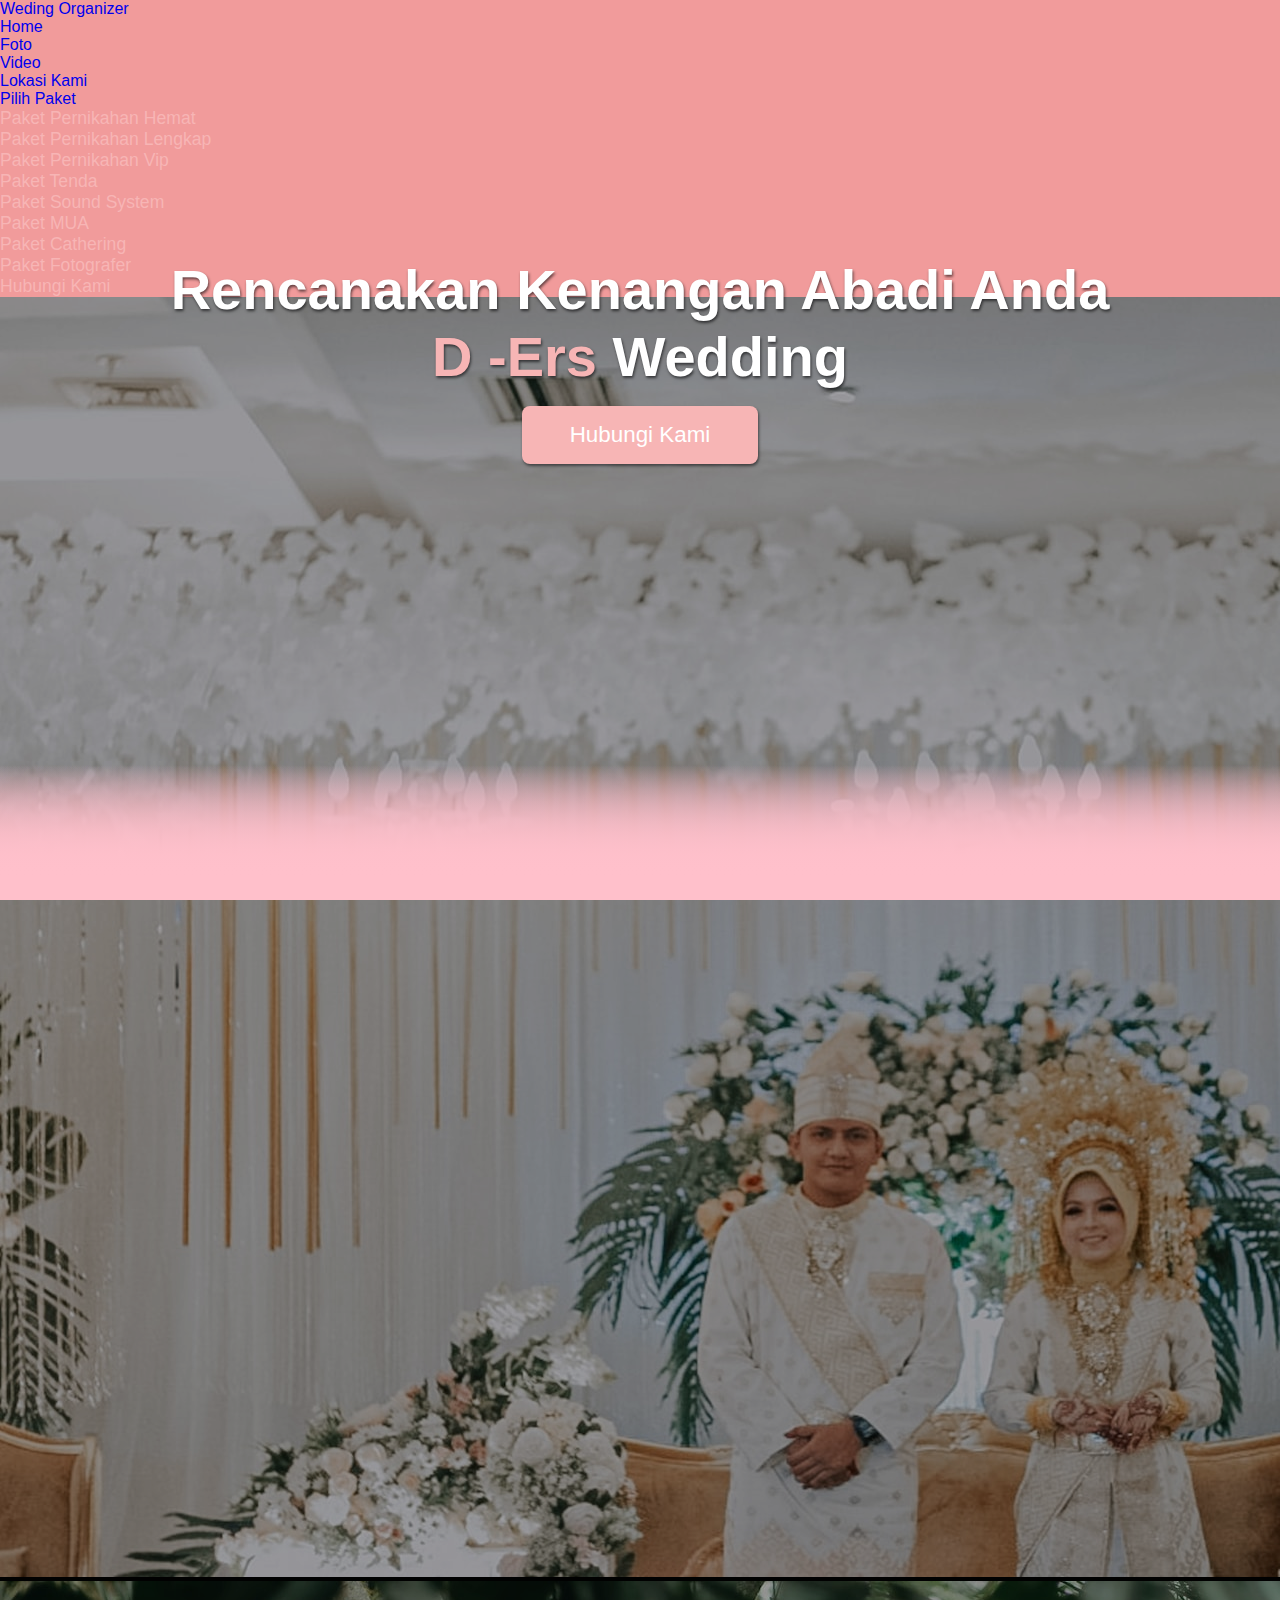
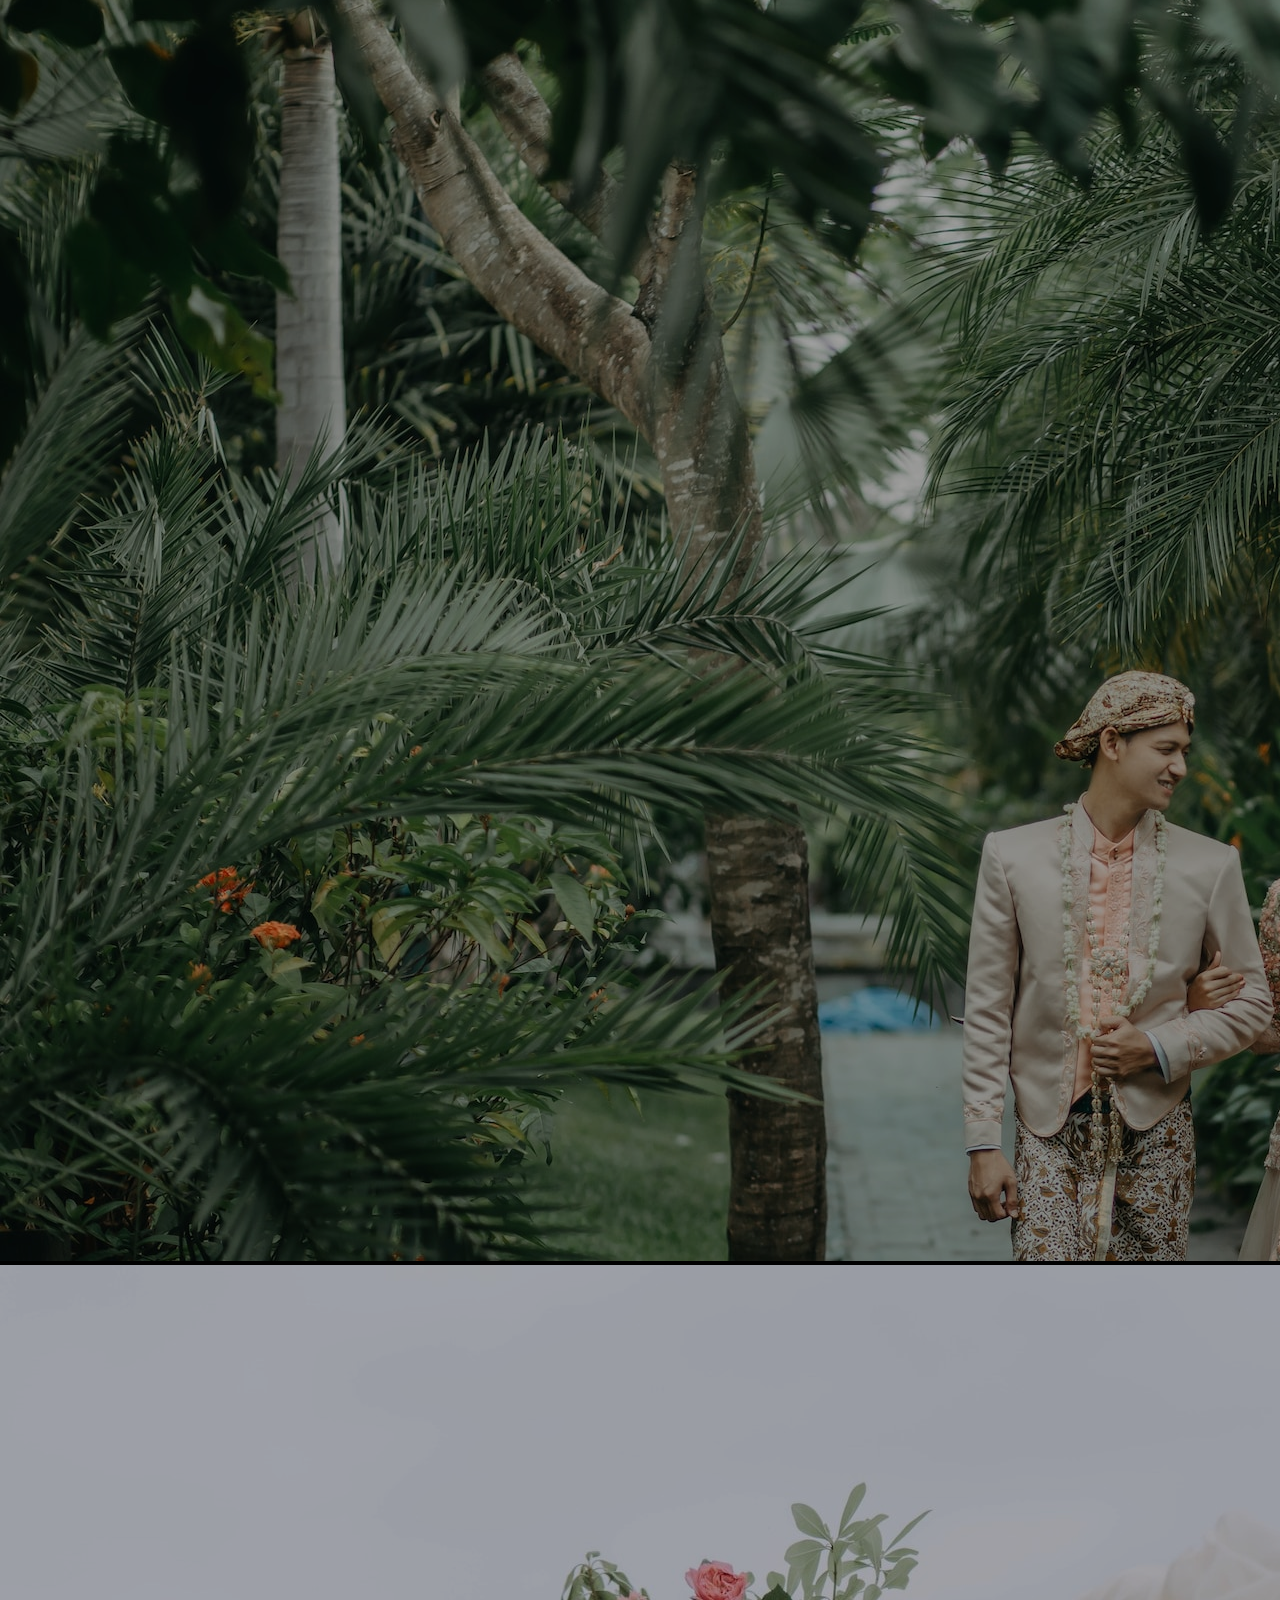
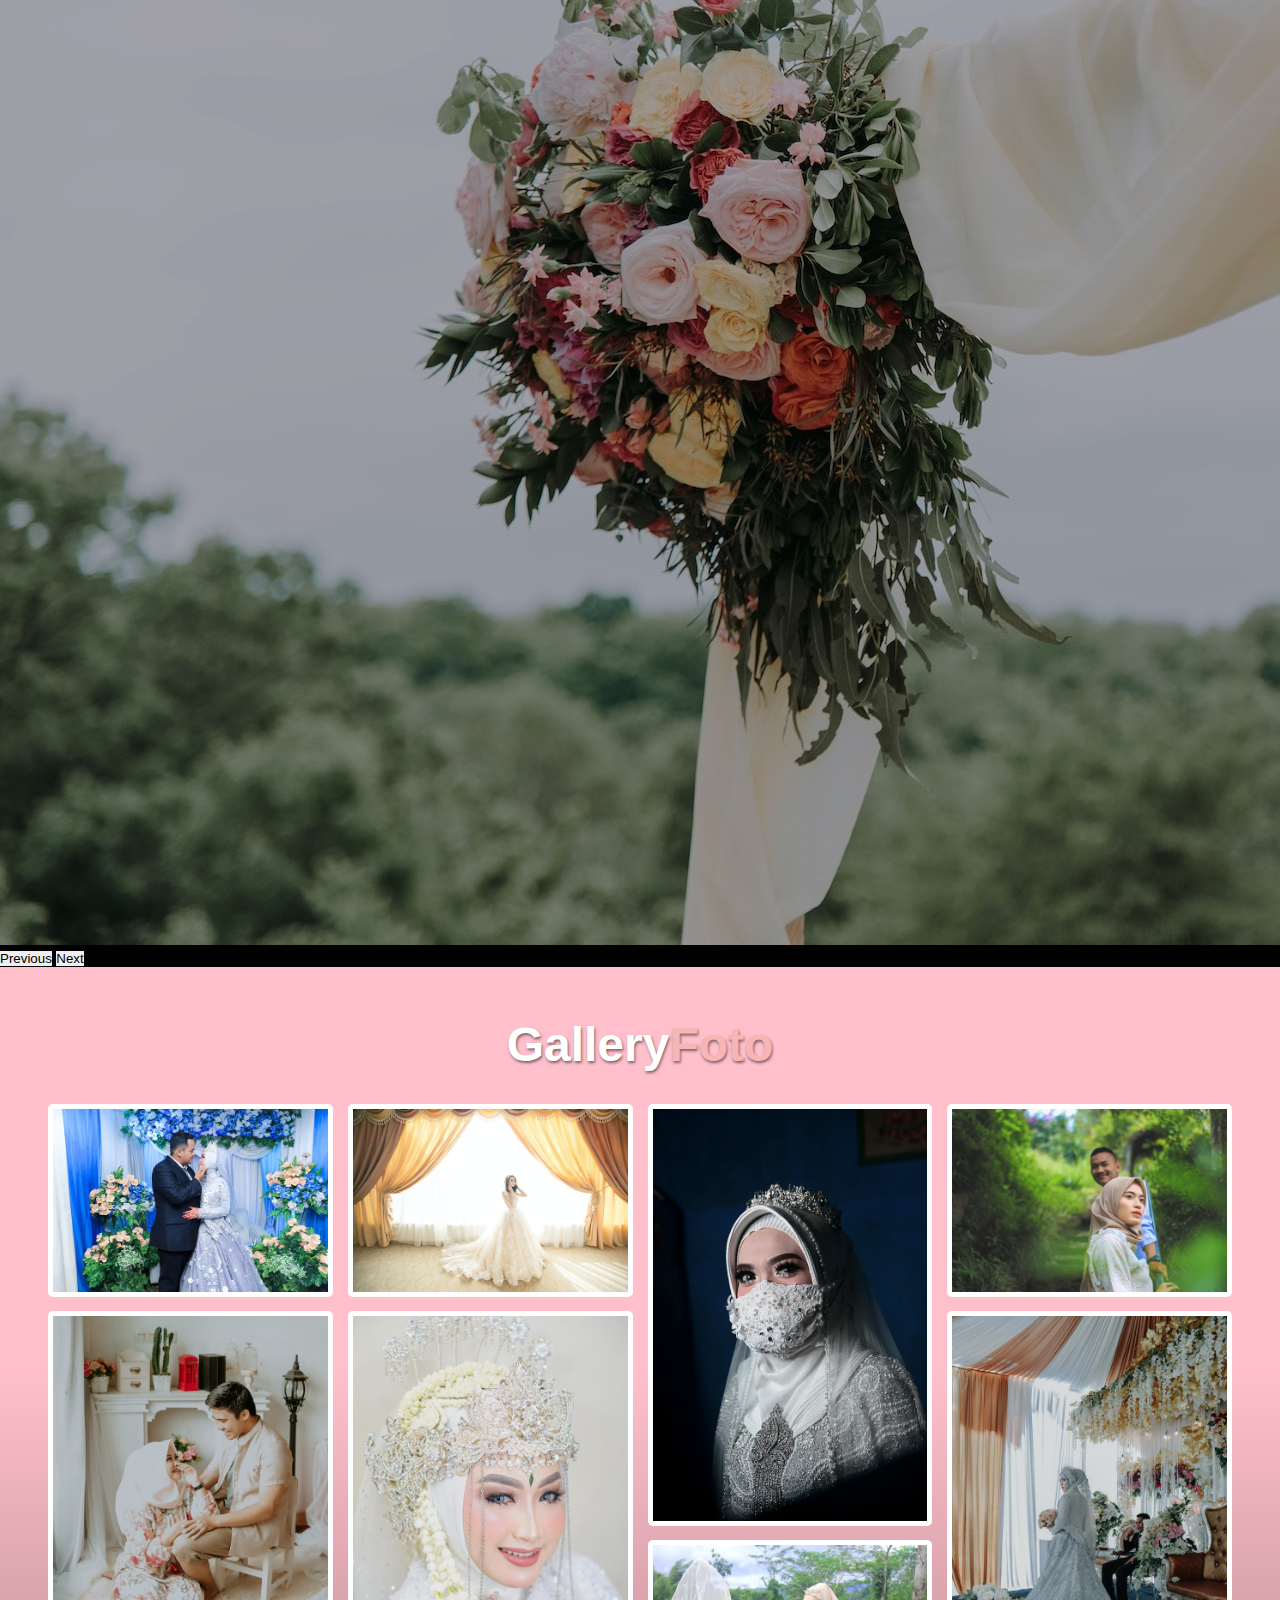
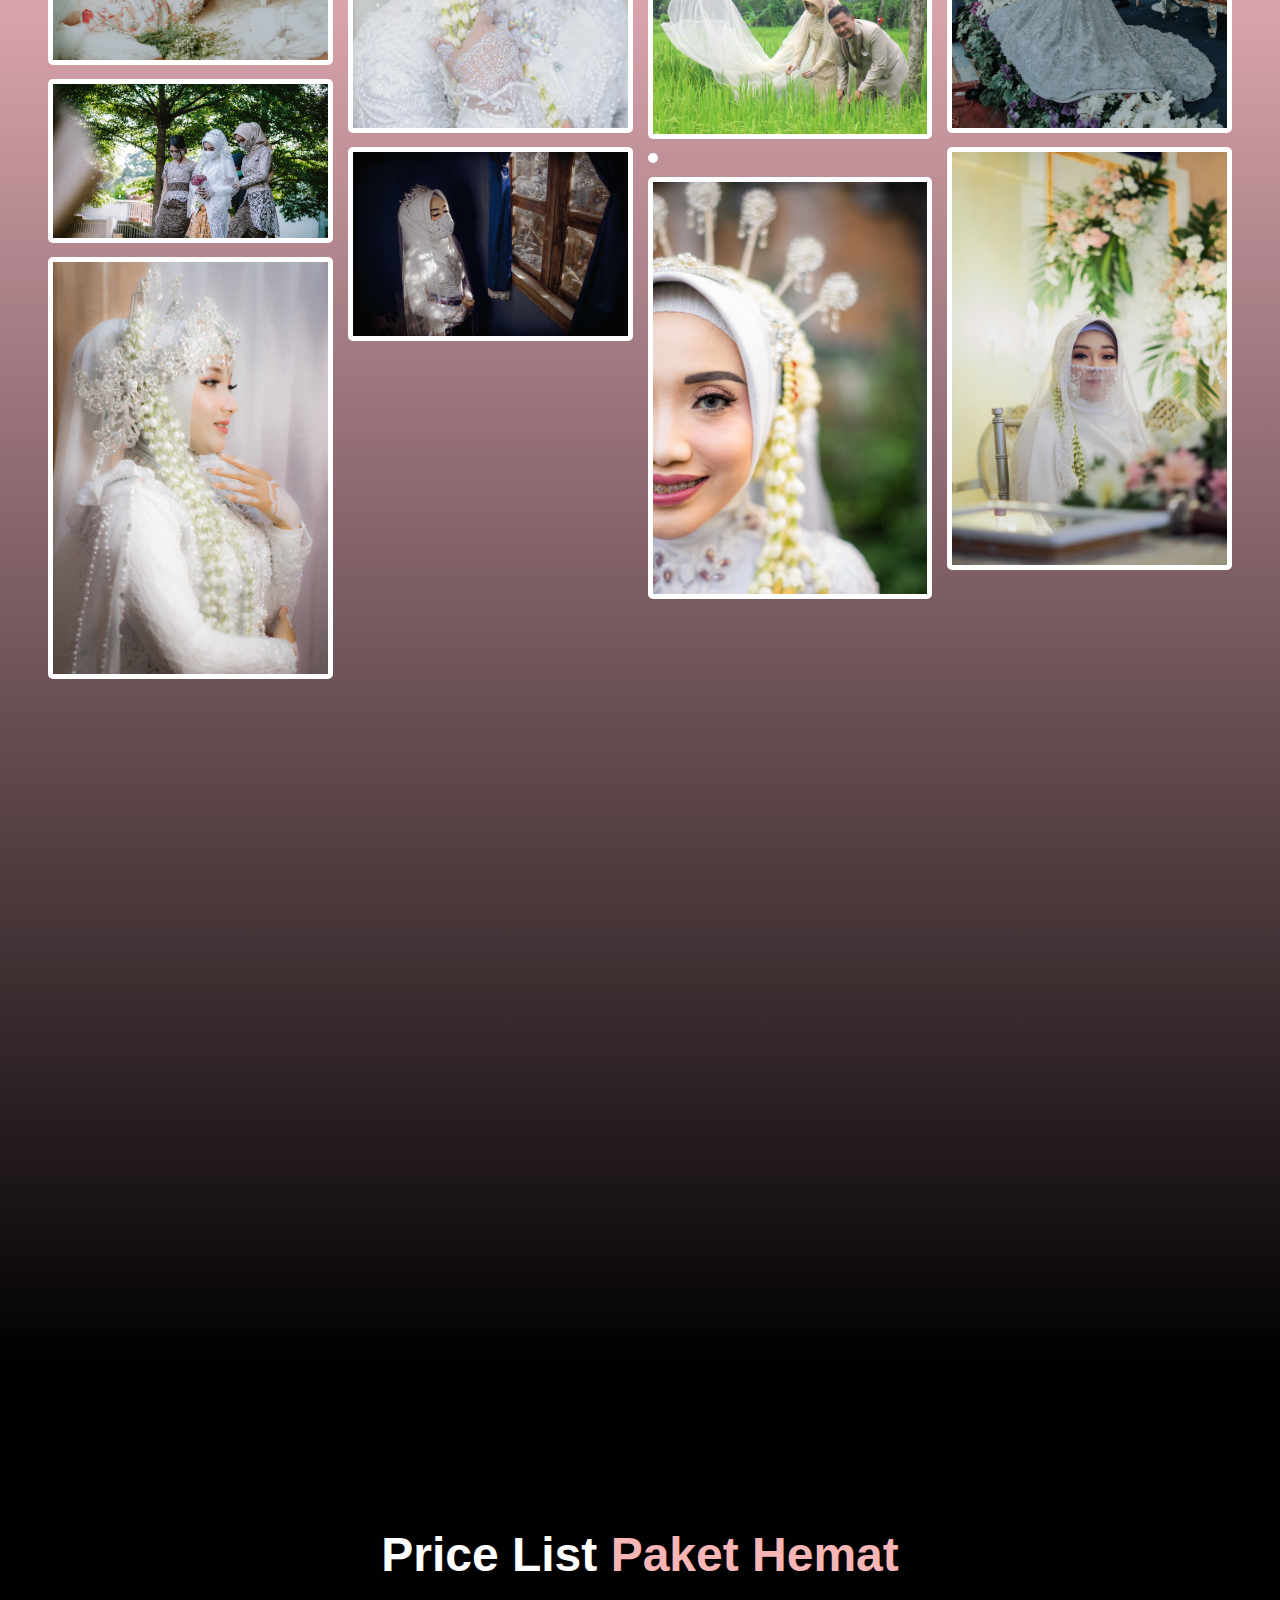
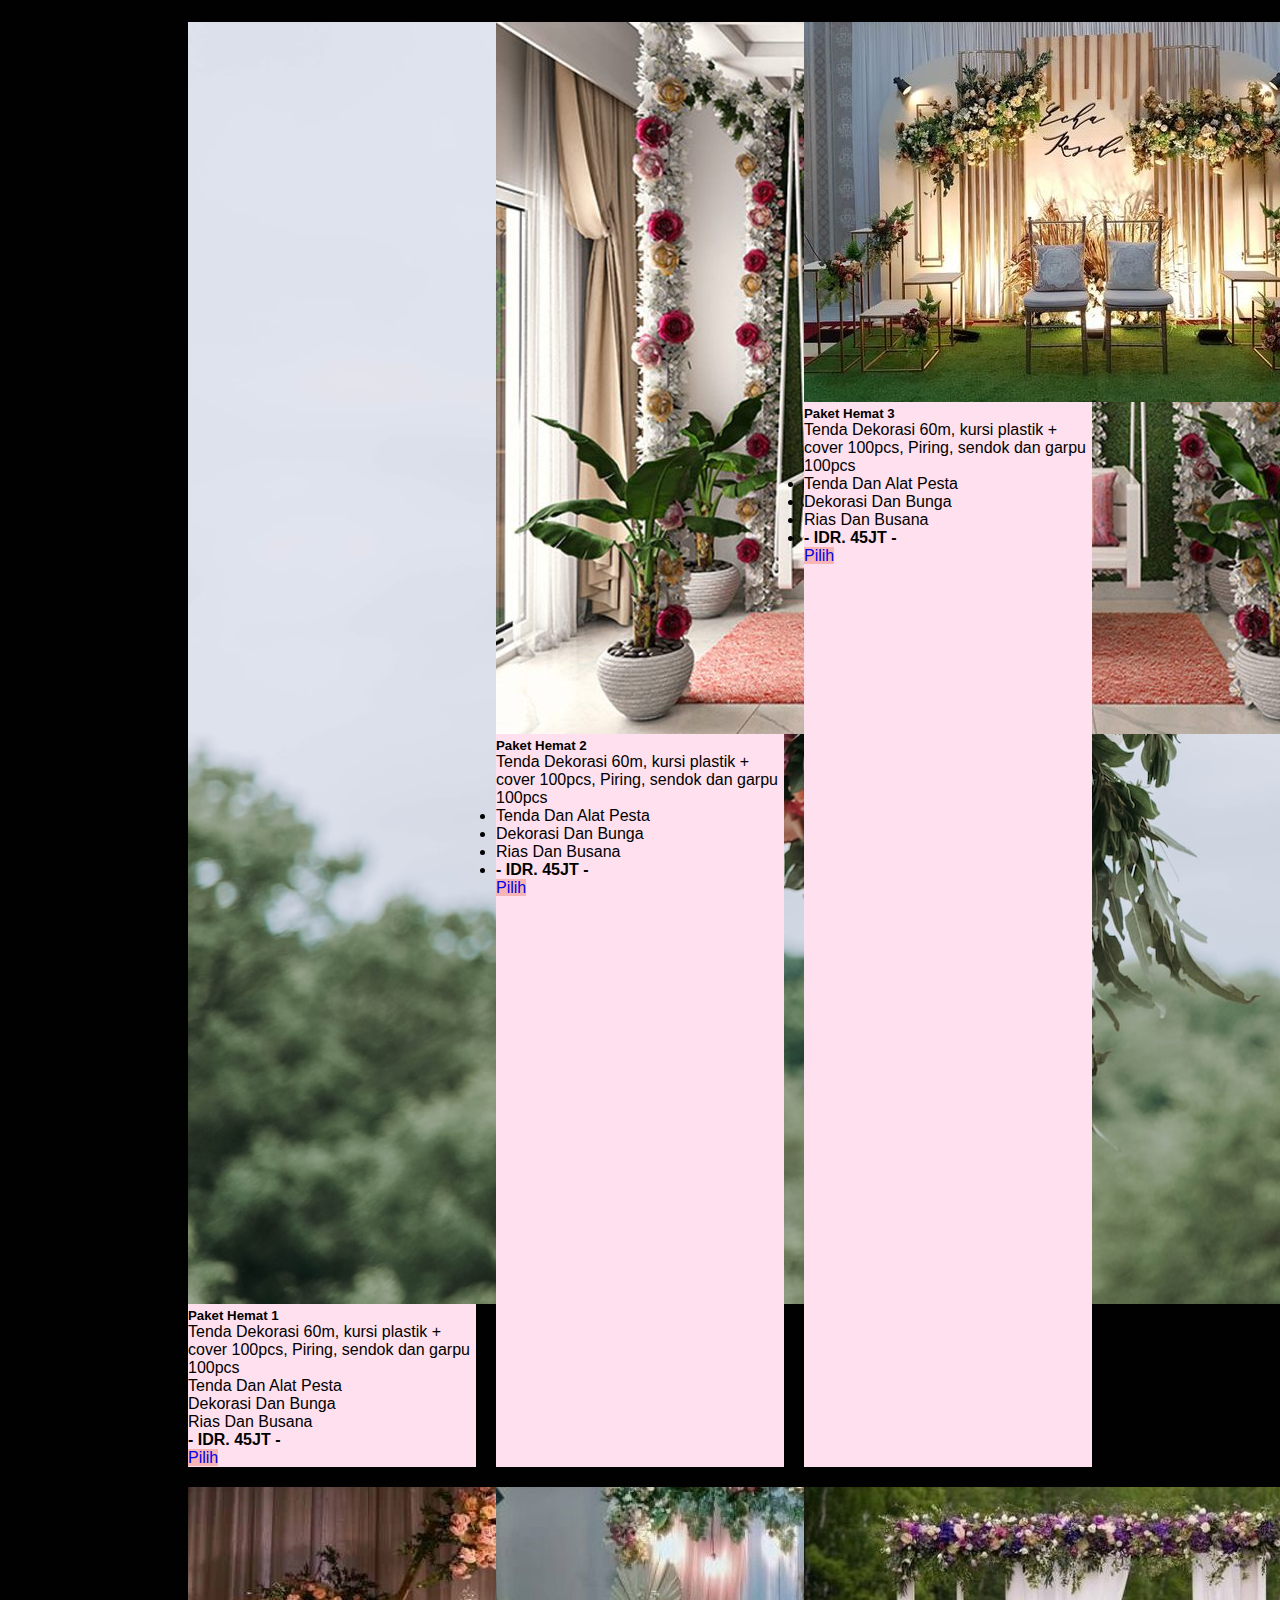
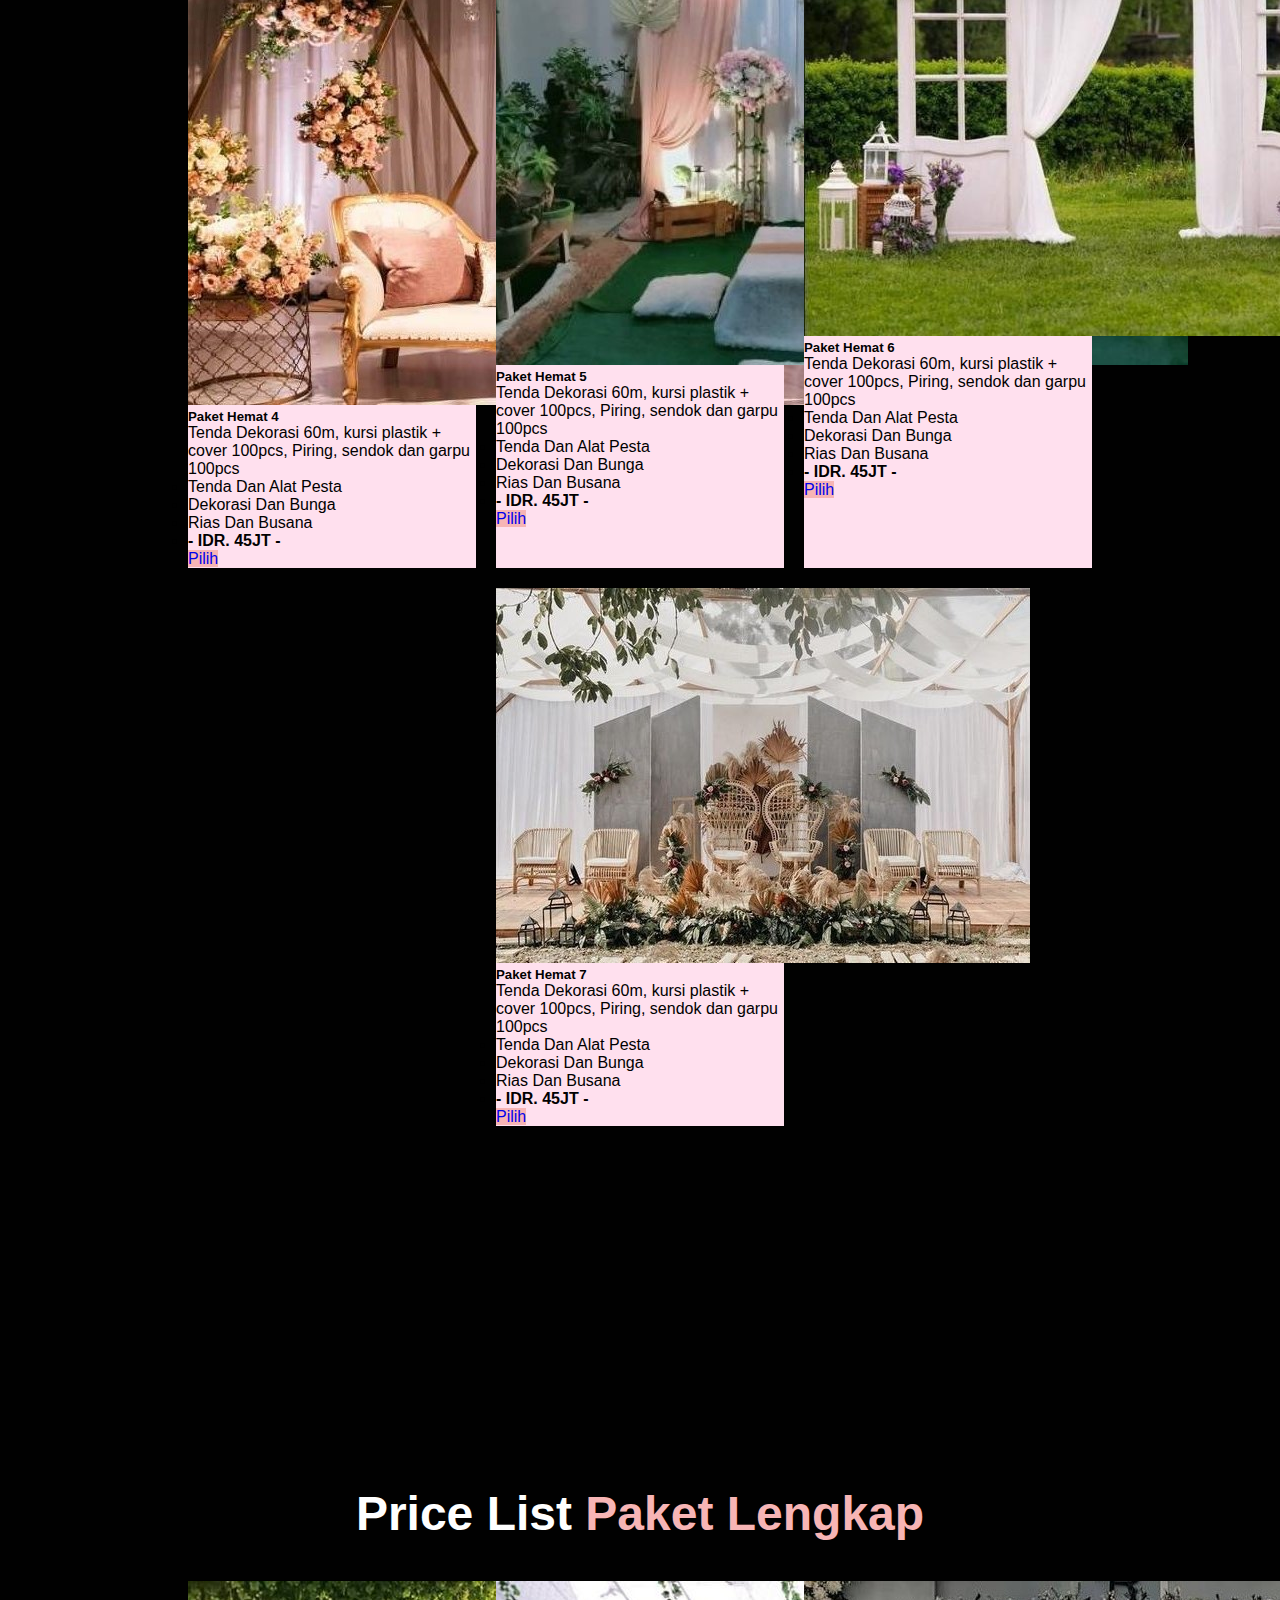
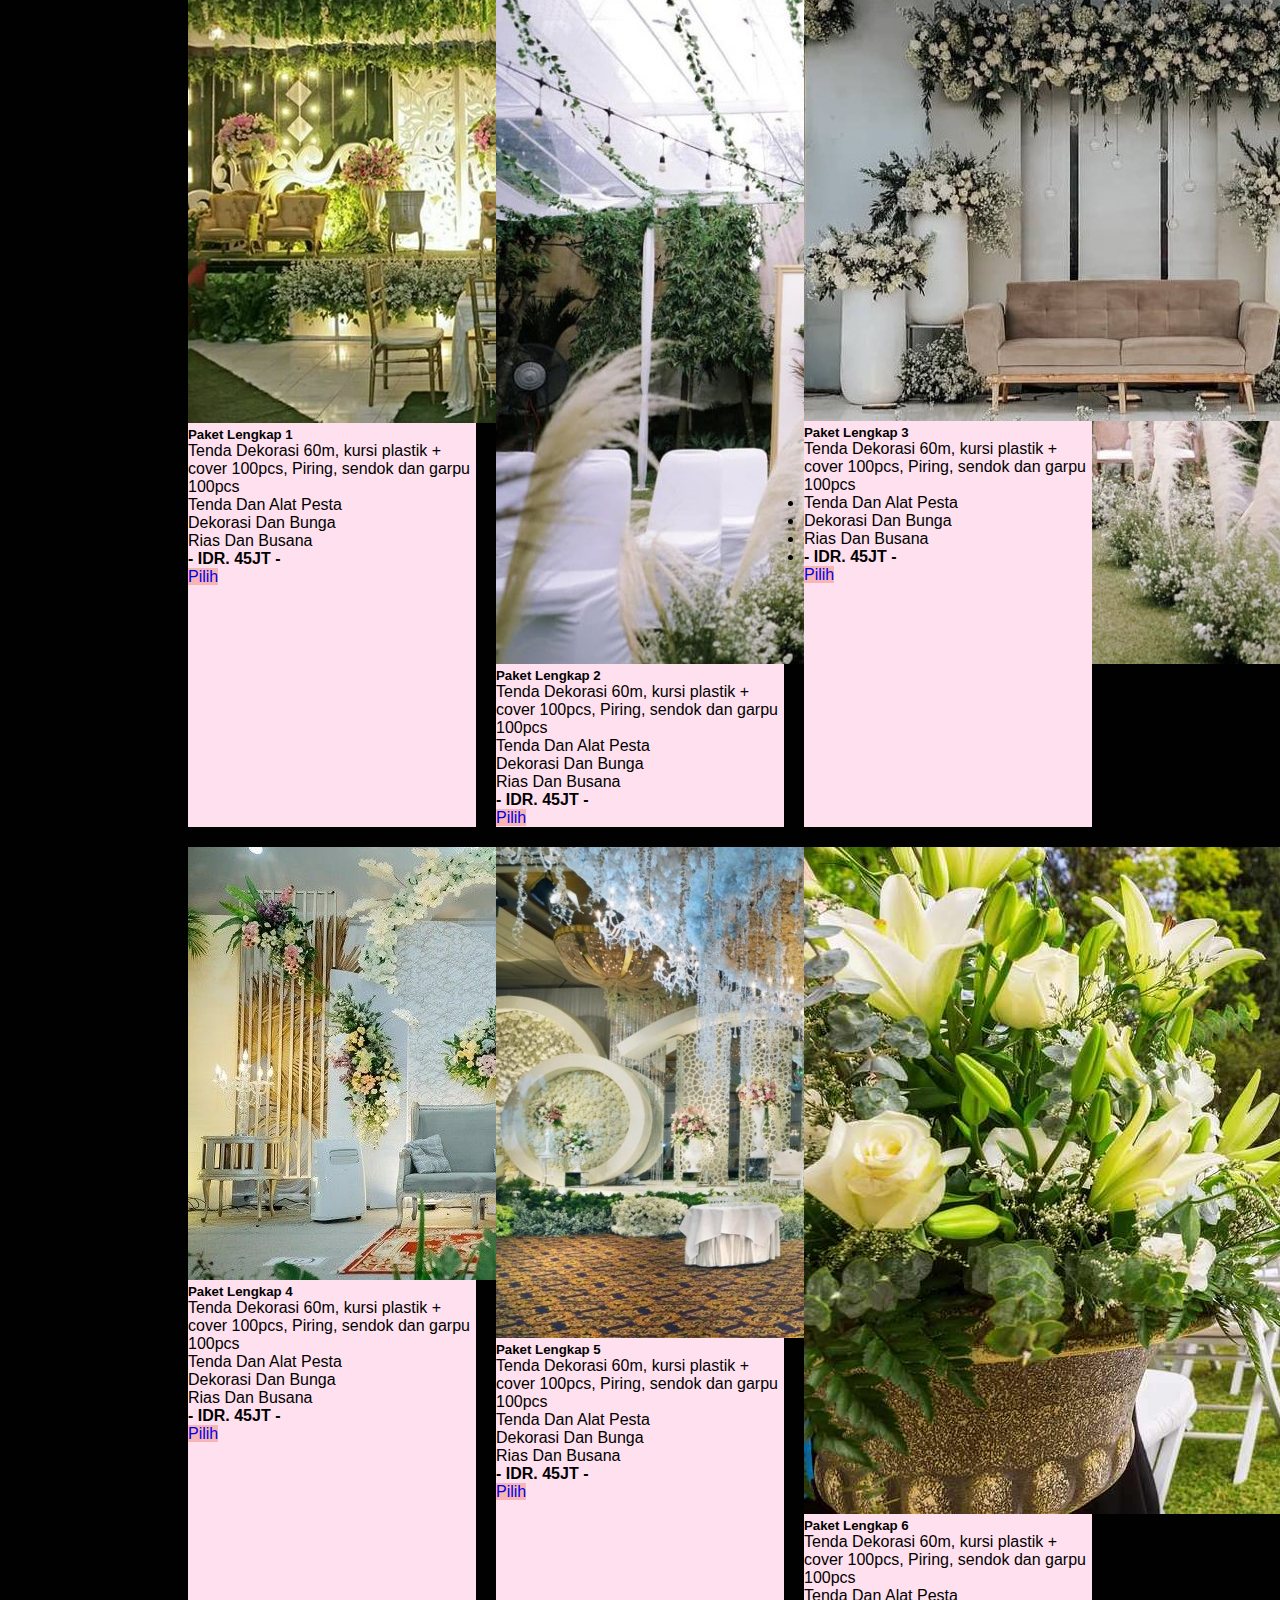
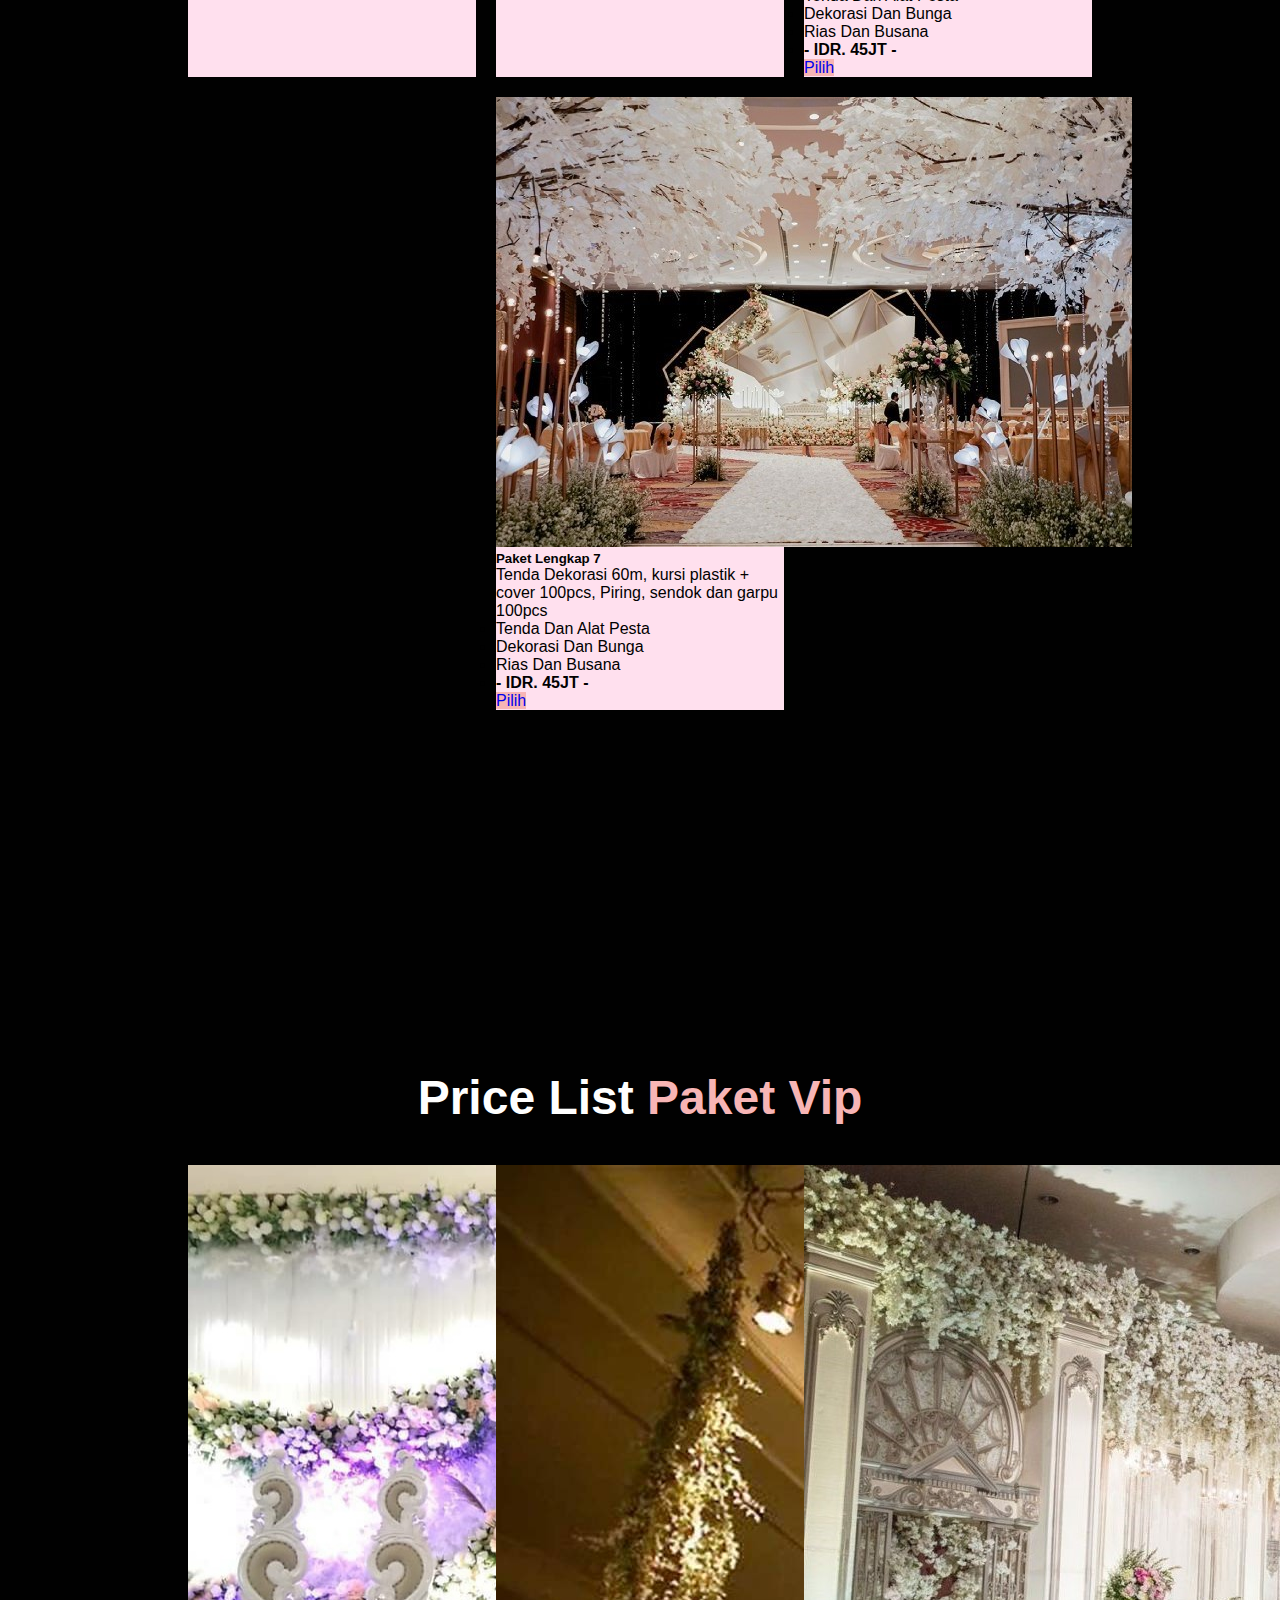
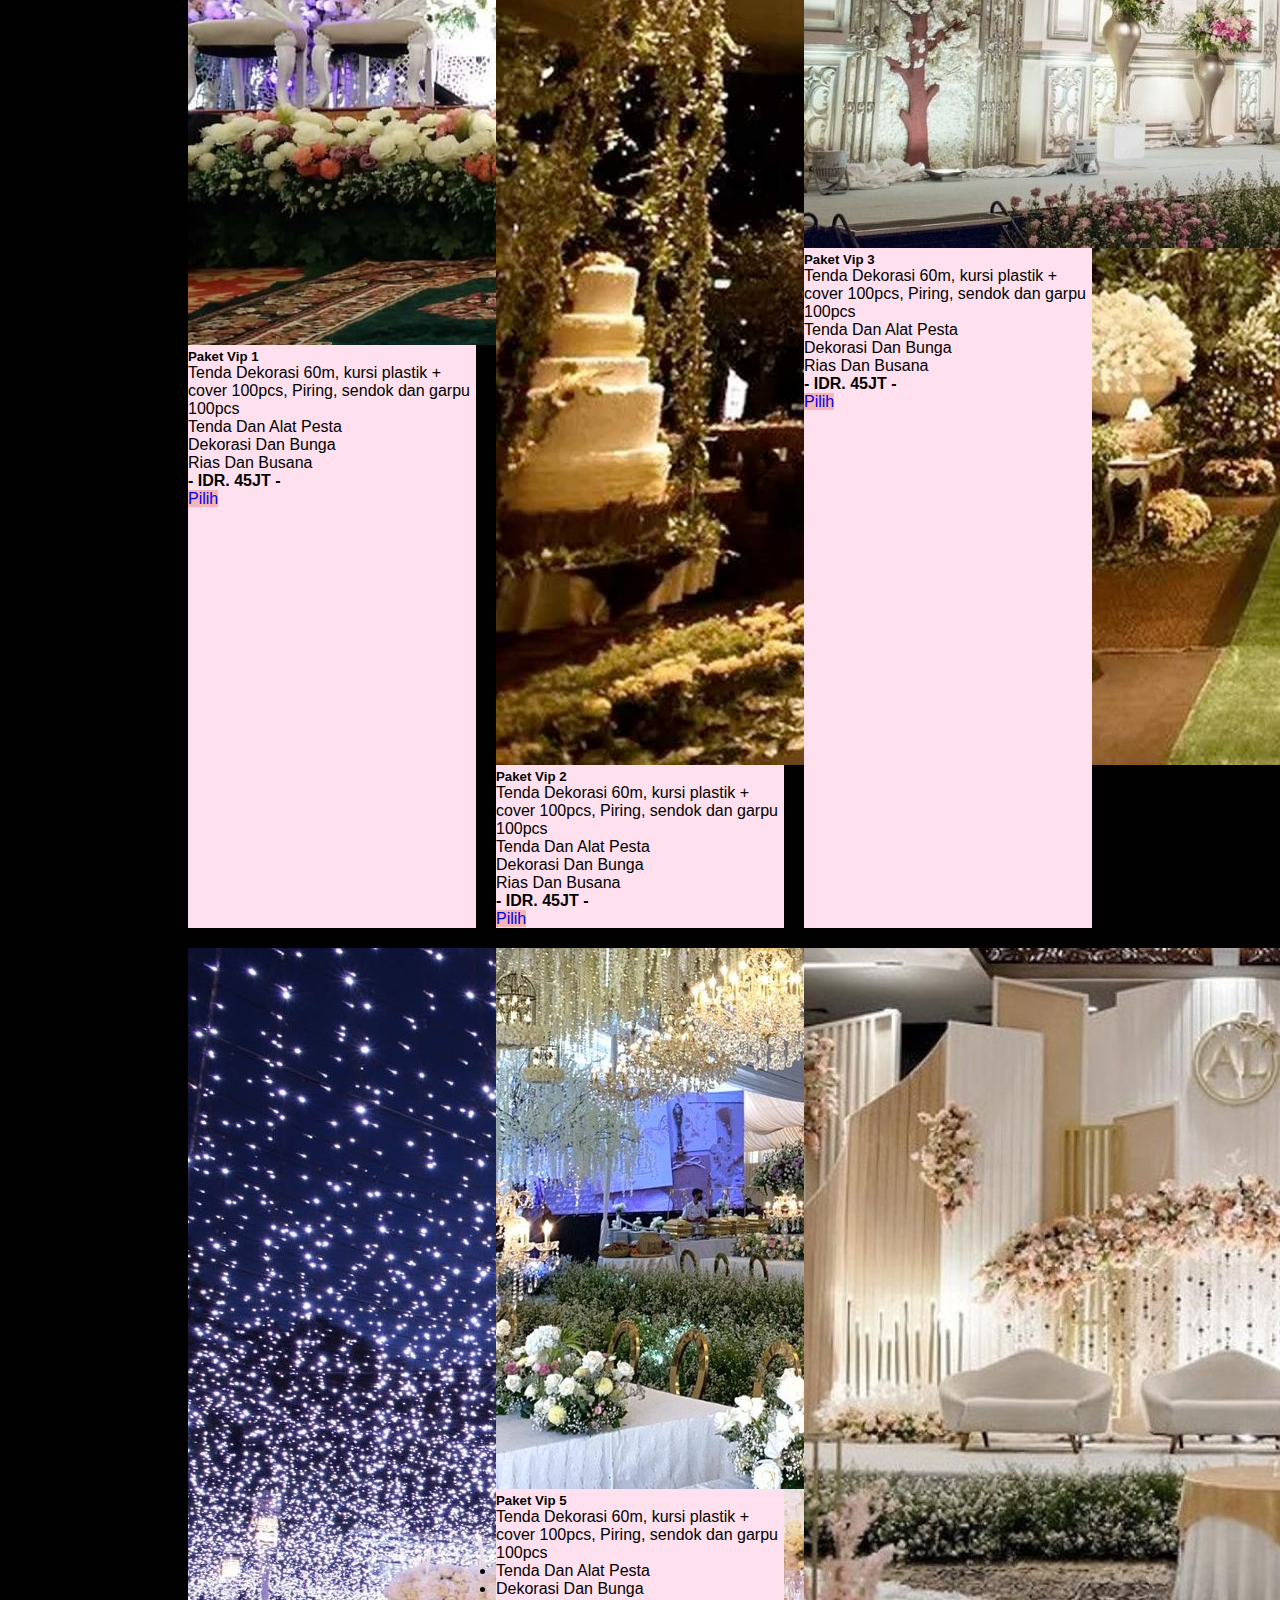
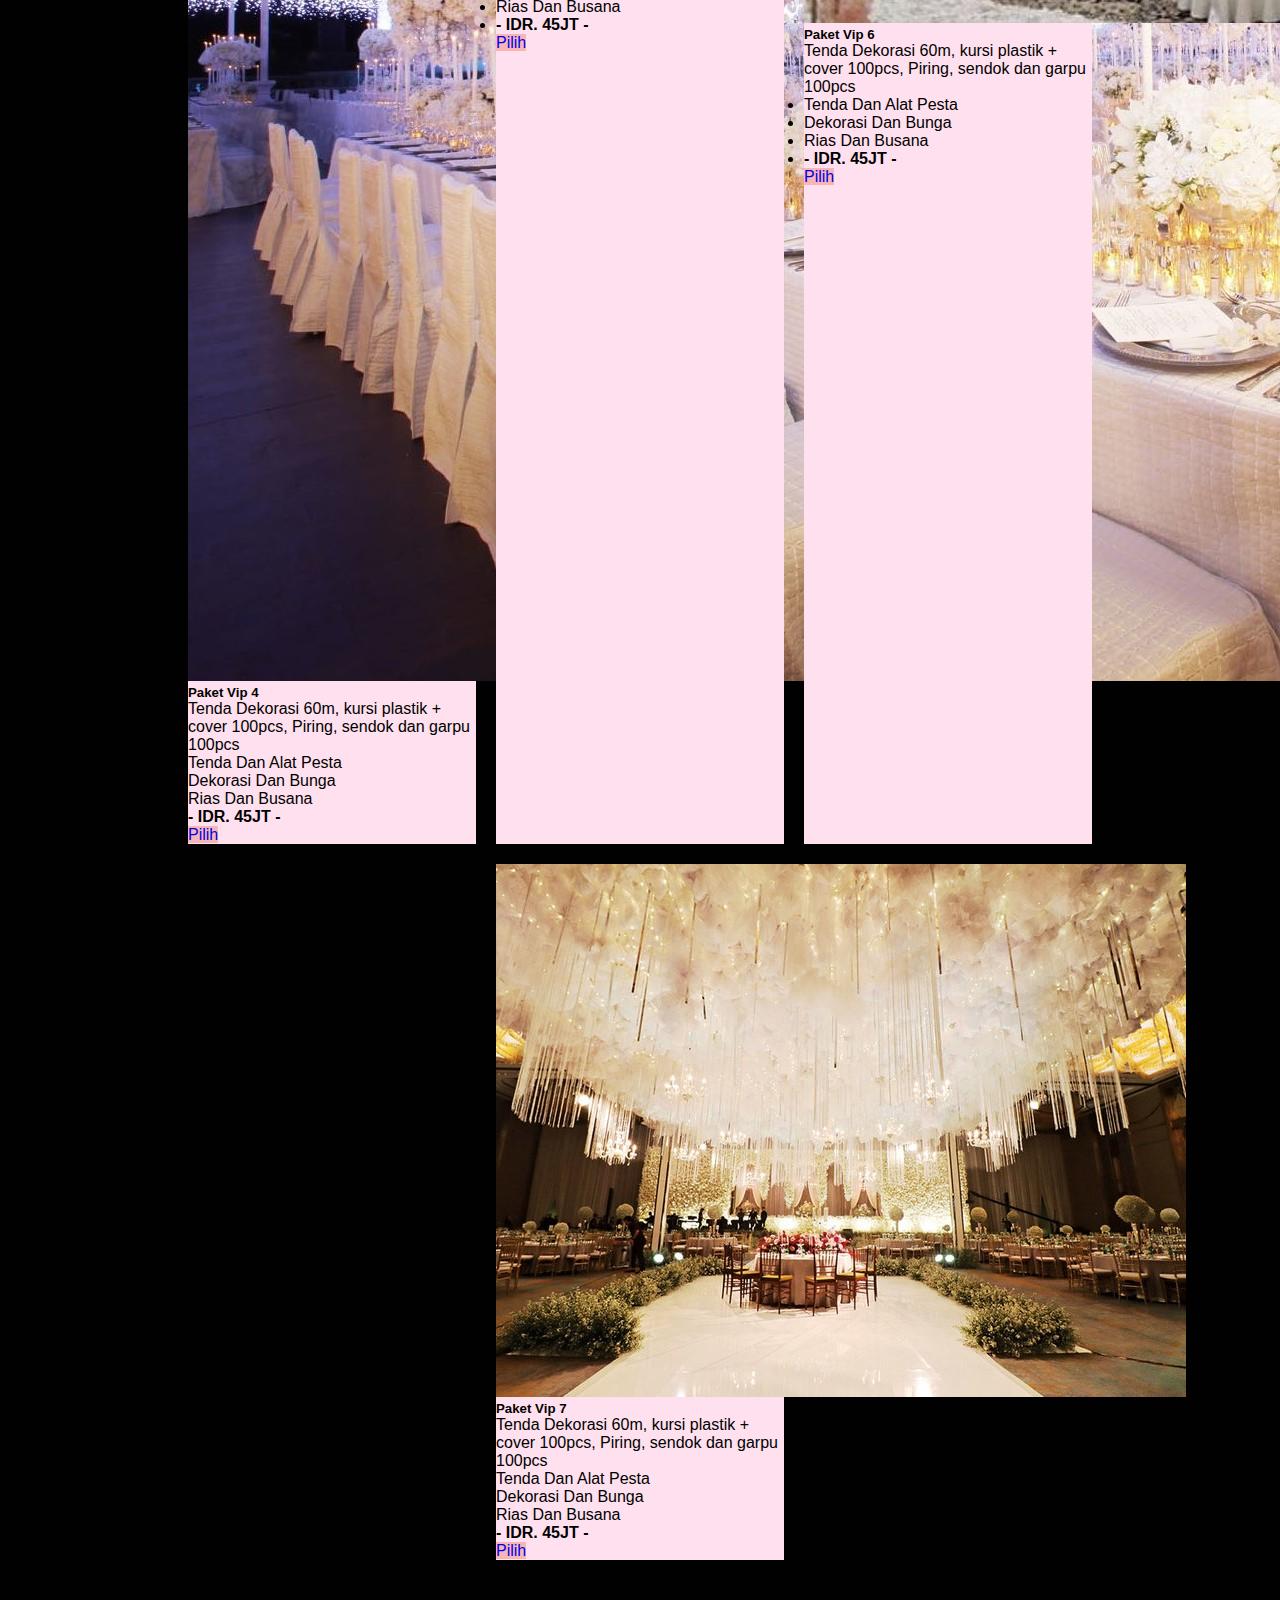
==== catalog/catalog.html @ 15d9a99c "file baru" ====
<!DOCTYPE html>
<html lang="en">
  <head>
    <meta charset="utf-8" />
    <meta name="viewport" content="width=device-width, initial-scale=1" />
    <title>Catalog</title>

    <!-- CSS Bootstrap -->
    <link href="https://cdn.jsdelivr.net/npm/bootstrap@5.2.3/dist/css/bootstrap.min.css" rel="stylesheet" integrity="sha384-rbsA2VBKQhggwzxH7pPCaAqO46MgnOM80zW1RWuH61DGLwZJEdK2Kadq2F9CUG65" crossorigin="anonymous" />

    <!--icon bootstrap-->
    <link rel="stylesheet" href="https://cdn.jsdelivr.net/npm/bootstrap-icons@1.10.5/font/bootstrap-icons.css" />

    <!-- catalog.css -->
    <link rel="stylesheet" href="../css/catalog.css" />
  </head>
  <body>
    <!-- navbar start -->
    <nav class="navbar navbar-expand-lg fixed-top navbar-dark" style="background-color: rgb(241, 155, 155)">
      <div class="container">
        <a class="navbar-brand" href="#">Weding Organizer</a>
        <button class="navbar-toggler" type="button" data-bs-toggle="collapse" data-bs-target="#navbarNavDropdown" aria-controls="navbarNavDropdown" aria-expanded="false" aria-label="Toggle navigation">
          <span class="navbar-toggler-icon"></span>
        </button>
        <div class="collapse navbar-collapse" id="navbarNavDropdown">
          <ul class="navbar-nav ms-auto">
            <li class="nav-item">
              <a class="nav-link active" aria-current="page" href="../index.html">Home</a>
            </li>
            <li class="nav-item">
              <a class="nav-link" href="#masonry">Foto</a>
            </li>
            <li class="nav-item">
              <a class="nav-link" href="#videos">Video</a>
            </li>
            <li class="nav-item">
              <a class="nav-link" href="#lokasi">Lokasi Kami</a>
            </li>
            <li class="nav-item dropdown">
              <a class="nav-link dropdown-toggle" href="#" role="button" data-bs-toggle="dropdown" aria-expanded="false"> Pilih Paket </a>
              <ul class="dropdown-menu">
                <li><a class="dropdown-item" href="#judul1">Paket Pernikahan Hemat</a></li>
                <li><a class="dropdown-item" href="#judul2">Paket Pernikahan Lengkap</a></li>
                <li><a class="dropdown-item" href="#judul3">Paket Pernikahan Vip</a></li>
                <li><a class="dropdown-item" href="#judul4">Paket Tenda</a></li>
                <li><a class="dropdown-item" href="soundsystem/soundsystem.html">Paket Sound System</a></li>
                <li><a class="dropdown-item" href="soundsystem/soundsystem.html">Paket MUA</a></li>
                <li><a class="dropdown-item" href="soundsystem/soundsystem.html">Paket Cathering</a></li>
                <li><a class="dropdown-item" href="soundsystem/soundsystem.html">Paket Fotografer</a></li>
                <li><a class="dropdown-item" href="#carouselExampleFade">Hubungi Kami</a></li>
              </ul>
            </li>
          </ul>
        </div>
      </div>
    </nav>
    <!-- navbar End -->

    <!-- hero section start -->
    <div id="carouselExampleFade" class="carousel slide carousel-fade" data-bs-ride="carousel">
      <div class="carousel-inner">
        <div class="carousel-item active">
          <img src="../img/catalog/header/1.jpg" class="d-block w-100" alt="..." />
        </div>
        <div class="carousel-item">
          <img src="../img/catalog/header/2.jpg" class="d-block w-100" alt="..." />
        </div>
        <div class="carousel-item">
          <img src="../img/catalog/header/3.jpg" class="d-block w-100" alt="..." />
        </div>
        <section class="hero" id="home">
          <main class="content">
            <h1>Rencanakan Kenangan Abadi Anda</h1>
            <h1><span>D -Ers</span> Wedding</h1>

            <a href="https://wa.me/qr/BN2TYRCR64LOI1" class="cta text-decoration-none">Hubungi Kami</a>
          </main>
        </section>
      </div>
      <button class="carousel-control-prev" type="button" data-bs-target="#carouselExampleFade" data-bs-slide="prev">
        <span class="carousel-control-prev-icon" aria-hidden="true"></span>
        <span class="visually-hidden">Previous</span>
      </button>
      <button class="carousel-control-next" type="button" data-bs-target="#carouselExampleFade" data-bs-slide="next">
        <span class="carousel-control-next-icon" aria-hidden="true"></span>
        <span class="visually-hidden">Next</span>
      </button>
    </div>
    <!-- hero section end -->

    <!-- galerry masonry start -->
    <section id="masonry">
      <div class="gallery" id="gallery">
        <h1>Gallery<span>Foto</span></h1>
      </div>
      <div class="containerm text-center">
        <h1 class="title"></h1>

        <div class="image-container">
          <img src="../img/catalog/masonry/1.jpg" alt="" />
          <img src="../img/catalog/masonry/2.jpg" alt="" />
          <img src="../img/catalog/masonry/3.jpg" alt="" />
          <img src="../img/catalog/masonry/4.jpg" alt="" />
          <img src="../img/catalog/masonry/5.jpg" alt="" />
          <img src="../img/catalog/masonry/6.jpg" alt="" />
          <img src="../img/catalog/masonry/7.jpg" alt="" />
          <img src="../img/catalog/masonry/8.jpg" alt="" />
          <img src="../img/catalog/masonry/9.jpg" alt="" />
          <img src="../img/catalog/masonry/10.jpg" alt="" />
          <img src="../img/catalog/masonry/11.jpg" alt="" />
          <img src="../img/catalog/masonry/12.jpg" alt="" />
          <img src="../img/catalog/masonry/13.jpg" alt="" />
          <img src="../img/catalog/masonry/14.jpg" alt="" />
        </div>
      </div>
    </section>
    <!-- galerry masonry end -->

    <!-- Paket Pernikahan1 start -->
    <section id="card">
      <div class="judul1" id="judul1">
        <h1>Price List <span>Paket Hemat</span></h1>
      </div>
      <div class="container">
        <div class="card text-center" style="width: 18rem">
          <img src="../img/catalog/Paket Pernikahan/Hemat/1.jpg" class="card-img-top" alt="..." />
          <div class="card-body">
            <h5 class="card-title">Paket Hemat 1</h5>
            <p class="card-text">Tenda Dekorasi 60m, kursi plastik + cover 100pcs, Piring, sendok dan garpu 100pcs</p>
          </div>
          <ul class="list-group list-group-flush">
            <li class="list-group-item">Tenda Dan Alat Pesta</li>
            <li class="list-group-item">Dekorasi Dan Bunga</li>
            <li class="list-group-item">Rias Dan Busana</li>
            <li class="list-group-item"><b>- IDR. 45JT -</b></li>
          </ul>
          <div class="card-body">
            <a href="#" class="card-link btn btn-primary">Pilih</a>
          </div>
        </div>
        <div class="card text-center" style="width: 18rem">
          <img src="../img/catalog/Paket Pernikahan/Hemat/2.jpg" class="card-img-top" alt="..." />
          <div class="card-body">
            <h5 class="card-title">Paket Hemat 2</h5>
            <p class="card-text">Tenda Dekorasi 60m, kursi plastik + cover 100pcs, Piring, sendok dan garpu 100pcs</p>
          </div>
          <ul class="list-group list-group-flush">
            <li class="list-group-item">Tenda Dan Alat Pesta</li>
            <li class="list-group-item">Dekorasi Dan Bunga</li>
            <li class="list-group-item">Rias Dan Busana</li>
            <li class="list-group-item"><b>- IDR. 45JT -</b></li>
          </ul>
          <div class="card-body">
            <a href="#" class="card-link btn btn-primary">Pilih</a>
          </div>
        </div>
        <div class="card text-center" style="width: 18rem">
          <img src="../img/catalog/Paket Pernikahan/Hemat/3.jpg" class="card-img-top" alt="..." />
          <div class="card-body">
            <h5 class="card-title">Paket Hemat 3</h5>
            <p class="card-text">Tenda Dekorasi 60m, kursi plastik + cover 100pcs, Piring, sendok dan garpu 100pcs</p>
          </div>
          <ul class="list-group list-group-flush">
            <li class="list-group-item">Tenda Dan Alat Pesta</li>
            <li class="list-group-item">Dekorasi Dan Bunga</li>
            <li class="list-group-item">Rias Dan Busana</li>
            <li class="list-group-item"><b>- IDR. 45JT -</b></li>
          </ul>
          <div class="card-body">
            <a href="#" class="card-link btn btn-primary">Pilih</a>
          </div>
        </div>
        <div class="card text-center" style="width: 18rem">
          <img src="../img/catalog/Paket Pernikahan/Hemat/4.jpg" class="card-img-top" alt="..." />
          <div class="card-body">
            <h5 class="card-title">Paket Hemat 4</h5>
            <p class="card-text">Tenda Dekorasi 60m, kursi plastik + cover 100pcs, Piring, sendok dan garpu 100pcs</p>
          </div>
          <ul class="list-group list-group-flush">
            <li class="list-group-item">Tenda Dan Alat Pesta</li>
            <li class="list-group-item">Dekorasi Dan Bunga</li>
            <li class="list-group-item">Rias Dan Busana</li>
            <li class="list-group-item"><b>- IDR. 45JT -</b></li>
          </ul>
          <div class="card-body">
            <a href="#" class="card-link btn btn-primary">Pilih</a>
          </div>
        </div>
        <div class="card text-center" style="width: 18rem">
          <img src="../img/catalog/Paket Pernikahan/Hemat/5.jpg" class="card-img-top" alt="..." />
          <div class="card-body">
            <h5 class="card-title">Paket Hemat 5</h5>
            <p class="card-text">Tenda Dekorasi 60m, kursi plastik + cover 100pcs, Piring, sendok dan garpu 100pcs</p>
          </div>
          <ul class="list-group list-group-flush">
            <li class="list-group-item">Tenda Dan Alat Pesta</li>
            <li class="list-group-item">Dekorasi Dan Bunga</li>
            <li class="list-group-item">Rias Dan Busana</li>
            <li class="list-group-item"><b>- IDR. 45JT -</b></li>
          </ul>
          <div class="card-body">
            <a href="#" class="card-link btn btn-primary">Pilih</a>
          </div>
        </div>
        <div class="card text-center" style="width: 18rem">
          <img src="../img/catalog/Paket Pernikahan/Hemat/6.jpg" class="card-img-top" alt="..." />
          <div class="card-body">
            <h5 class="card-title">Paket Hemat 6</h5>
            <p class="card-text">Tenda Dekorasi 60m, kursi plastik + cover 100pcs, Piring, sendok dan garpu 100pcs</p>
          </div>
          <ul class="list-group list-group-flush">
            <li class="list-group-item">Tenda Dan Alat Pesta</li>
            <li class="list-group-item">Dekorasi Dan Bunga</li>
            <li class="list-group-item">Rias Dan Busana</li>
            <li class="list-group-item"><b>- IDR. 45JT -</b></li>
          </ul>
          <div class="card-body">
            <a href="#" class="card-link btn btn-primary">Pilih</a>
          </div>
        </div>
        <div class="card text-center" style="width: 18rem">
          <img src="../img/catalog/Paket Pernikahan/Hemat/7.jpg" class="card-img-top" alt="..." />
          <div class="card-body">
            <h5 class="card-title">Paket Hemat 7</h5>
            <p class="card-text">Tenda Dekorasi 60m, kursi plastik + cover 100pcs, Piring, sendok dan garpu 100pcs</p>
          </div>
          <ul class="list-group list-group-flush">
            <li class="list-group-item">Tenda Dan Alat Pesta</li>
            <li class="list-group-item">Dekorasi Dan Bunga</li>
            <li class="list-group-item">Rias Dan Busana</li>
            <li class="list-group-item"><b>- IDR. 45JT -</b></li>
          </ul>
          <div class="card-body">
            <a href="#" class="card-link btn btn-primary">Pilih</a>
          </div>
        </div>
      </div>
    </section>
    <!-- Paket Pernikahan1 end -->

    <!-- Paket Pernikahan2 start -->
    <section id="card">
      <div class="judul2" id="judul2">
        <h1>Price List <span>Paket Lengkap</span></h1>
      </div>
      <div class="container">
        <div class="card text-center" style="width: 18rem">
          <img src="../img/catalog/Paket Pernikahan/Lengkap/1.jpg" class="card-img-top" alt="..." />
          <div class="card-body">
            <h5 class="card-title">Paket Lengkap 1</h5>
            <p class="card-text">Tenda Dekorasi 60m, kursi plastik + cover 100pcs, Piring, sendok dan garpu 100pcs</p>
          </div>
          <ul class="list-group list-group-flush">
            <li class="list-group-item">Tenda Dan Alat Pesta</li>
            <li class="list-group-item">Dekorasi Dan Bunga</li>
            <li class="list-group-item">Rias Dan Busana</li>
            <li class="list-group-item"><b>- IDR. 45JT -</b></li>
          </ul>
          <div class="card-body">
            <a href="#" class="card-link btn btn-primary">Pilih</a>
          </div>
        </div>
        <div class="card text-center" style="width: 18rem">
          <img src="../img/catalog/Paket Pernikahan/Lengkap/2.jpg" class="card-img-top" alt="..." />
          <div class="card-body">
            <h5 class="card-title">Paket Lengkap 2</h5>
            <p class="card-text">Tenda Dekorasi 60m, kursi plastik + cover 100pcs, Piring, sendok dan garpu 100pcs</p>
          </div>
          <ul class="list-group list-group-flush">
            <li class="list-group-item">Tenda Dan Alat Pesta</li>
            <li class="list-group-item">Dekorasi Dan Bunga</li>
            <li class="list-group-item">Rias Dan Busana</li>
            <li class="list-group-item"><b>- IDR. 45JT -</b></li>
          </ul>
          <div class="card-body">
            <a href="#" class="card-link btn btn-primary">Pilih</a>
          </div>
        </div>
        <div class="card text-center" style="width: 18rem">
          <img src="../img/catalog/Paket Pernikahan/Lengkap/3.jpg" class="card-img-top" alt="..." />
          <div class="card-body">
            <h5 class="card-title">Paket Lengkap 3</h5>
            <p class="card-text">Tenda Dekorasi 60m, kursi plastik + cover 100pcs, Piring, sendok dan garpu 100pcs</p>
          </div>
          <ul class="list-group list-group-flush">
            <li class="list-group-item">Tenda Dan Alat Pesta</li>
            <li class="list-group-item">Dekorasi Dan Bunga</li>
            <li class="list-group-item">Rias Dan Busana</li>
            <li class="list-group-item"><b>- IDR. 45JT -</b></li>
          </ul>
          <div class="card-body">
            <a href="#" class="card-link btn btn-primary">Pilih</a>
          </div>
        </div>
        <div class="card text-center" style="width: 18rem">
          <img src="../img/catalog/Paket Pernikahan/Lengkap/4.jpg" class="card-img-top" alt="..." />
          <div class="card-body">
            <h5 class="card-title">Paket Lengkap 4</h5>
            <p class="card-text">Tenda Dekorasi 60m, kursi plastik + cover 100pcs, Piring, sendok dan garpu 100pcs</p>
          </div>
          <ul class="list-group list-group-flush">
            <li class="list-group-item">Tenda Dan Alat Pesta</li>
            <li class="list-group-item">Dekorasi Dan Bunga</li>
            <li class="list-group-item">Rias Dan Busana</li>
            <li class="list-group-item"><b>- IDR. 45JT -</b></li>
          </ul>
          <div class="card-body">
            <a href="#" class="card-link btn btn-primary">Pilih</a>
          </div>
        </div>
        <div class="card text-center" style="width: 18rem">
          <img src="../img/catalog/Paket Pernikahan/Lengkap/5.jpg" class="card-img-top" alt="..." />
          <div class="card-body">
            <h5 class="card-title">Paket Lengkap 5</h5>
            <p class="card-text">Tenda Dekorasi 60m, kursi plastik + cover 100pcs, Piring, sendok dan garpu 100pcs</p>
          </div>
          <ul class="list-group list-group-flush">
            <li class="list-group-item">Tenda Dan Alat Pesta</li>
            <li class="list-group-item">Dekorasi Dan Bunga</li>
            <li class="list-group-item">Rias Dan Busana</li>
            <li class="list-group-item"><b>- IDR. 45JT -</b></li>
          </ul>
          <div class="card-body">
            <a href="#" class="card-link btn btn-primary">Pilih</a>
          </div>
        </div>
        <div class="card text-center" style="width: 18rem">
          <img src="../img/catalog/Paket Pernikahan/Lengkap/6.jpeg" class="card-img-top" alt="..." />
          <div class="card-body">
            <h5 class="card-title">Paket Lengkap 6</h5>
            <p class="card-text">Tenda Dekorasi 60m, kursi plastik + cover 100pcs, Piring, sendok dan garpu 100pcs</p>
          </div>
          <ul class="list-group list-group-flush">
            <li class="list-group-item">Tenda Dan Alat Pesta</li>
            <li class="list-group-item">Dekorasi Dan Bunga</li>
            <li class="list-group-item">Rias Dan Busana</li>
            <li class="list-group-item"><b>- IDR. 45JT -</b></li>
          </ul>
          <div class="card-body">
            <a href="#" class="card-link btn btn-primary">Pilih</a>
          </div>
        </div>
        <div class="card text-center" style="width: 18rem">
          <img src="../img/catalog/Paket Pernikahan/Lengkap/7.jpg" class="card-img-top" alt="..." />
          <div class="card-body">
            <h5 class="card-title">Paket Lengkap 7</h5>
            <p class="card-text">Tenda Dekorasi 60m, kursi plastik + cover 100pcs, Piring, sendok dan garpu 100pcs</p>
          </div>
          <ul class="list-group list-group-flush">
            <li class="list-group-item">Tenda Dan Alat Pesta</li>
            <li class="list-group-item">Dekorasi Dan Bunga</li>
            <li class="list-group-item">Rias Dan Busana</li>
            <li class="list-group-item"><b>- IDR. 45JT -</b></li>
          </ul>
          <div class="card-body">
            <a href="#" class="card-link btn btn-primary">Pilih</a>
          </div>
        </div>
      </div>
    </section>
    <!-- Paket Pernikahan2 end -->

    <!-- Paket Pernikahan3 start -->
    <section id="card">
      <div class="judul3" id="judul3">
        <h1>Price List <span>Paket Vip</span></h1>
      </div>
      <div class="container">
        <div class="card text-center" style="width: 18rem">
          <img src="../img/catalog/Paket Pernikahan/Vip/1.jpg" class="card-img-top" alt="..." />
          <div class="card-body">
            <h5 class="card-title">Paket Vip 1</h5>
            <p class="card-text">Tenda Dekorasi 60m, kursi plastik + cover 100pcs, Piring, sendok dan garpu 100pcs</p>
          </div>
          <ul class="list-group list-group-flush">
            <li class="list-group-item">Tenda Dan Alat Pesta</li>
            <li class="list-group-item">Dekorasi Dan Bunga</li>
            <li class="list-group-item">Rias Dan Busana</li>
            <li class="list-group-item"><b>- IDR. 45JT -</b></li>
          </ul>
          <div class="card-body">
            <a href="#" class="card-link btn btn-primary">Pilih</a>
          </div>
        </div>
        <div class="card text-center" style="width: 18rem">
          <img src="../img/catalog/Paket Pernikahan/Vip/2.jpg" class="card-img-top" alt="..." />
          <div class="card-body">
            <h5 class="card-title">Paket Vip 2</h5>
            <p class="card-text">Tenda Dekorasi 60m, kursi plastik + cover 100pcs, Piring, sendok dan garpu 100pcs</p>
          </div>
          <ul class="list-group list-group-flush">
            <li class="list-group-item">Tenda Dan Alat Pesta</li>
            <li class="list-group-item">Dekorasi Dan Bunga</li>
            <li class="list-group-item">Rias Dan Busana</li>
            <li class="list-group-item"><b>- IDR. 45JT -</b></li>
          </ul>
          <div class="card-body">
            <a href="#" class="card-link btn btn-primary">Pilih</a>
          </div>
        </div>
        <div class="card text-center" style="width: 18rem">
          <img src="../img/catalog/Paket Pernikahan/Vip/3.jpg" class="card-img-top" alt="..." />
          <div class="card-body">
            <h5 class="card-title">Paket Vip 3</h5>
            <p class="card-text">Tenda Dekorasi 60m, kursi plastik + cover 100pcs, Piring, sendok dan garpu 100pcs</p>
          </div>
          <ul class="list-group list-group-flush">
            <li class="list-group-item">Tenda Dan Alat Pesta</li>
            <li class="list-group-item">Dekorasi Dan Bunga</li>
            <li class="list-group-item">Rias Dan Busana</li>
            <li class="list-group-item"><b>- IDR. 45JT -</b></li>
          </ul>
          <div class="card-body">
            <a href="#" class="card-link btn btn-primary">Pilih</a>
          </div>
        </div>
        <div class="card text-center" style="width: 18rem">
          <img src="../img/catalog/Paket Pernikahan/Vip/4.jpg" class="card-img-top" alt="..." />
          <div class="card-body">
            <h5 class="card-title">Paket Vip 4</h5>
            <p class="card-text">Tenda Dekorasi 60m, kursi plastik + cover 100pcs, Piring, sendok dan garpu 100pcs</p>
          </div>
          <ul class="list-group list-group-flush">
            <li class="list-group-item">Tenda Dan Alat Pesta</li>
            <li class="list-group-item">Dekorasi Dan Bunga</li>
            <li class="list-group-item">Rias Dan Busana</li>
            <li class="list-group-item"><b>- IDR. 45JT -</b></li>
          </ul>
          <div class="card-body">
            <a href="#" class="card-link btn btn-primary">Pilih</a>
          </div>
        </div>
        <div class="card text-center" style="width: 18rem">
          <img src="../img/catalog/Paket Pernikahan/Vip/5.jpeg" class="card-img-top" alt="..." />
          <div class="card-body">
            <h5 class="card-title">Paket Vip 5</h5>
            <p class="card-text">Tenda Dekorasi 60m, kursi plastik + cover 100pcs, Piring, sendok dan garpu 100pcs</p>
          </div>
          <ul class="list-group list-group-flush">
            <li class="list-group-item">Tenda Dan Alat Pesta</li>
            <li class="list-group-item">Dekorasi Dan Bunga</li>
            <li class="list-group-item">Rias Dan Busana</li>
            <li class="list-group-item"><b>- IDR. 45JT -</b></li>
          </ul>
          <div class="card-body">
            <a href="#" class="card-link btn btn-primary">Pilih</a>
          </div>
        </div>
        <div class="card text-center" style="width: 18rem">
          <img src="../img/catalog/Paket Pernikahan/Vip/6.jpg" class="card-img-top" alt="..." />
          <div class="card-body">
            <h5 class="card-title">Paket Vip 6</h5>
            <p class="card-text">Tenda Dekorasi 60m, kursi plastik + cover 100pcs, Piring, sendok dan garpu 100pcs</p>
          </div>
          <ul class="list-group list-group-flush">
            <li class="list-group-item">Tenda Dan Alat Pesta</li>
            <li class="list-group-item">Dekorasi Dan Bunga</li>
            <li class="list-group-item">Rias Dan Busana</li>
            <li class="list-group-item"><b>- IDR. 45JT -</b></li>
          </ul>
          <div class="card-body">
            <a href="#" class="card-link btn btn-primary">Pilih</a>
          </div>
        </div>
        <div class="card text-center" style="width: 18rem">
          <img src="../img/catalog/Paket Pernikahan/Vip/7.jpg" class="card-img-top" alt="..." />
          <div class="card-body">
            <h5 class="card-title">Paket Vip 7</h5>
            <p class="card-text">Tenda Dekorasi 60m, kursi plastik + cover 100pcs, Piring, sendok dan garpu 100pcs</p>
          </div>
          <ul class="list-group list-group-flush">
            <li class="list-group-item">Tenda Dan Alat Pesta</li>
            <li class="list-group-item">Dekorasi Dan Bunga</li>
            <li class="list-group-item">Rias Dan Busana</li>
            <li class="list-group-item"><b>- IDR. 45JT -</b></li>
          </ul>
          <div class="card-body">
            <a href="#" class="card-link btn btn-primary">Pilih</a>
          </div>
        </div>
      </div>
    </section>
    <!-- Paket Pernikahan3 end -->

    <!-- video start -->
    <section class="videos" id="videos">
      <div class="container">
        <div class="textvideo">
          <h1>Gallery <span>Video</span></h1>
        </div>
        <figure>
          <!-- <figcaption>video hujan</figcaption> -->
          <video class="vid" loop autoplay muted controls>
            <source src="../video/1.mp4" type="video/mp4" />
          </video>
          <!-- <figcaption>video hujan</figcaption> -->
          <video class="vid" loop autoplay muted controls>
            <source src="../video/2.mp4" type="video/mp4" />
          </video>
          <!-- <figcaption>video hujan</figcaption> -->
          <video class="vid" loop autoplay muted controls>
            <source src="../video/3.mp4" type="video/mp4" />
          </video>
          <!-- <figcaption>video hujan</figcaption> -->
          <video class="vid" loop autoplay muted controls>
            <source src="../video/4.mp4" type="video/mp4" />
          </video>
          <!-- <figcaption>video hujan</figcaption> -->
          <video class="vid" loop autoplay muted controls>
            <source src="../video/5.mp4" type="video/mp4" />
          </video>
          <!-- <figcaption>video hujan</figcaption> -->
          <video class="vid" loop autoplay muted controls>
            <source src="../video/6.mp4" type="video/mp4" />
          </video>
          <!-- <figcaption>video hujan</figcaption> -->
          <video class="vid" loop autoplay muted controls>
            <source src="../video/7.mp4" type="video/mp4" />
          </video>
        </figure>
      </div>
    </section>
    <!-- video end -->

    <!-- Paket Tenda start -->
    <section id="cardtenda">
      <div class="judulT" id="judul4">
        <h1>Price List <span>Paket Tenda</span></h1>
      </div>
      <div class="container">
        <div class="card text-center" style="width: 18rem">
          <img src="../img/catalog/Paket Tenda/1.jpg" class="card-img-top" alt="..." />
          <div class="card-body">
            <h5 class="card-title">Paket Tenda 1</h5>
            <p class="card-text">Tenda Dekorasi 60m, kursi plastik + cover 100pcs, Piring, sendok dan garpu 100pcs</p>
          </div>
          <ul class="list-group list-group-flush">
            <li class="list-group-item">Tenda Dan Alat Pesta</li>
            <li class="list-group-item">Dekorasi Dan Bunga</li>
            <li class="list-group-item">Rias Dan Busana</li>
            <li class="list-group-item"><b>- IDR. 45JT -</b></li>
          </ul>
          <div class="card-body">
            <a href="#" class="card-link btn btn-primary">Pilih</a>
          </div>
        </div>
        <div class="card text-center" style="width: 18rem">
          <img src="../img/catalog/Paket Tenda/2.jpg" class="card-img-top" alt="..." />
          <div class="card-body">
            <h5 class="card-title">Paket Tenda 2</h5>
            <p class="card-text">Tenda Dekorasi 60m, kursi plastik + cover 100pcs, Piring, sendok dan garpu 100pcs</p>
          </div>
          <ul class="list-group list-group-flush">
            <li class="list-group-item">Tenda Dan Alat Pesta</li>
            <li class="list-group-item">Dekorasi Dan Bunga</li>
            <li class="list-group-item">Rias Dan Busana</li>
            <li class="list-group-item"><b>- IDR. 45JT -</b></li>
          </ul>
          <div class="card-body">
            <a href="#" class="card-link btn btn-primary">Pilih</a>
          </div>
        </div>
        <div class="card text-center" style="width: 18rem">
          <img src="../img/catalog/Paket Tenda/3.png" class="card-img-top" alt="..." />
          <div class="card-body">
            <h5 class="card-title">Paket Tenda 3</h5>
            <p class="card-text">Tenda Dekorasi 60m, kursi plastik + cover 100pcs, Piring, sendok dan garpu 100pcs</p>
          </div>
          <ul class="list-group list-group-flush">
            <li class="list-group-item">Tenda Dan Alat Pesta</li>
            <li class="list-group-item">Dekorasi Dan Bunga</li>
            <li class="list-group-item">Rias Dan Busana</li>
            <li class="list-group-item"><b>- IDR. 45JT -</b></li>
          </ul>
          <div class="card-body">
            <a href="#" class="card-link btn btn-primary">Pilih</a>
          </div>
        </div>
        <div class="card text-center" style="width: 18rem">
          <img src="../img/catalog/Paket Tenda/4.png" class="card-img-top" alt="..." />
          <div class="card-body">
            <h5 class="card-title">Paket Tenda 4</h5>
            <p class="card-text">Tenda Dekorasi 60m, kursi plastik + cover 100pcs, Piring, sendok dan garpu 100pcs</p>
          </div>
          <ul class="list-group list-group-flush">
            <li class="list-group-item">Tenda Dan Alat Pesta</li>
            <li class="list-group-item">Dekorasi Dan Bunga</li>
            <li class="list-group-item">Rias Dan Busana</li>
            <li class="list-group-item"><b>- IDR. 45JT -</b></li>
          </ul>
          <div class="card-body">
            <a href="#" class="card-link btn btn-primary">Pilih</a>
          </div>
        </div>
        <div class="card text-center" style="width: 18rem">
          <img src="../img/catalog/Paket Tenda/5.png" class="card-img-top" alt="..." />
          <div class="card-body">
            <h5 class="card-title">Paket Tenda 5</h5>
            <p class="card-text">Tenda Dekorasi 60m, kursi plastik + cover 100pcs, Piring, sendok dan garpu 100pcs</p>
          </div>
          <ul class="list-group list-group-flush">
            <li class="list-group-item">Tenda Dan Alat Pesta</li>
            <li class="list-group-item">Dekorasi Dan Bunga</li>
            <li class="list-group-item">Rias Dan Busana</li>
            <li class="list-group-item"><b>- IDR. 45JT -</b></li>
          </ul>
          <div class="card-body">
            <a href="#" class="card-link btn btn-primary">Pilih</a>
          </div>
        </div>
        <div class="card text-center" style="width: 18rem">
          <img src="../img/catalog/Paket Tenda/6.png" class="card-img-top" alt="..." />
          <div class="card-body">
            <h5 class="card-title">Paket Tenda 6</h5>
            <p class="card-text">Tenda Dekorasi 60m, kursi plastik + cover 100pcs, Piring, sendok dan garpu 100pcs</p>
          </div>
          <ul class="list-group list-group-flush">
            <li class="list-group-item">Tenda Dan Alat Pesta</li>
            <li class="list-group-item">Dekorasi Dan Bunga</li>
            <li class="list-group-item">Rias Dan Busana</li>
            <li class="list-group-item"><b>- IDR. 45JT -</b></li>
          </ul>
          <div class="card-body">
            <a href="#" class="card-link btn btn-primary">Pilih</a>
          </div>
        </div>
        <div class="card text-center" style="width: 18rem">
          <img src="../img/catalog/Paket Tenda/7.png" class="card-img-top" alt="..." />
          <div class="card-body">
            <h5 class="card-title">Paket Tenda 7</h5>
            <p class="card-text">Tenda Dekorasi 60m, kursi plastik + cover 100pcs, Piring, sendok dan garpu 100pcs</p>
          </div>
          <ul class="list-group list-group-flush">
            <li class="list-group-item">Tenda Dan Alat Pesta</li>
            <li class="list-group-item">Dekorasi Dan Bunga</li>
            <li class="list-group-item">Rias Dan Busana</li>
            <li class="list-group-item"><b>- IDR. 45JT -</b></li>
          </ul>
          <div class="card-body">
            <a href="#" class="card-link btn btn-primary">Pilih</a>
          </div>
        </div>
      </div>
    </section>
    <!-- Paket Tenda end -->

    <!-- Lokasi Kami start -->
    <section class="lokasi" id="lokasi">
      <div class="container">
        <div class="row justify-content-center">
          <div class="col-md-8 col-10 text-center">
            <h2>
              <b>Lokasi <span>Kami</span></b>
            </h2>
            <p class="alamat">Jl.Komp. SD Gang Komplek 2 No.29 Rt.05 Rw.03 Kel.Cibodas Kec.Cibodas Kota Tangerang Banten,15138</p>
            <iframe
              src="https://www.google.com/maps/embed?pb=!1m18!1m12!1m3!1d3966.488191531843!2d106.60427107578066!3d-6.199140660731208!2m3!1f0!2f0!3f0!3m2!1i1024!2i768!4f13.1!3m3!1m2!1s0x2e69ff6a7a6c2c0b%3A0x5280b9411cf6d465!2sD%20-Ers%20Production!5e0!3m2!1sen!2sid!4v1694245808872!5m2!1sen!2sid"
              width="100%"
              height="250"
              style="border: 0"
              allowfullscreen=""
              loading="lazy"
              referrerpolicy="no-referrer-when-downgrade"
            ></iframe>
            <a href="https://goo.gl/maps/nNt3zmFAntU6yShQ8" target="_blank" class="btn btn-light btn-sm my-3">Klik Untuk Melihat Peta</a>
          </div>
        </div>
      </div>
    </section>
    <!-- Lokasi Kami end -->

    <!-- Footer start -->
    <footer class="footer text-center pb-4">
      <p>
        &copy; Copyright D -Ers Production, All Right Reserved.<br />
        Created By <a href="https://www.facebook.com/dherry.it" target="_blank" class="text-white">Dery Ardiyansyah.</a>
        <br />
        Powered By <a href="https://www.youtube.com/@DErsProduction" target="_blank" class="text-white">D -Ers Production.</a>
        <br />
        <a href="https://www.instagram.com/dery_voc/" target="_blank"><i class="bi bi-instagram"></i></a>
        <a href="https://www.facebook.com/dherry.it" target="_blank"><i class="bi bi-facebook"></i></a>
        <a href="https://www.youtube.com/@DErsProduction" target="_blank"><i class="bi bi-youtube"></i></a>
      </p>
    </footer>
    <!-- Footer end -->

    <script src="https://cdn.jsdelivr.net/npm/bootstrap@5.2.3/dist/js/bootstrap.bundle.min.js" integrity="sha384-kenU1KFdBIe4zVF0s0G1M5b4hcpxyD9F7jL+jjXkk+Q2h455rYXK/7HAuoJl+0I4" crossorigin="anonymous"></script>
    <script>
      const myCarouselElement = document.querySelector("#myCarousel");

      const carousel = new bootstrap.Carousel(myCarouselElement, {
        interval: 300,
        touch: false,
      });
    </script>
  </body>
</html>
---- css/catalog.css ----
:root {
  --primary: #f7b5b5;
  --bg: #010101;
  --pink: #ffe0ee;
}

* {
  font-family: "Poppins", sans-serif;
  margin: 0;
  padding: 0;
  box-sizing: border-box;
  outline: none;
  border: none;
  text-decoration: none;
}

html {
  scroll-behavior: smooth;
}

body {
  font-family: "Poppins", sans-serif;
  background-color: var(--bg);
  color: #fff;
  height: 2000px;
}

/* navbar */
.navbar .navbar-nav   .dropdown-item {
    color: var(--primary);
    font-size: 1.1rem;
  }

  .dropdown-item:hover {
    background-color: var(--pink);
  }

  .dropdown-item:active {
    background-color: var(--bg);
  }
  .navbar .navbar-nav .navbar {
    display: flex;
    justify-content: space-between;
    align-items: center;
    padding: 0.7rem 7%;
    background-color: rgba(1, 1, 1, 0.8);
    border-bottom: 1px solid #ffe0ee;
    position: fixed;
    top: 0;
    left: 0;
    right: 0;
    z-index: 9999;
  }

/* hero section */

.hero {
  min-height: 80%;
  min-width: 100%;
  right: auto;
  left: auto;
  top: 0;
  display: flex;
  align-items: center;
  /* background-image: url(../img/header-bg.jpg); */
  background-repeat: no-repeat;
  background-size: cover;
  background-position: center;
  position: absolute;
  z-index: 1;
}

.carousel-item::after {
  content: "";
  display: block;
  position: absolute;
  width: 100%;
  height: 30%;
  bottom: 0;
  /* di bawah ini harus di atur ulang kalau gradasi bawah fotonya mau warna lain */
  background: linear-gradient(0deg, pink 8%, rgba(255, 255, 255, 0) 50%);
}

.carousel-item img{
    opacity: 70%;
}

.hero .content {
  padding: 0 7%;
  margin: 0 auto;
  text-align: center;
  top: 0;
  justify-content: center;
}

.hero .content h1 {
  font-size: 3.5rem;
  color: #fff;
  text-shadow: 1px 2px 3px rgba(1, 1, 3, 0.6);
  line-height: 1.2;
}

.hero .content h1 span {
  color: var(--primary);
  text-decoration: none;
}

.hero .content .cta {
  margin-top: 1rem;
  display: inline-block;
  padding: 1rem 3rem;
  font-size: 1.4rem;
  color: #fff;
  background-color: var(--primary);
  border-radius: 0.5rem;
  box-shadow: 1px 2px 3px rgba(1, 1, 3, 0.5);
}

.hero .content .cta:hover {
  background-color: var(--bg);
}
.hero .content .cta:hover:active {
  background-color: rgb(219, 154, 165);
}

/* gallery masonry */
.containerm{
    max-width: 100%;
    padding: 0 3rem;
  }
  
  .containerm .image-container{
    columns:5 250px;
    gap:15px;
    justify-content: center;

  }
  
  .containerm .image-container img{
    margin-bottom: 10px;
    border: 5px solid #fff;
    border-radius: 5px;
    width: 100%;
  }

  #masonry {
    width: 100%;
    min-height: 100%;
    padding-top: 2px;
    margin-top:0 ;
    background-color: pink;
    bottom: 10rem;
    padding: 3rem 0 20rem 0;
    background-image: linear-gradient(to bottom, pink 20%, black);
  }

  .gallery h1,
  .videos h1{
    text-align: center;
    font-size: 3rem;
    font-weight: bold;
    padding-bottom: 2rem;
    padding-top: 2px;
    margin-top: 0;
    text-shadow: 1px 2px 3px rgba(1, 1, 3, 0.5);
  }
  .gallery span,
  .textvideo span,
  .lokasi span {
    color: var(--primary);
  }

  /* card section */
  .card {
    background-color: var(--pink);
    color: var(--bg);
    justify-content: center;
    
  }

  #card {
    width: 100%;
    background-color: var(--bg);
    padding: 10rem 0;

  }

  #card .container,
  #cardtenda .container {
    justify-content: center;
    max-width: 90%;
    margin: 30px auto;
    box-sizing: border-box;
    display: flex;
    flex-wrap: wrap;
  }

  #card .container .card,
  #cardtenda .container .card {
    margin: 10px;
    width: 400px;
  }

  .judul1 h1,
  .judul2 h1,
  .judul3 h1,
  .judulT h1 {
    font-size: 3rem;
    font-weight: bold;
  }

  .judul1,
  .judul2,
  .judul3,
  .judulT {
    text-align: center;
    font-size: 25px;
  }

  .judul1 span,
  .judul2 span,
  .judul3 span,
  .judulT span {
    color: var(--primary);
  }

  .card-link {
    width: 100%;
    background-color: var(--primary);
    border: var(--primary);
  }
  .card-link:hover {
    background-color: var(--bg);
    border: var(--primary);
  }
  .card-link:hover:active {
    background-color: rgb(219, 154, 165);
    border: var(--primary);
  }

  /* section video */

  #videos{
    background-image: url(../img/catalog/parallax/1.jpg);
    background-repeat: no-repeat;
    background-position: center;
    background-attachment: fixed;
    padding-top: 2.3rem;
    padding-bottom: 3rem;
    position: relative;
  }

  #videos .container {
    padding: 1rem;
    width: 80%;
    height: 100%;
    box-sizing: border-box;
    display: flex;
    flex-wrap: wrap;
    justify-content: center;
    text-align: center;
  }

  .textvideo h1 {
    padding-bottom: 2rem;
    text-shadow: 1px 2px 3px rgba(1, 1, 3, 0.6);
  }

  video {
    width: 300px;
    border-radius: 5%;
    border: 3px solid white;
  }

/* section tenda */
#cardtenda {
  width: 100%;
  background-color: var(--pink);
  padding-top: 10rem;
  padding-bottom: 20rem;
  background-image: linear-gradient(to top, var(--pink) 0, black 20%);
  box-shadow: 1px 2px 3px rgba(1, 1, 3, 0.6);

}

  /* section lokasi kami */

  #lokasi {
    background-color: var(--primary);
    margin: auto;
    display: flex;
    justify-content: center;
    background-image: linear-gradient(to bottom, var(--pink) 20%, black);
    padding-bottom:10rem ;
    padding-top: 35px;

  }
  #lokasi .container {
    margin: auto;
    width: 90%;
    padding: auto;
    font-size: 15px;
  }

  #lokasi h2{
    font-size: 3rem;
    padding-top: 1rem;
    text-shadow: 1px 2px 3px rgba(1, 1, 3, 0.6);

  }

  #lokasi p {
    font-size: 25px;
    padding-bottom: 2rem;
    text-shadow: 1px 2px 3px rgba(1, 1, 3, 0.6);

  }

  #lokasi .btn {
    background-color: var(--primary);
    color: #fff;
    border: 1px var(--primary) solid;
  }

  #lokasi .btn:hover {
    background-color: var(--bg);
  }

  #lokasi .btn:hover:active {
    background-color: var(--bg);
    border: 1px var(--primary) solid;

  }

  /* footer section */
  footer {
    background-color: var(--bg);
    color: white;
    padding-top: 8rem;
    padding-bottom: 10rem;
    width: 100%;
    height: 15%;
  }
  
  .text-white {
    color: red;
    text-decoration: none;
    font-weight: bold;
  }
  
  .bi {
    margin: 0 5px 5px 5px;
    color: var(--primary);
  }
  

/*Dibaawah ini adalah kode Media Query Untuk Menyesuaikan Ukuran Perangkat*/
/*ukuran Extra Large*/
@media (max-width: 1200px) {
    .home .heart{
      transform: translateX(-50%) translateY(45px);
    }
  }
  
  /*ukuran untuk laptop*/
  @media (max-width: 992px) {
  html{
  75%;
  }
  }
  /*ukuran untuk tablet*/
  @media (max-width: 768px) {
  html{
  50%;
  }
  .carousel-item img{
      min-height: 100vh;
      min-width: 80vh;
  }

  
  .hero {
    min-height: 100vh;
  right: auto;
  left: auto;
  top: 0;
  }

  .hero .content h1 {
    font-size: 25px;
    color: #fff;
    line-height: 1;
    padding: 0 auto;
  }

  .hero .content .cta {
    margin-top: 15px;
    display: inline-block;
    padding: 20px 50px;
    font-size: 20px;
    color: #fff;
    background-color: var(--primary);
    border-radius: 0.5rem;
    box-shadow: 1px 1px 3px rgba(1, 1, 3, 0.5);
  }

  .gallery {
    text-align: center;
    font-size: 25px;
    padding-bottom: 0;
    padding-top: 3rem;
    margin-top: 0.5rem;
  }

  .gallery .image-container {
    padding-top: 0;
  }


  #masonry {
    padding-top: 5px;
    padding-bottom: 5rem;
  }
  .containerm{
    margin:2rem auto;
  }

  .carousel-item::after {
    content: "";
    display: block;
    position: absolute;
    width: 100%;
    height: 30%;
    bottom: 0;
    /* di bawah ini harus di atur ulang kalau gradasi bawah fotonya mau warna lain */
    background: linear-gradient(0deg, pink 8%, rgba(255, 255, 255, 0) 50%);
  }

  .gallery h1,
  .videos h1,
  #lokasi h2,
  .judul1 h1,
  .judul2 h1,
  .judul3 h1,
  .judulT h1 {
    font-size: 1.8rem;
  }

  #lokasi p{
    font-size: 17px;
  }
}
  /*ukuran untuk mobile/hp*/
  @media (max-width: 576px) {
  40%;
  
  }
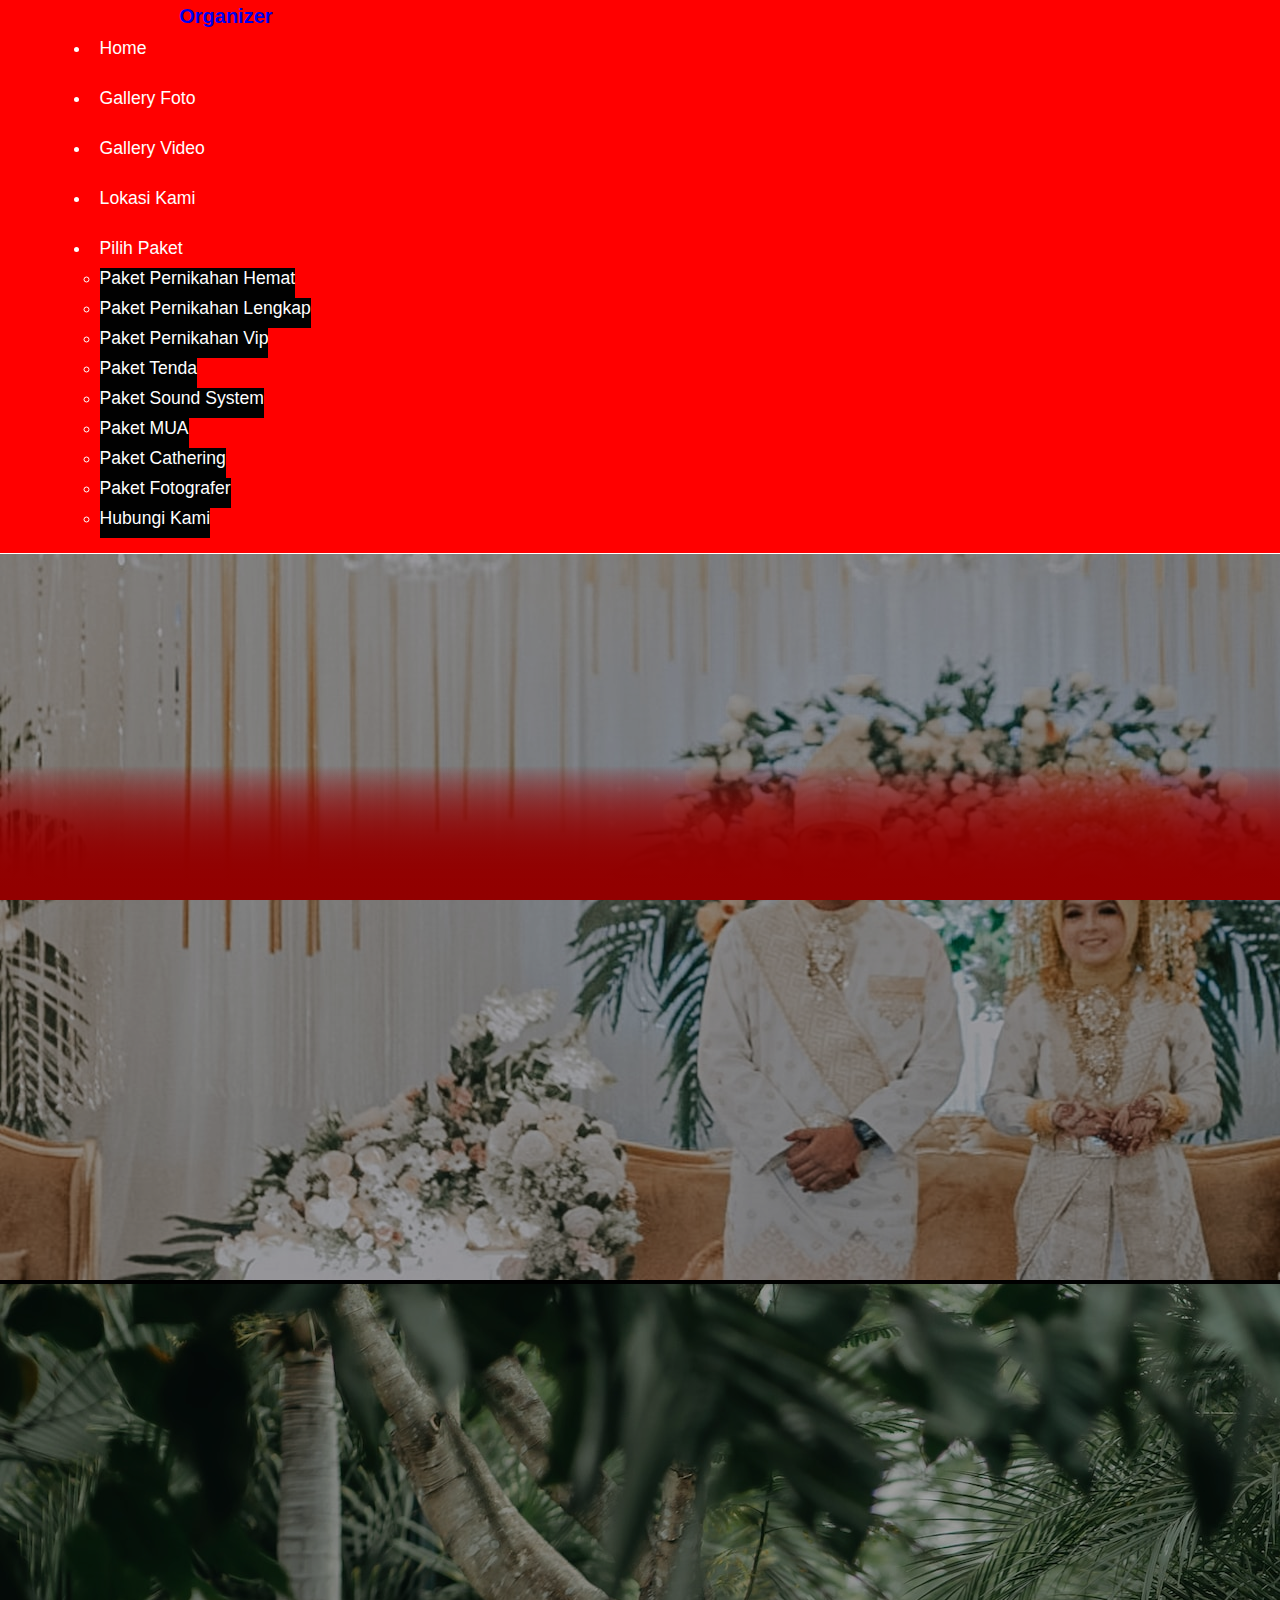
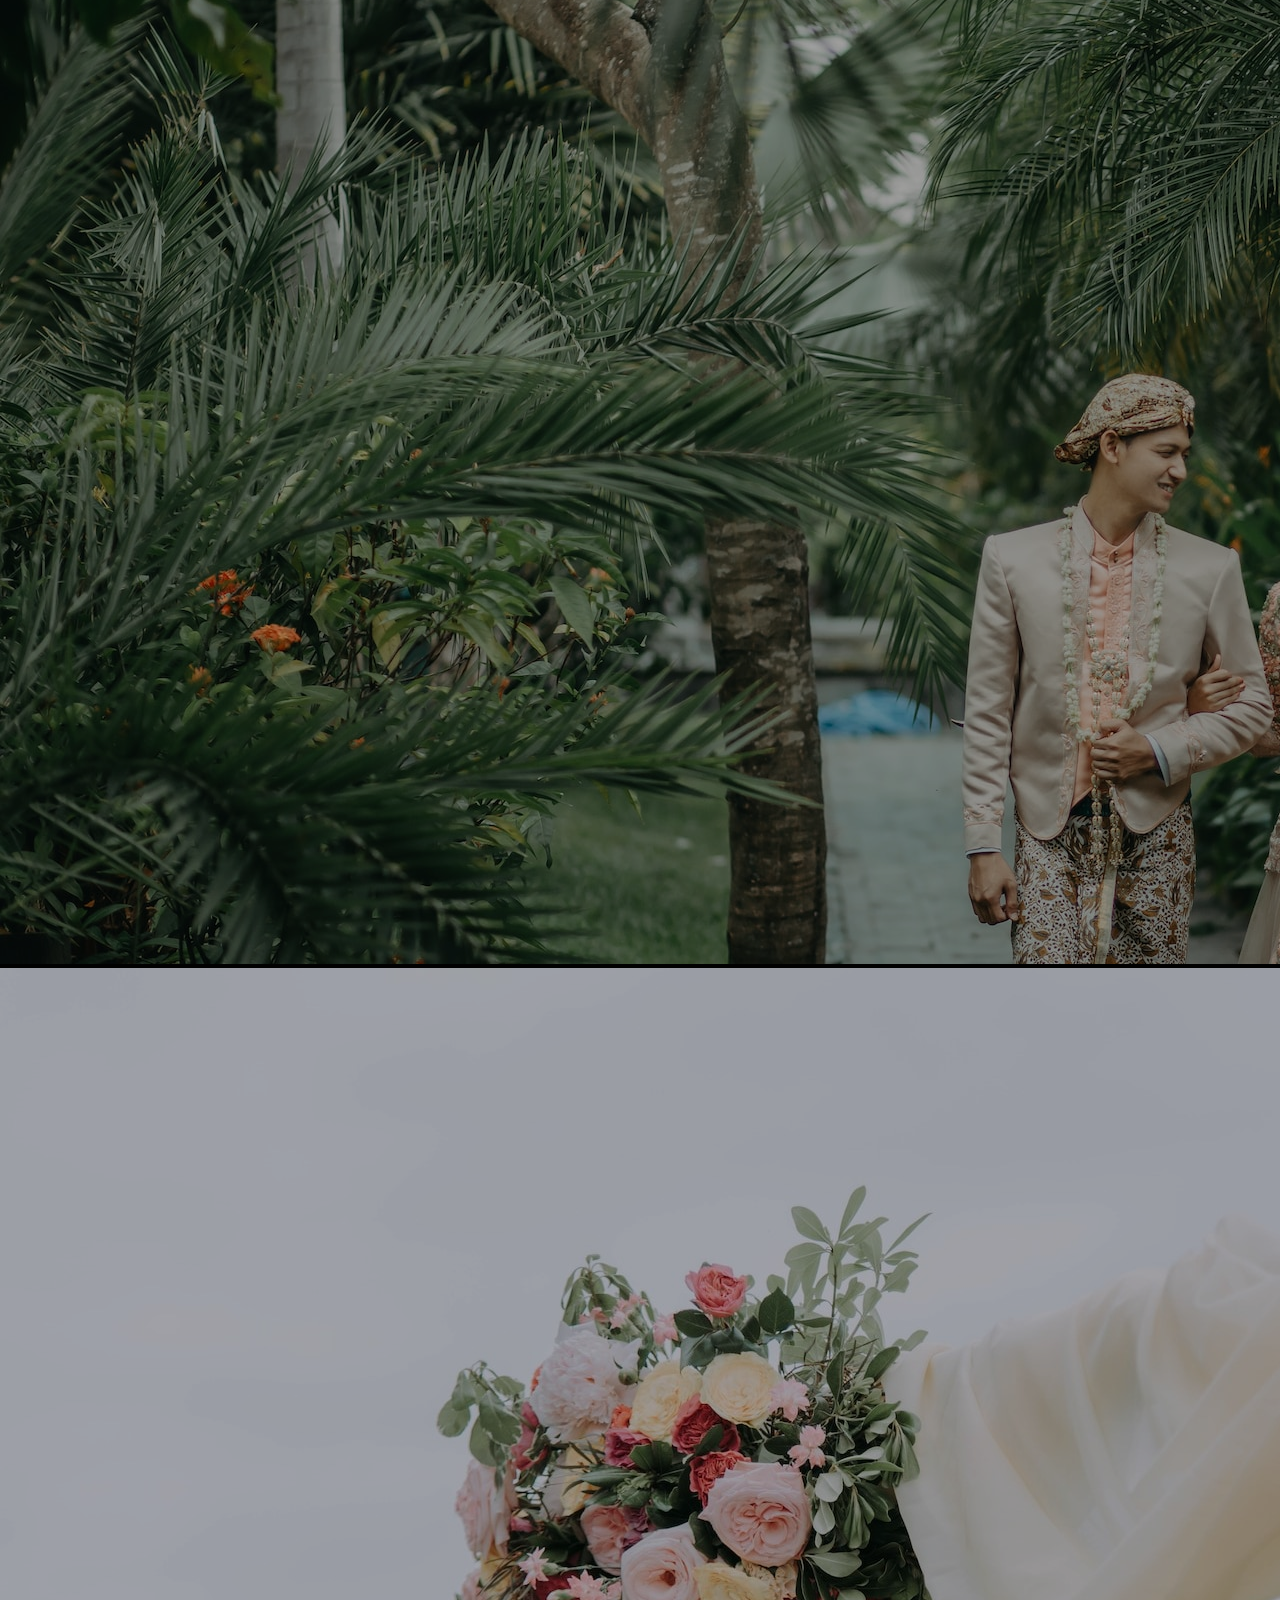
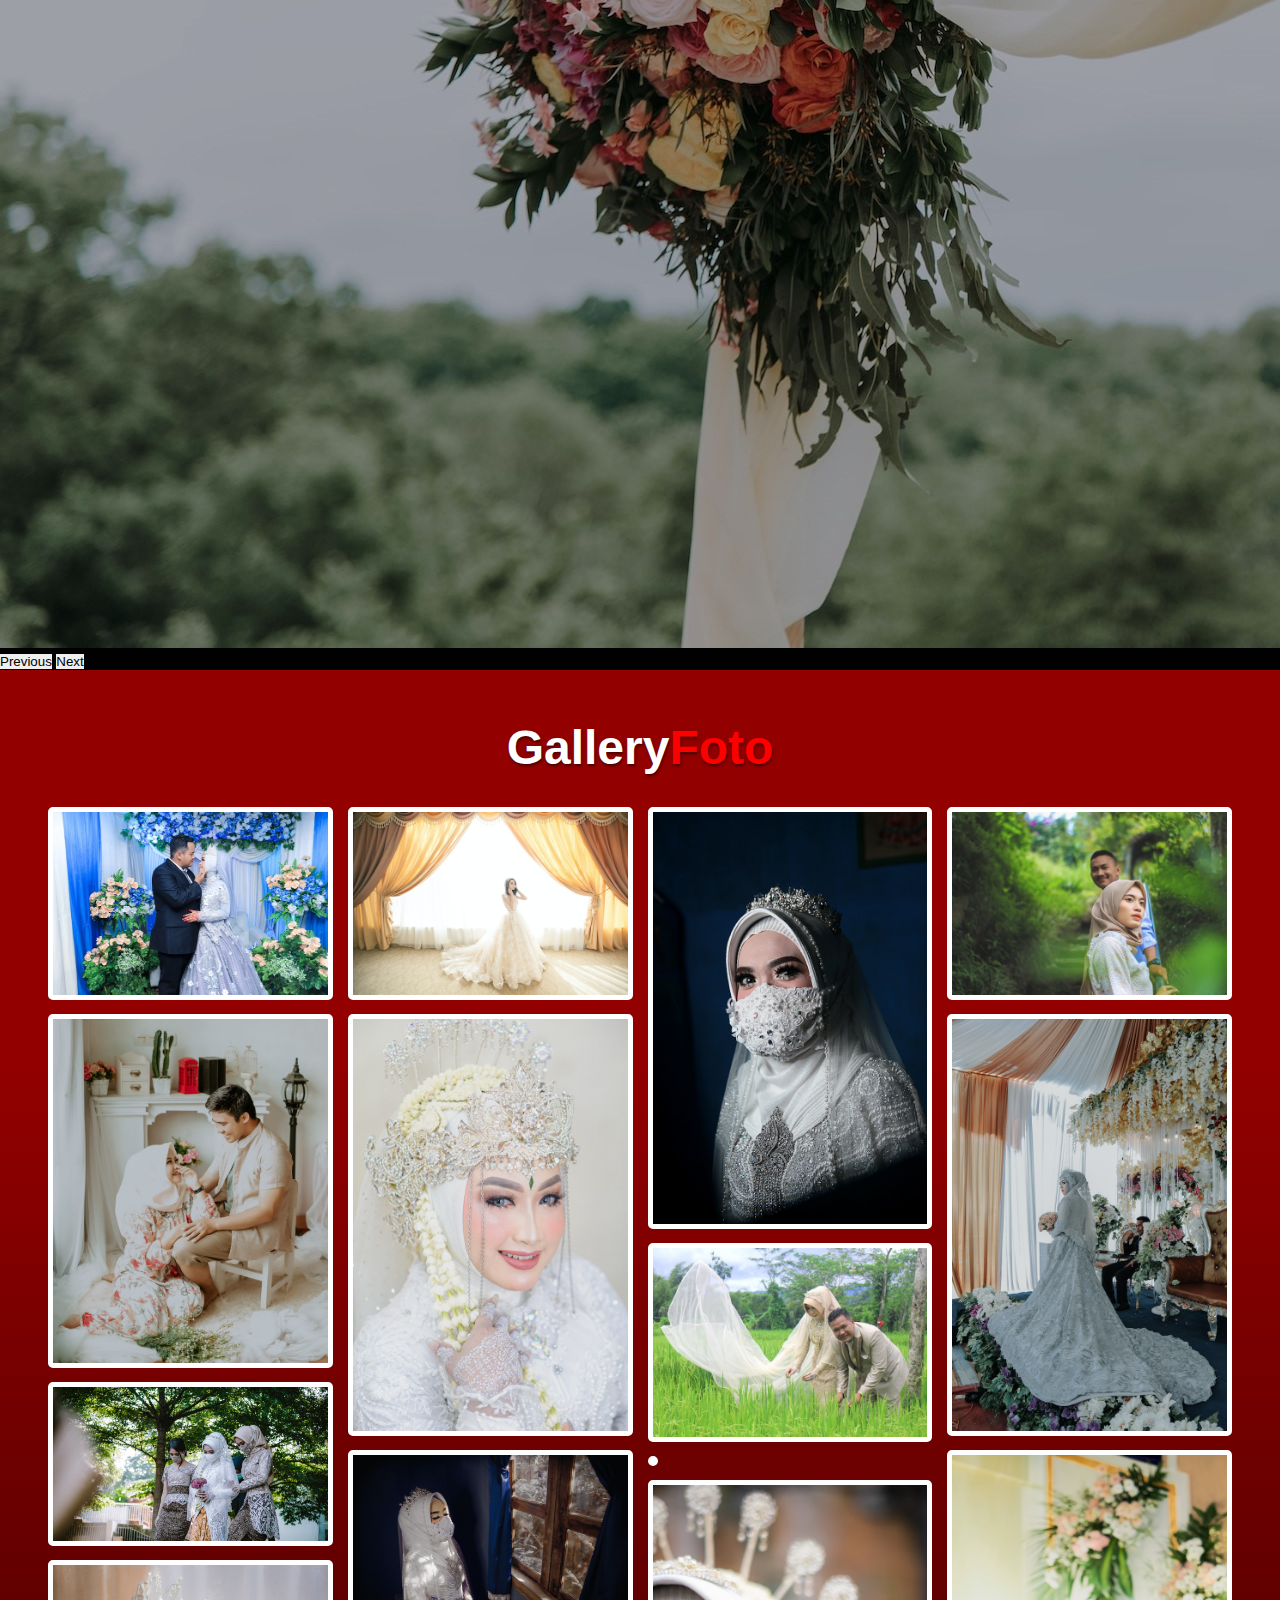
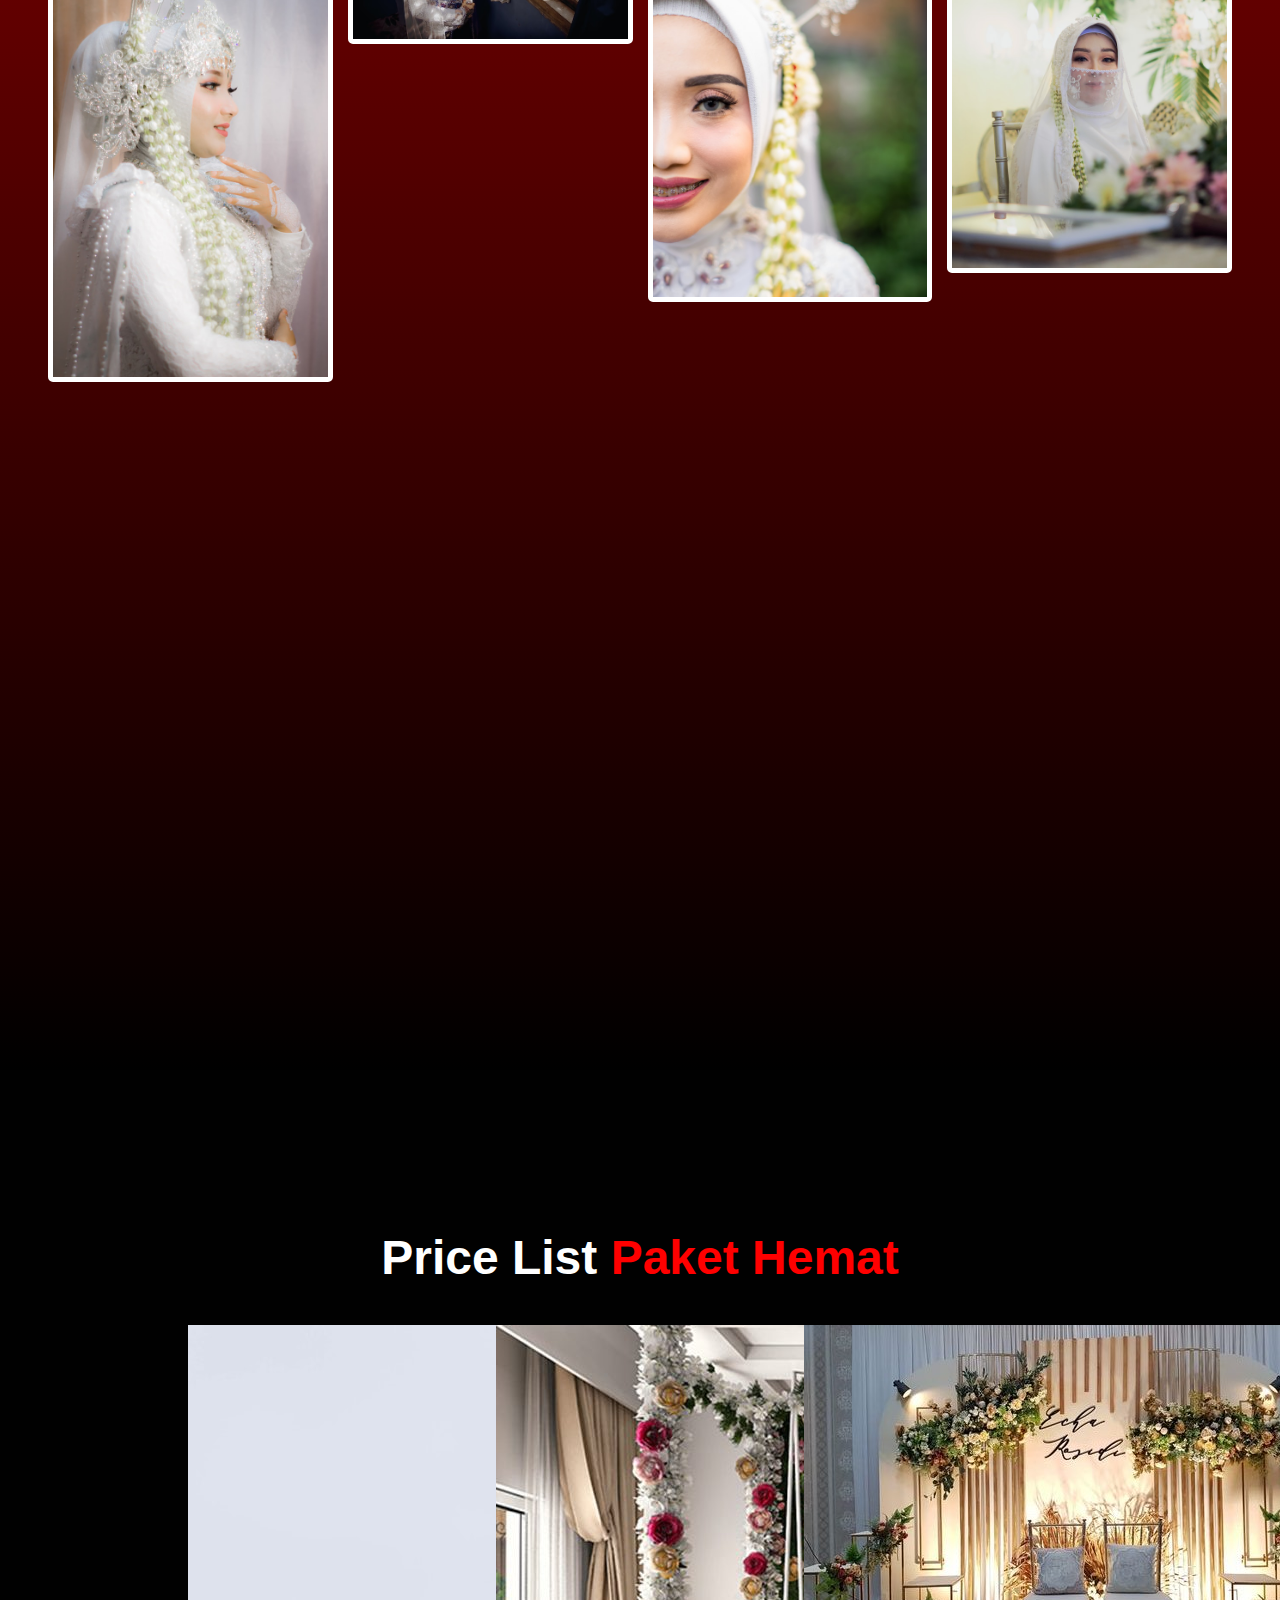
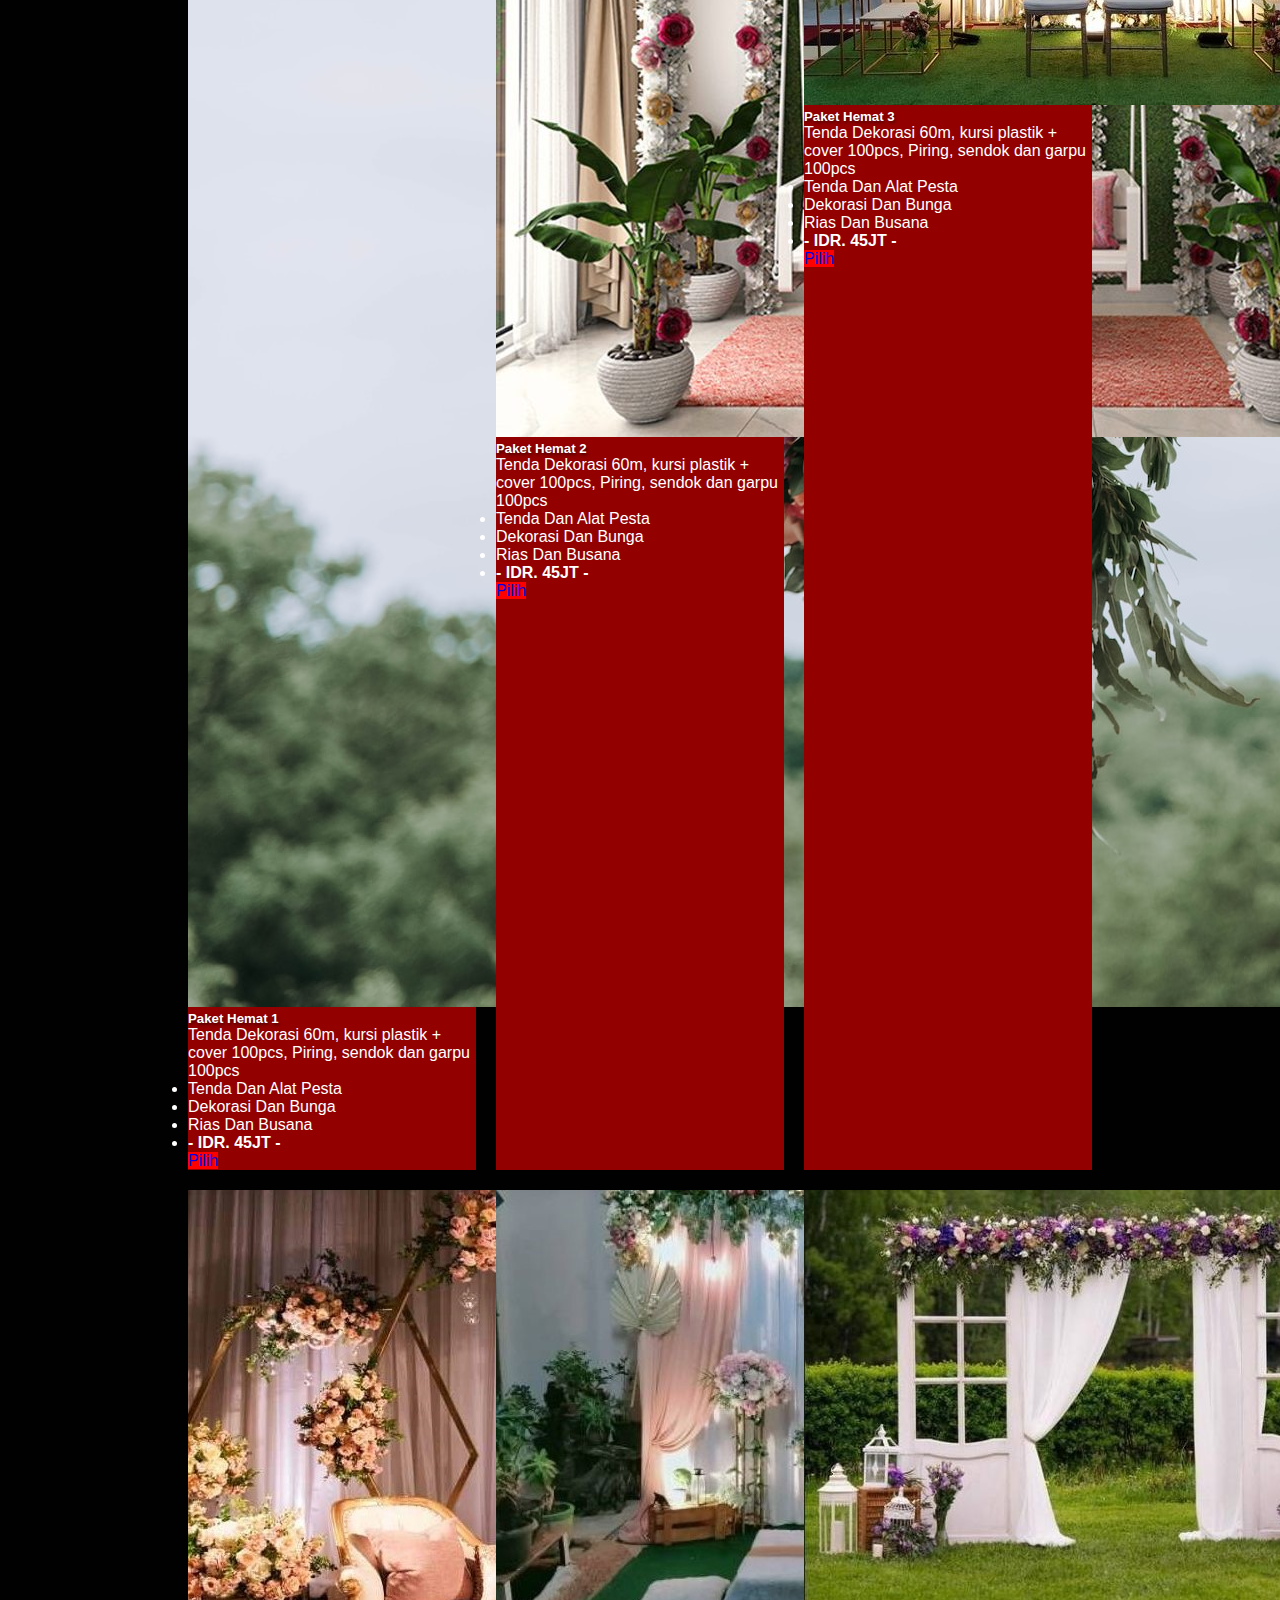
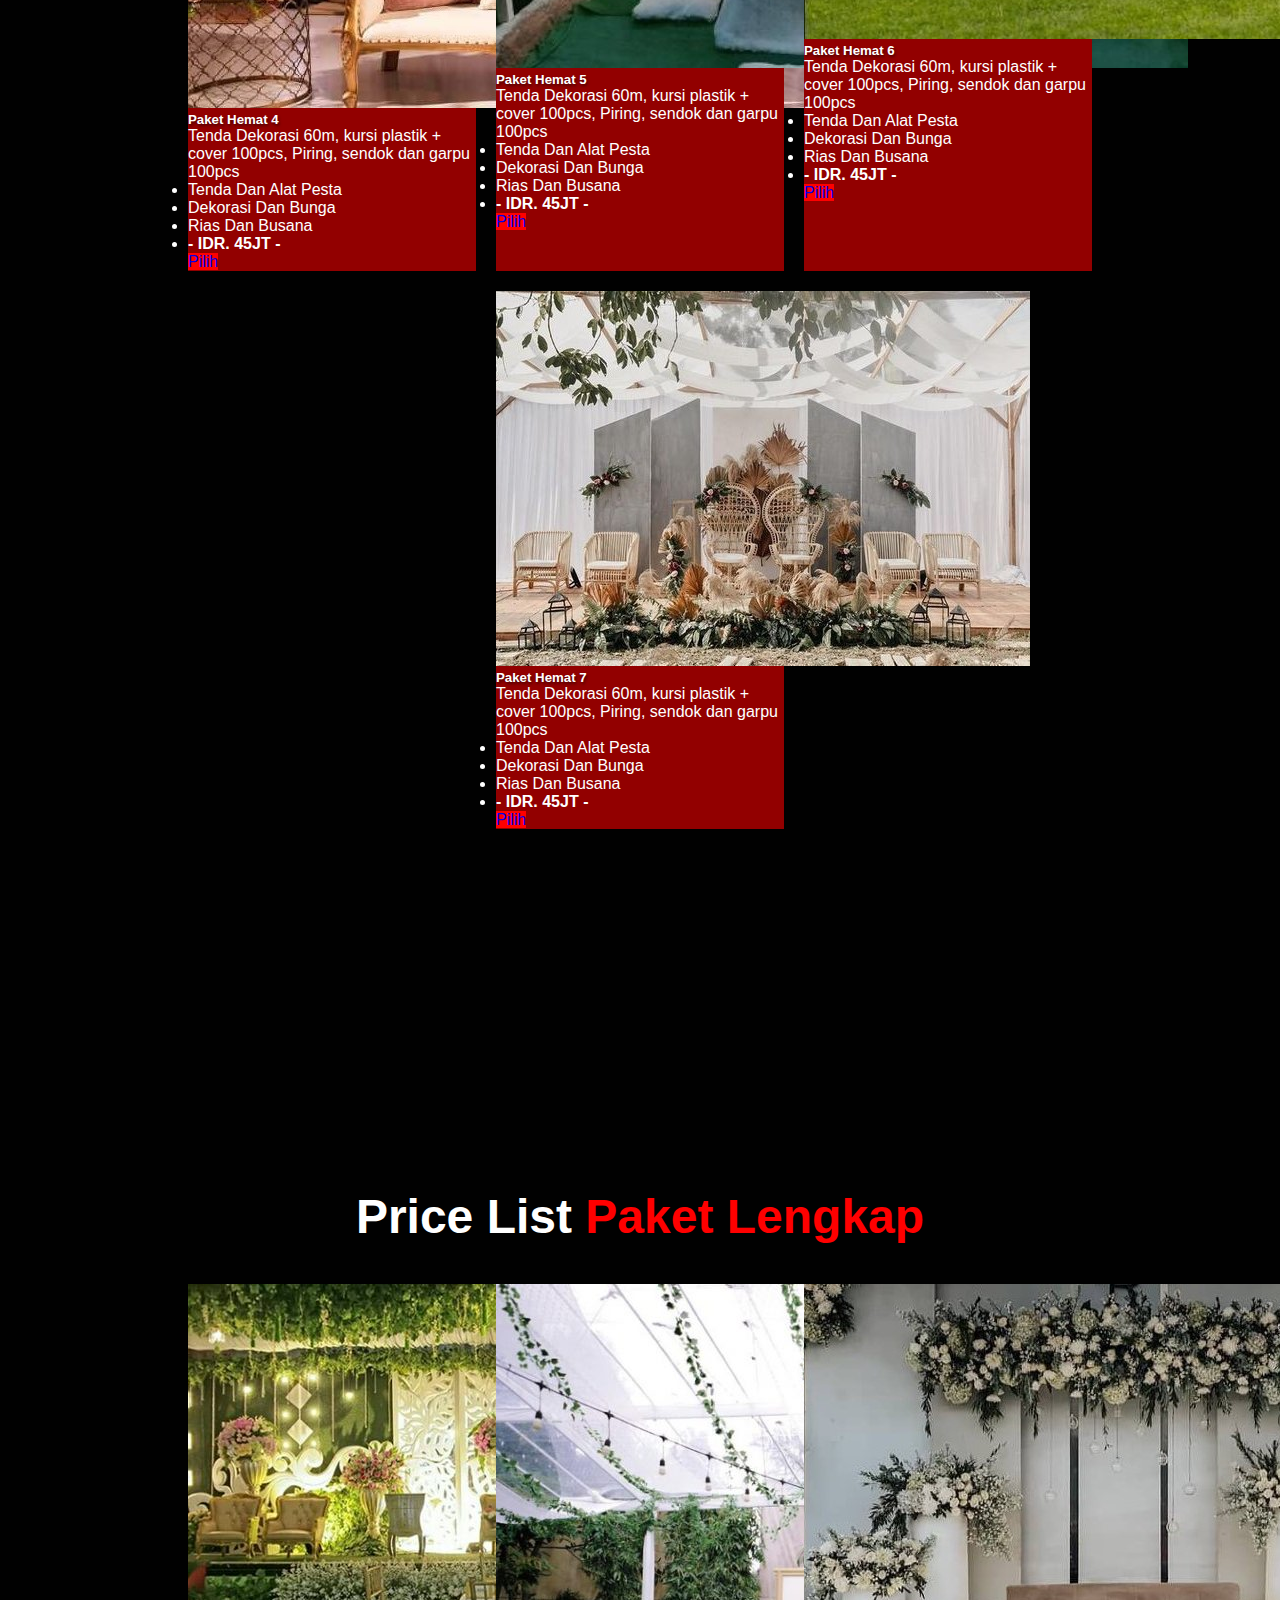
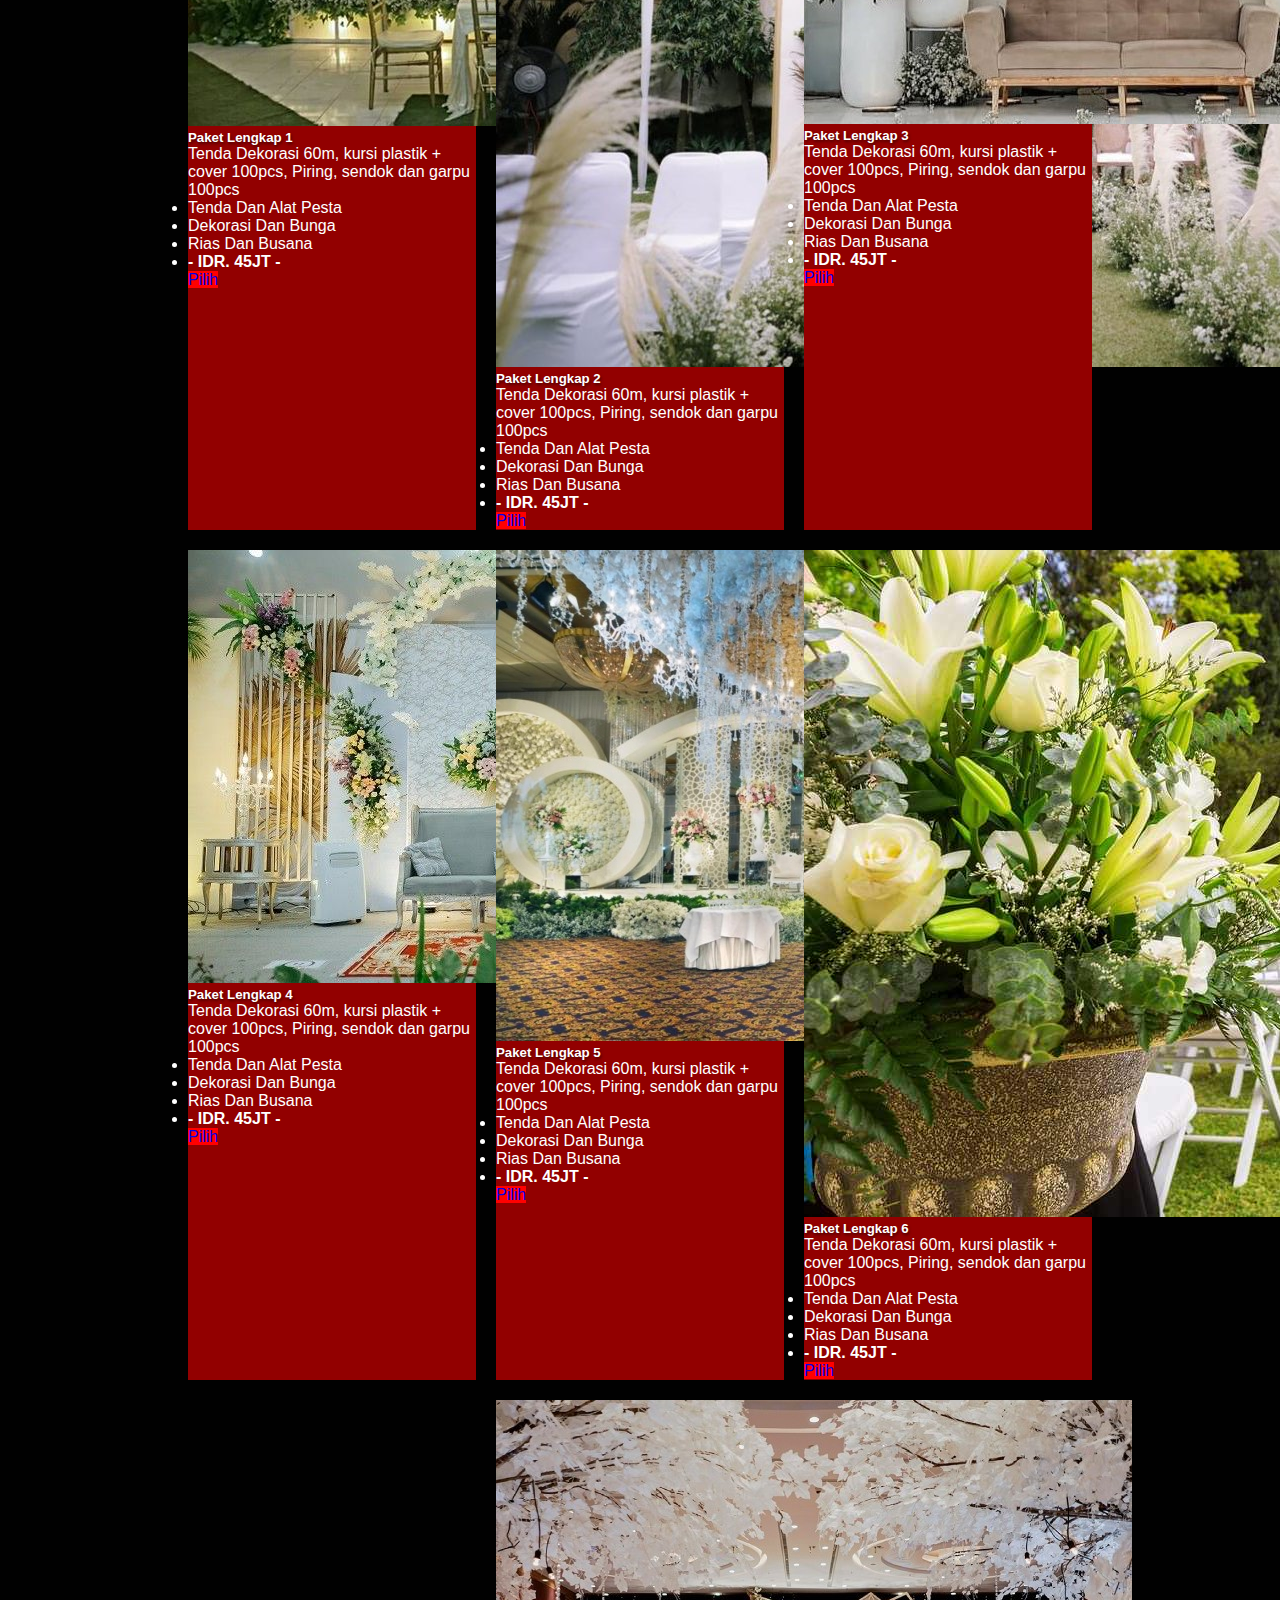
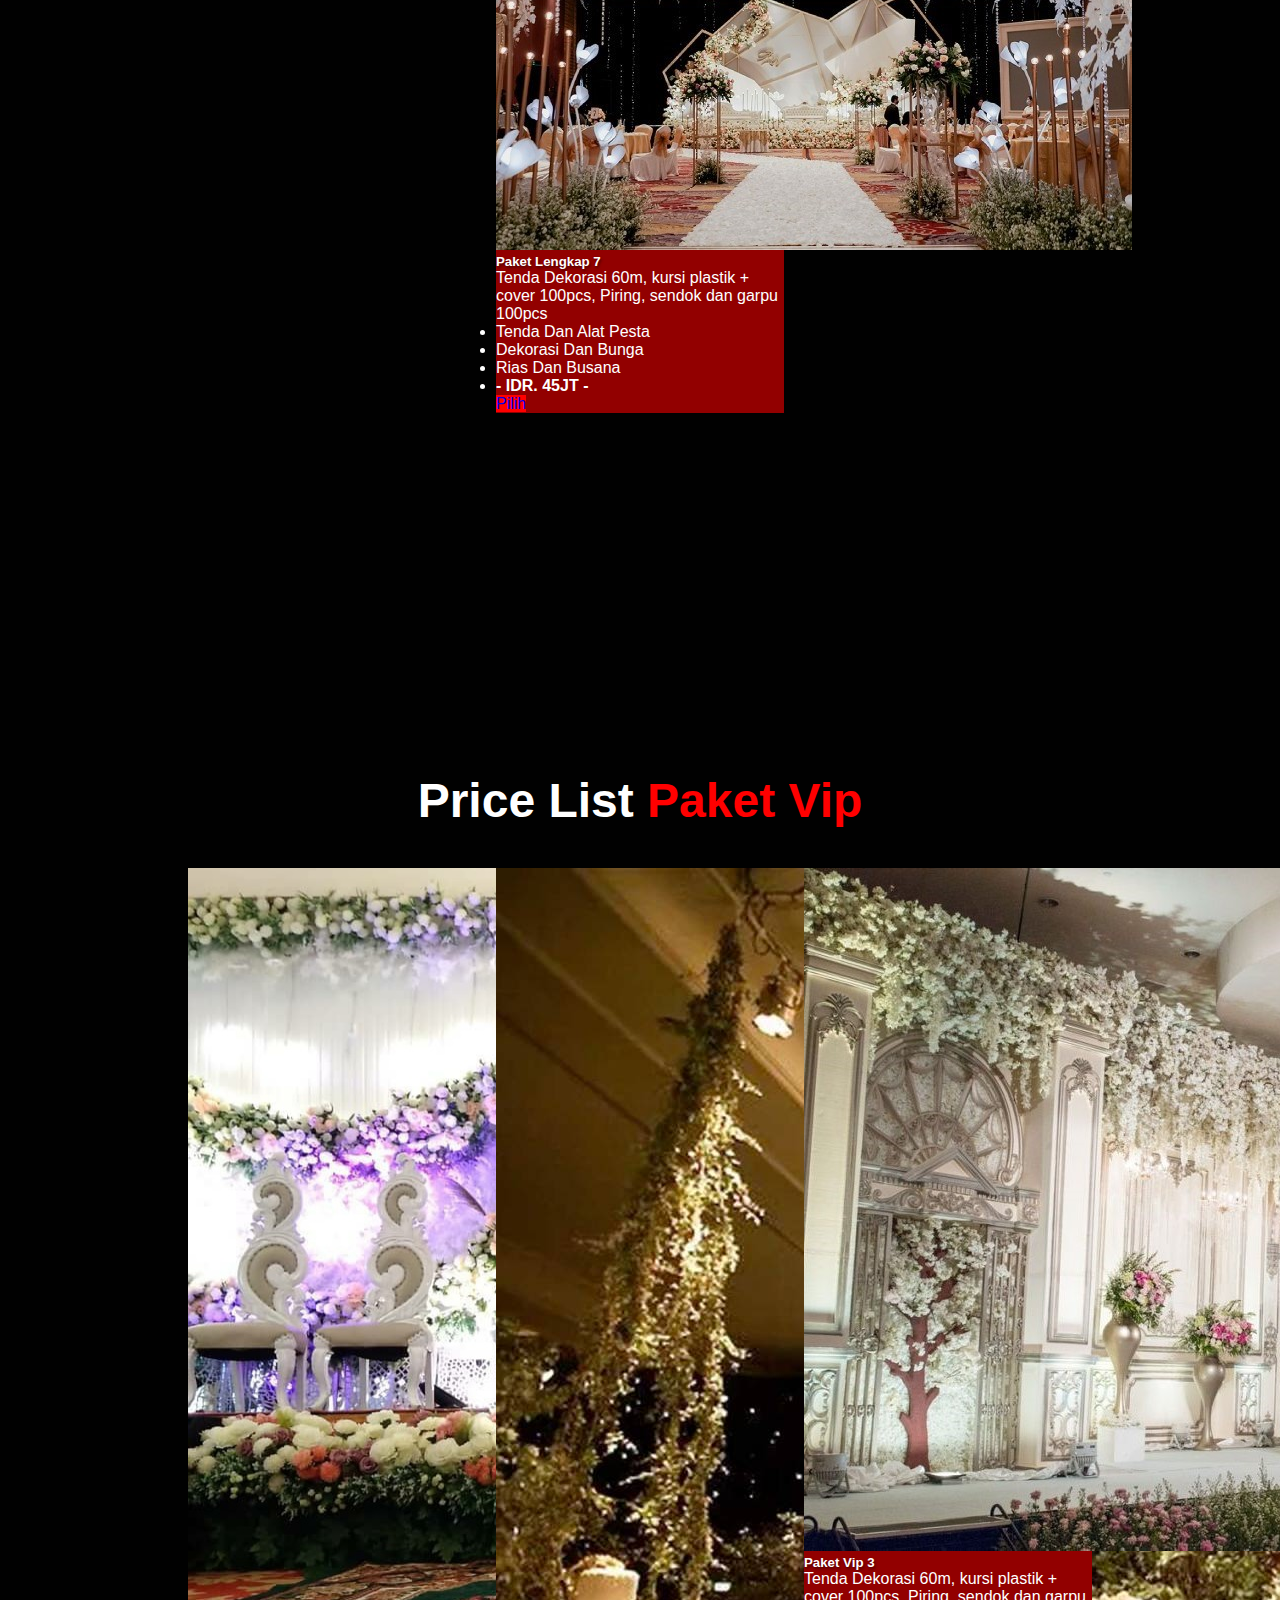
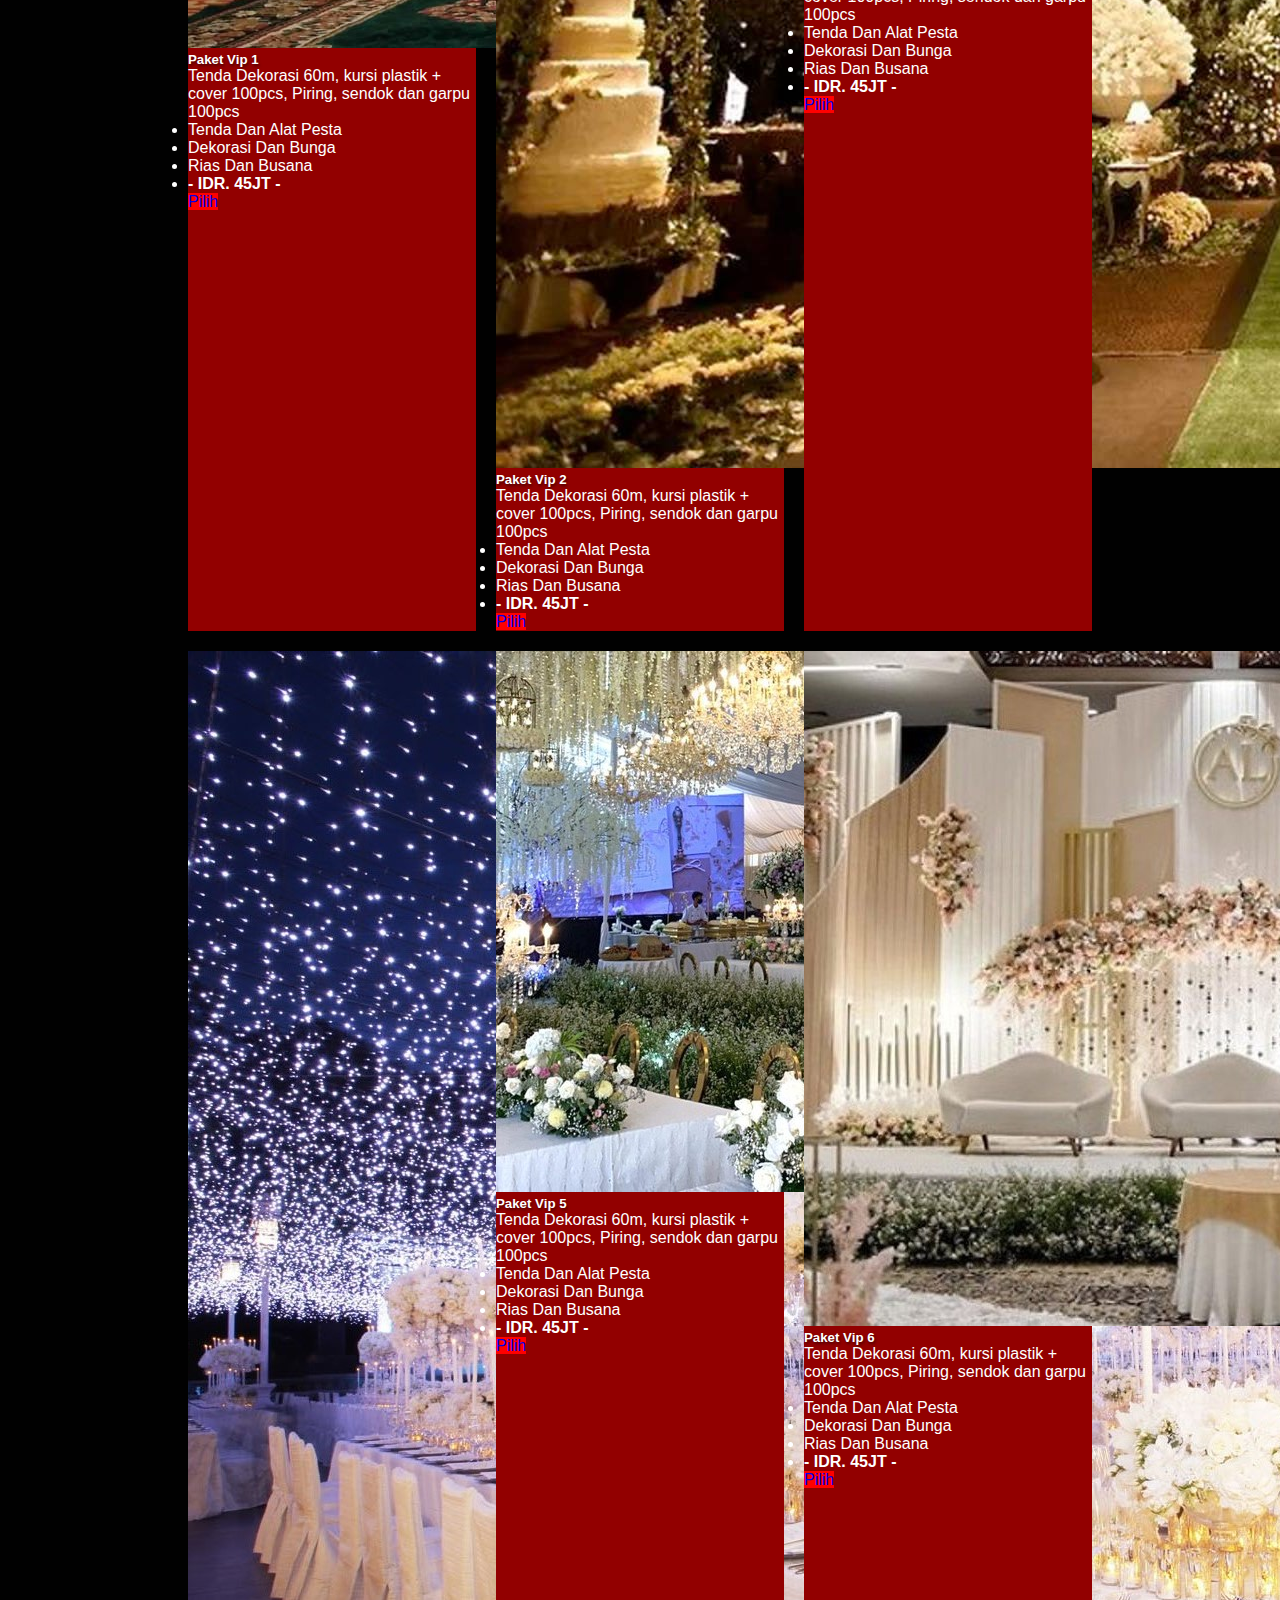
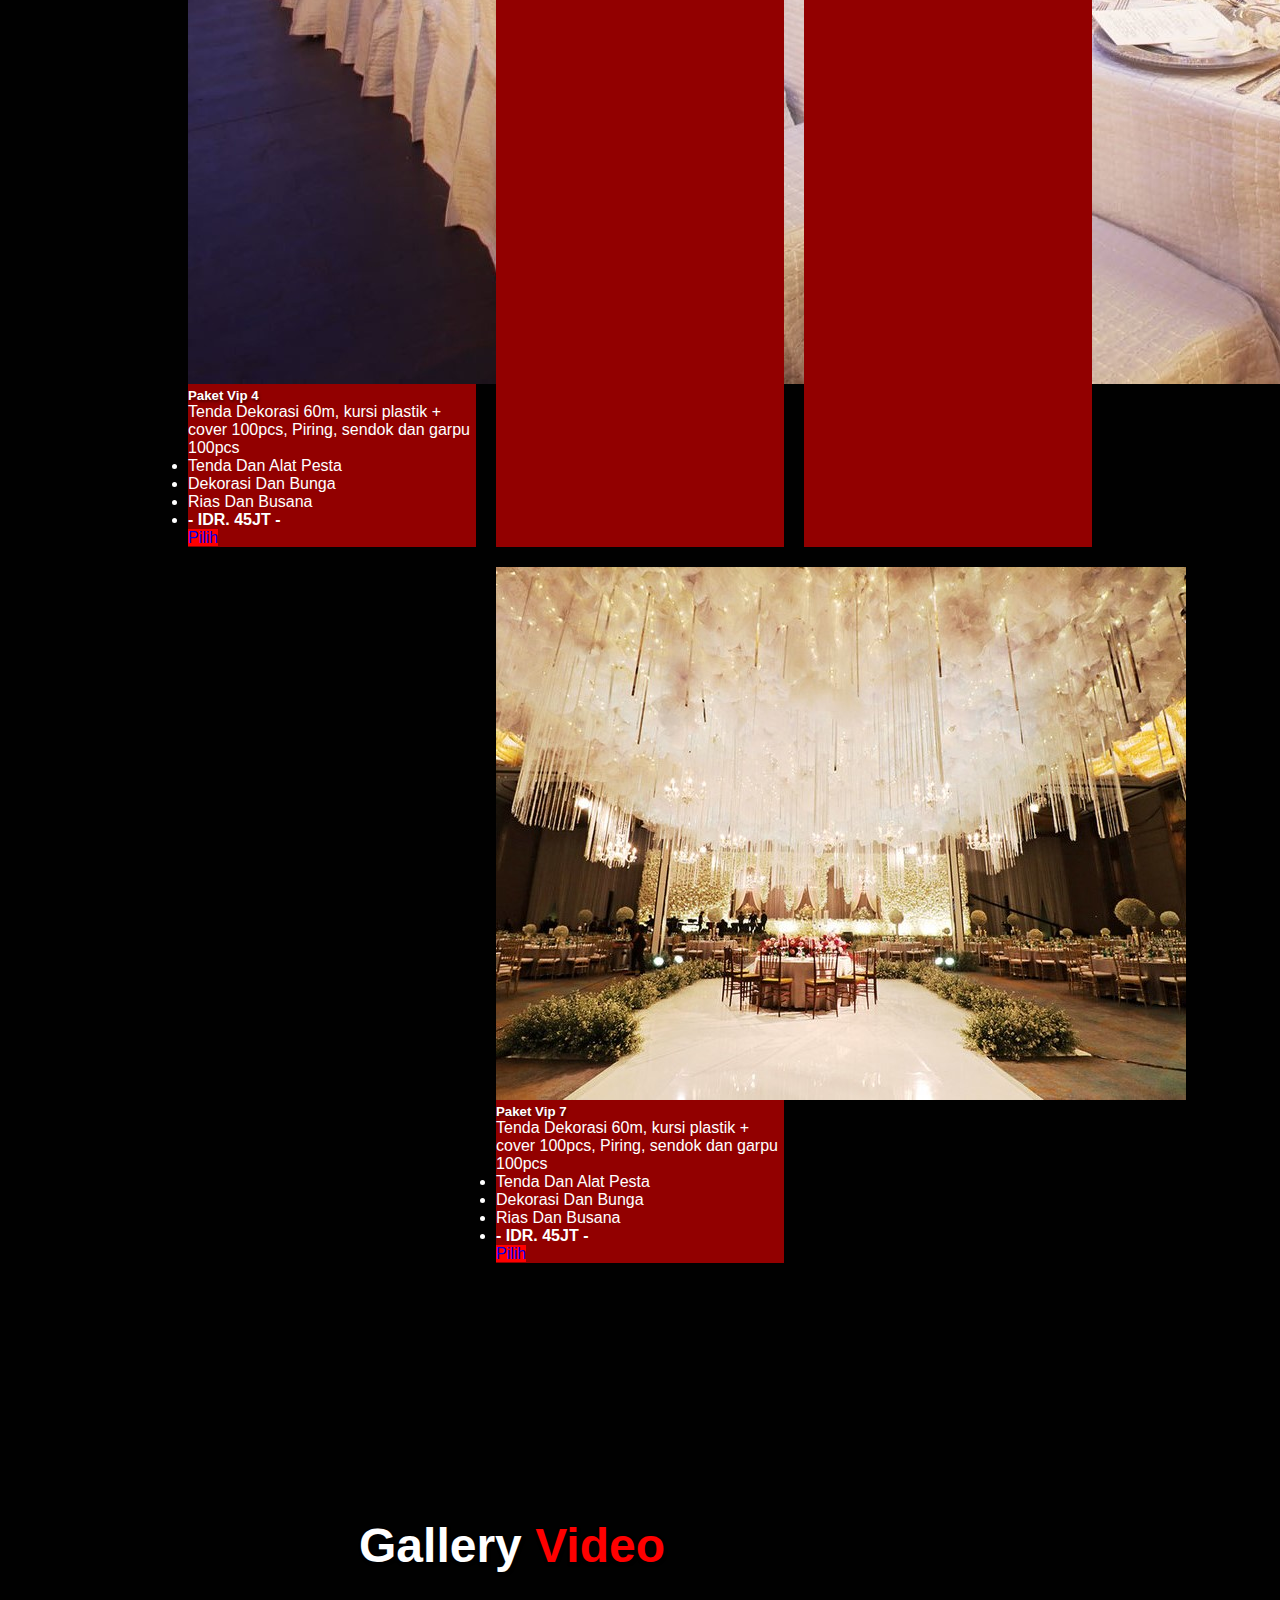
==== commit 2c7d268a: "Update catalog.html" ====
--- a/catalog/catalog.html
+++ b/catalog/catalog.html
@@ -16,9 +16,9 @@
   </head>
   <body>
     <!-- navbar start -->
-    <nav class="navbar navbar-expand-lg fixed-top navbar-dark" style="background-color: rgb(241, 155, 155)">
+    <nav class="navbar navbar-expand-lg fixed-top navbar-dark">
       <div class="container">
-        <a class="navbar-brand" href="#">Weding Organizer</a>
+        <a class="navbar-brand" href="https://wa.me/qr/BN2TYRCR64LOI1"><span>Wedding</span> Organizer</a>
         <button class="navbar-toggler" type="button" data-bs-toggle="collapse" data-bs-target="#navbarNavDropdown" aria-controls="navbarNavDropdown" aria-expanded="false" aria-label="Toggle navigation">
           <span class="navbar-toggler-icon"></span>
         </button>
@@ -28,16 +28,16 @@
               <a class="nav-link active" aria-current="page" href="../index.html">Home</a>
             </li>
             <li class="nav-item">
-              <a class="nav-link" href="#masonry">Foto</a>
+              <a class="nav-link" href="#masonry">Gallery Foto</a>
             </li>
             <li class="nav-item">
-              <a class="nav-link" href="#videos">Video</a>
+              <a class="nav-link" href="#videos">Gallery Video</a>
             </li>
             <li class="nav-item">
               <a class="nav-link" href="#lokasi">Lokasi Kami</a>
             </li>
             <li class="nav-item dropdown">
-              <a class="nav-link dropdown-toggle" href="#" role="button" data-bs-toggle="dropdown" aria-expanded="false"> Pilih Paket </a>
+              <a class="nav-link dropdown-toggle" id="Pilih" href="#" role="button" data-bs-toggle="dropdown" aria-expanded="false"> Pilih Paket </a>
               <ul class="dropdown-menu">
                 <li><a class="dropdown-item" href="#judul1">Paket Pernikahan Hemat</a></li>
                 <li><a class="dropdown-item" href="#judul2">Paket Pernikahan Lengkap</a></li>
--- a/css/catalog.css
+++ b/css/catalog.css
@@ -1,7 +1,8 @@
 :root {
-  --primary: #f7b5b5;
+  --primary: #ff0000;
   --bg: #010101;
-  --pink: #ffe0ee;
+  --pink: #920000;
+  --stable: #cc0e0e;
 }
 
 * {
@@ -26,31 +27,89 @@
 }
 
 /* navbar */
-.navbar .navbar-nav   .dropdown-item {
-    color: var(--primary);
-    font-size: 1.1rem;
-  }
-
-  .dropdown-item:hover {
-    background-color: var(--pink);
-  }
-
-  .dropdown-item:active {
-    background-color: var(--bg);
-  }
-  .navbar .navbar-nav .navbar {
-    display: flex;
-    justify-content: space-between;
-    align-items: center;
-    padding: 0.7rem 7%;
-    background-color: rgba(1, 1, 1, 0.8);
-    border-bottom: 1px solid #ffe0ee;
-    position: fixed;
-    top: 0;
-    left: 0;
-    right: 0;
-    z-index: 9999;
-  }
+.navbar-brand {
+  font-size: 20px ;
+  font-weight: bold;
+
+}
+.navbar-brand span {
+color: var(--primary);
+}
+.navbar .navbar-nav a {
+  color: #fff;
+  display: inline-block;
+  font-size: 1.1rem;
+  text-align: center;
+}
+
+.navbar .navbar-nav .nav-item {
+  padding: 10px;
+}
+
+.dropdown-item {
+  background-color: var(--bg);
+  color: #fff;
+}
+
+.dropdown-item:active {
+  background-color: var(--bg);
+  color: #fff;
+}
+
+
+.navbar .navbar-nav a:hover {
+  color: var(--primary);
+  background-color: var(--bg);
+}
+
+.navbar .navbar-nav a::after {
+  content: "";
+  display: block;
+  padding-bottom: 0.5rem;
+  border-bottom: 0.1rem solid var(--primary);
+  transform: scaleX(0);
+  transition: 0.2s linear;
+}
+
+.navbar .navbar-nav a:hover::after {
+  transform: scaleX(0.4);
+
+}
+
+.navbar .navbar-extra a {
+  color: #fff;
+  margin: 0 0.5rem;
+}
+
+.navbar .navbar-extra a:hover {
+  color: var(--primary);
+}
+
+#hamburger-menu {
+  display: none;
+}
+
+.navbar {
+  display: flex;
+  justify-content: space-between;
+  align-items: center;
+  padding: 0.3rem 7%;
+  background-color: rgba(1, 1, 1, 0.8);
+  border-bottom: 1px solid ;
+  position: fixed;
+  top: 0;
+  left: 0;
+  right: 0;
+  z-index: 9999;
+}
+
+.navbar-brand {
+left: 15%;
+}
+
+.navbar {
+  background-color: var(--primary);
+}
 
 /* hero section */
 
@@ -78,7 +137,7 @@
   height: 30%;
   bottom: 0;
   /* di bawah ini harus di atur ulang kalau gradasi bawah fotonya mau warna lain */
-  background: linear-gradient(0deg, pink 8%, rgba(255, 255, 255, 0) 50%);
+  background: linear-gradient(0deg, var(--pink), rgba(255, 255, 255, 0) 50%);
 }
 
 .carousel-item img{
@@ -101,7 +160,7 @@
 }
 
 .hero .content h1 span {
-  color: var(--primary);
+  color: var(--stable);
   text-decoration: none;
 }
 
@@ -111,7 +170,7 @@
   padding: 1rem 3rem;
   font-size: 1.4rem;
   color: #fff;
-  background-color: var(--primary);
+  background-color: var(--stable);
   border-radius: 0.5rem;
   box-shadow: 1px 2px 3px rgba(1, 1, 3, 0.5);
 }
@@ -120,7 +179,7 @@
   background-color: var(--bg);
 }
 .hero .content .cta:hover:active {
-  background-color: rgb(219, 154, 165);
+  background-color:var(--primary);
 }
 
 /* gallery masonry */
@@ -148,10 +207,10 @@
     min-height: 100%;
     padding-top: 2px;
     margin-top:0 ;
-    background-color: pink;
+    background-color: var(--pink);
     bottom: 10rem;
     padding: 3rem 0 20rem 0;
-    background-image: linear-gradient(to bottom, pink 20%, black);
+    background-image: linear-gradient(to bottom, var(--pink) 20%, black);
   }
 
   .gallery h1,
@@ -173,7 +232,7 @@
   /* card section */
   .card {
     background-color: var(--pink);
-    color: var(--bg);
+    color: #fff;
     justify-content: center;
     
   }
@@ -234,8 +293,13 @@
     border: var(--primary);
   }
   .card-link:hover:active {
-    background-color: rgb(219, 154, 165);
+    background-color: var(--pink);
     border: var(--primary);
+  }
+
+  .card-title {
+    font-weight: bolder;
+    text-shadow: 1px 2px 3px rgba(1, 1, 3, 0.5);
   }
 
   /* section video */
@@ -433,7 +497,7 @@
     height: 30%;
     bottom: 0;
     /* di bawah ini harus di atur ulang kalau gradasi bawah fotonya mau warna lain */
-    background: linear-gradient(0deg, pink 8%, rgba(255, 255, 255, 0) 50%);
+    background: linear-gradient(0deg, var(--pink) 8%, rgba(255, 255, 255, 0) 50%);
   }
 
   .gallery h1,
@@ -454,4 +518,4 @@
   @media (max-width: 576px) {
   40%;
   
-  }+  }
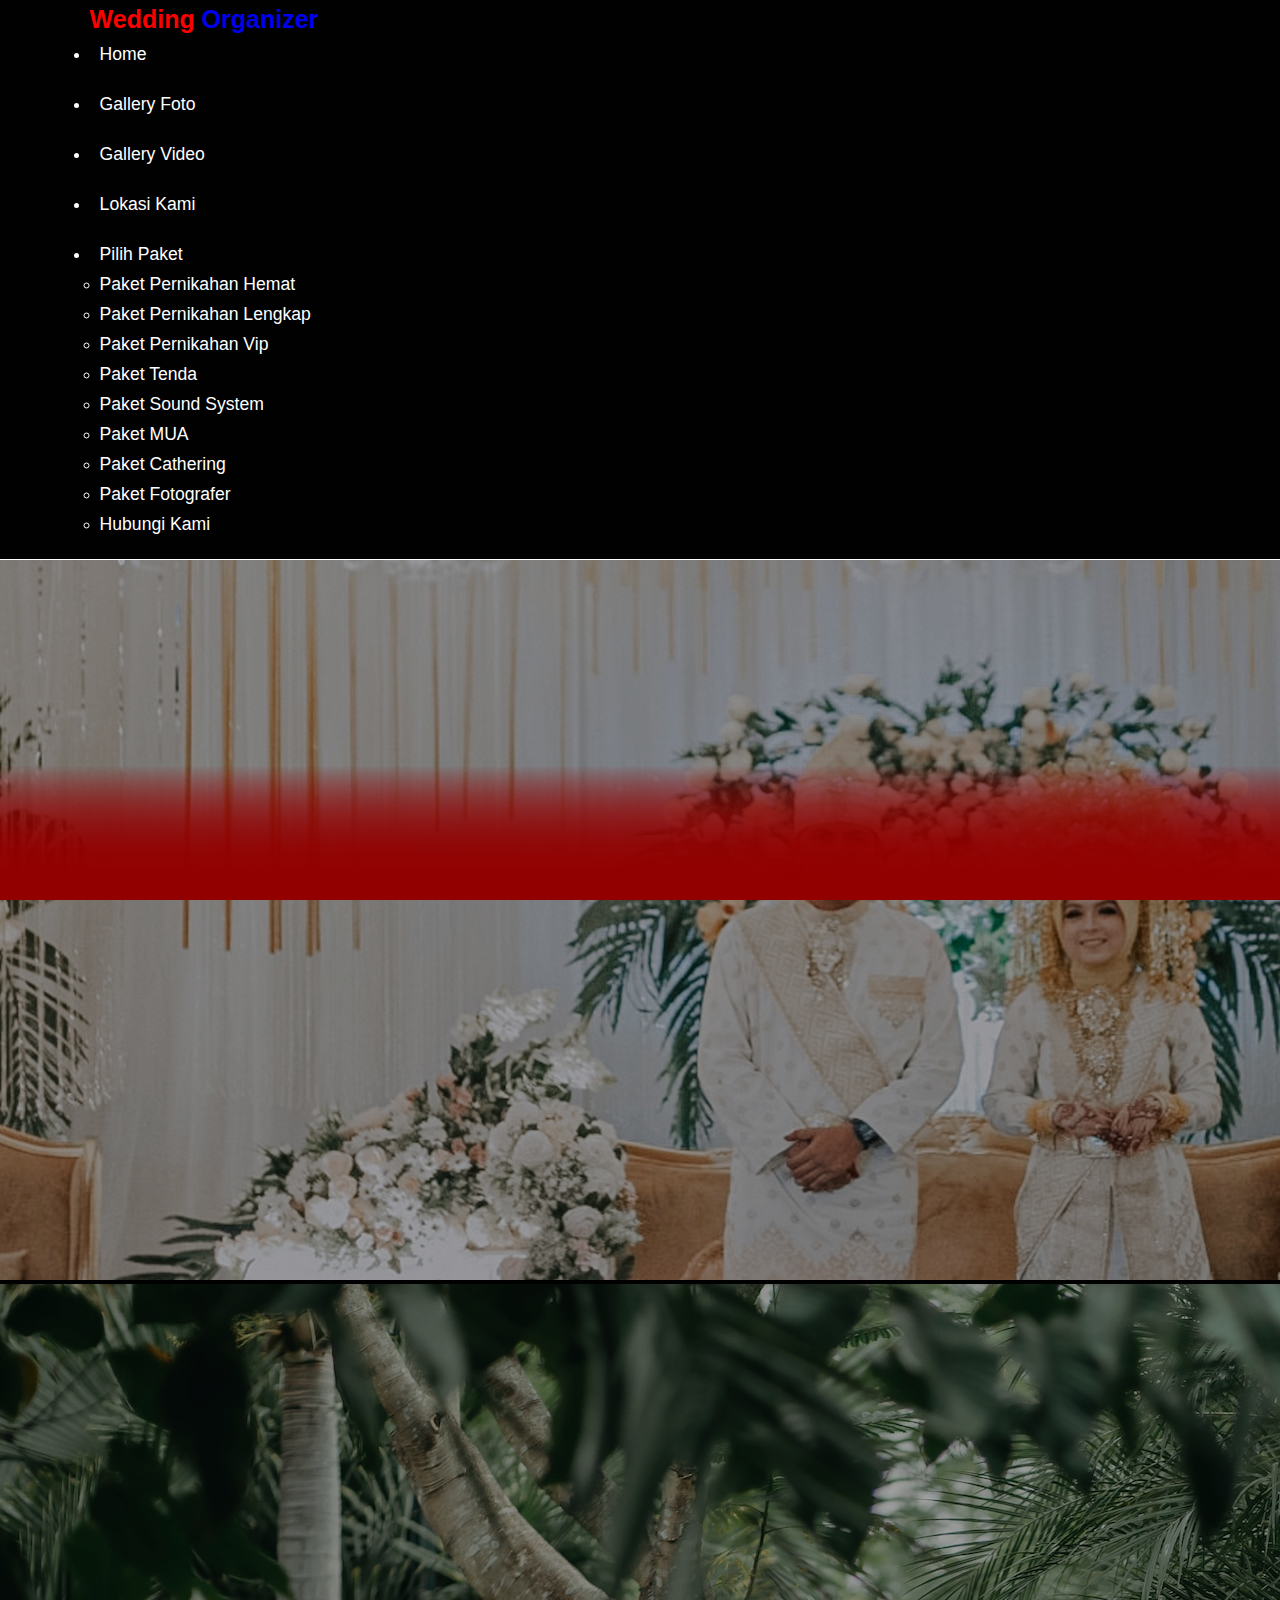
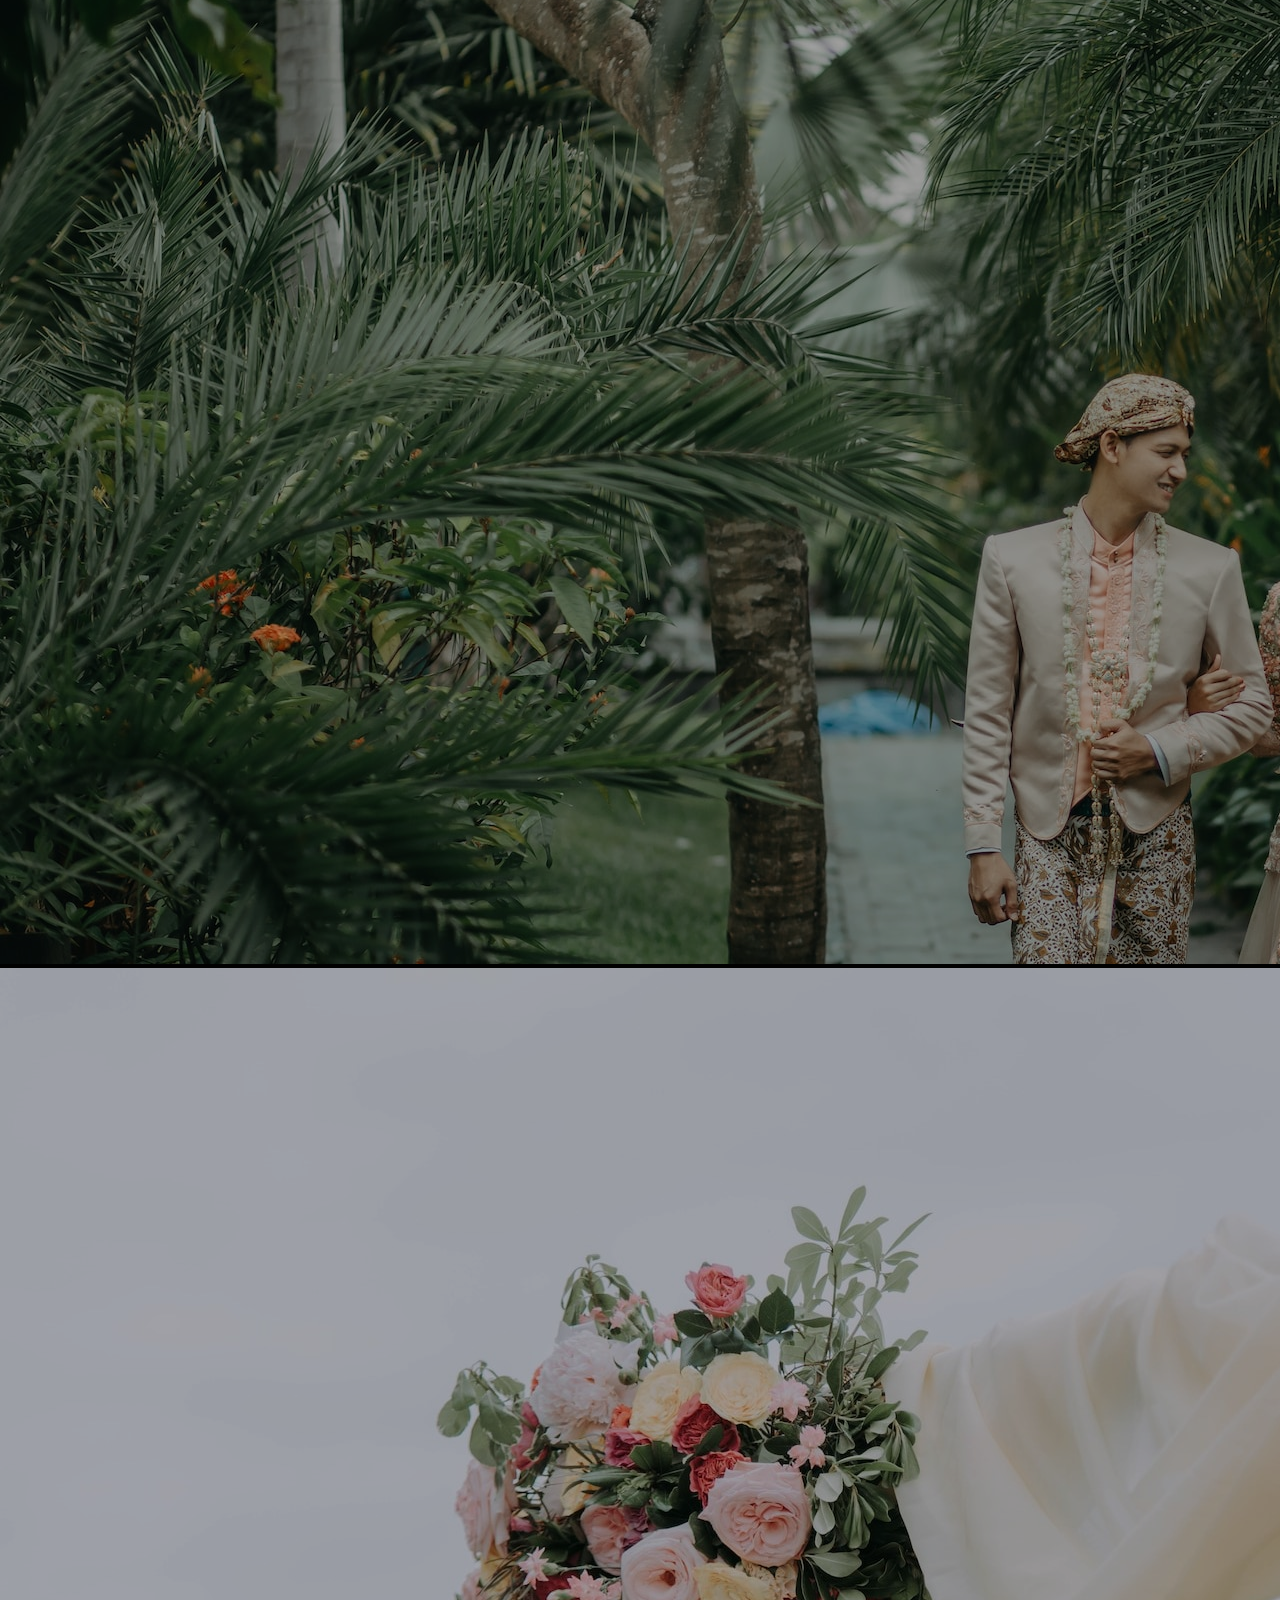
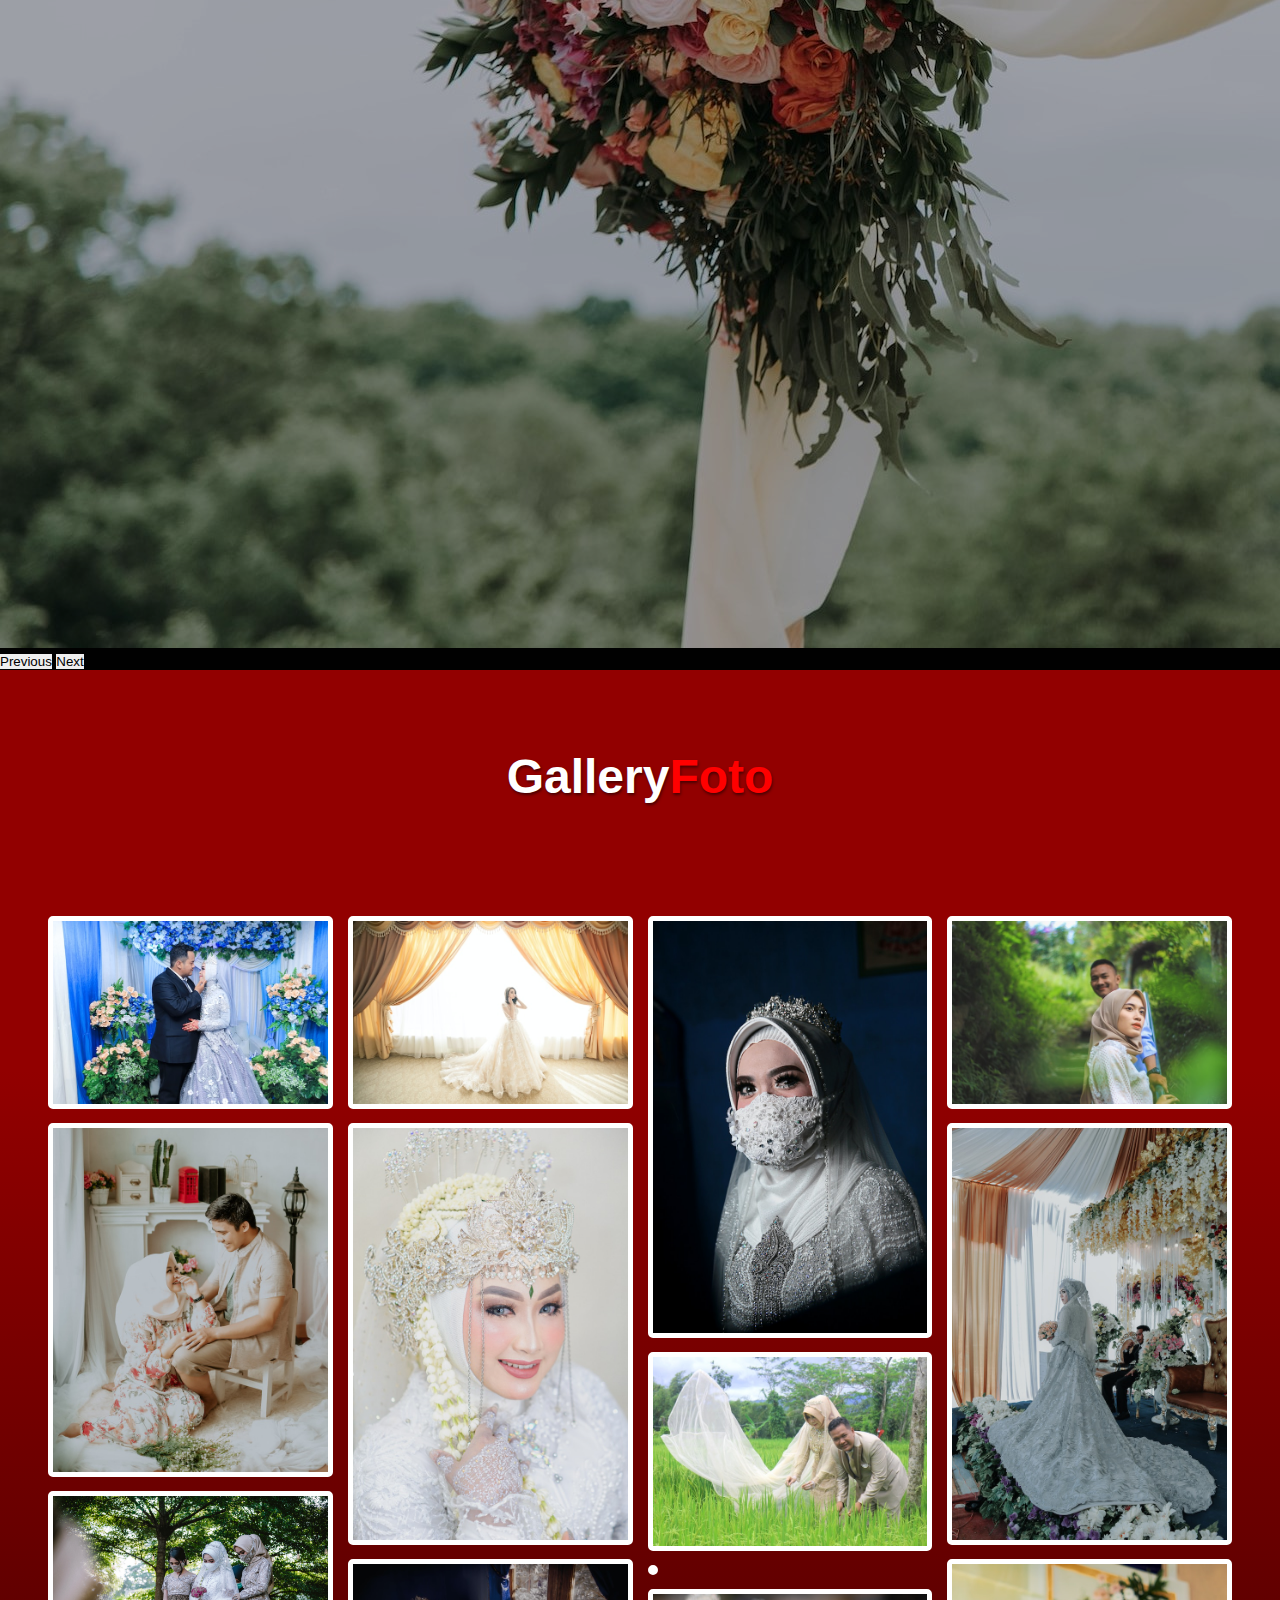
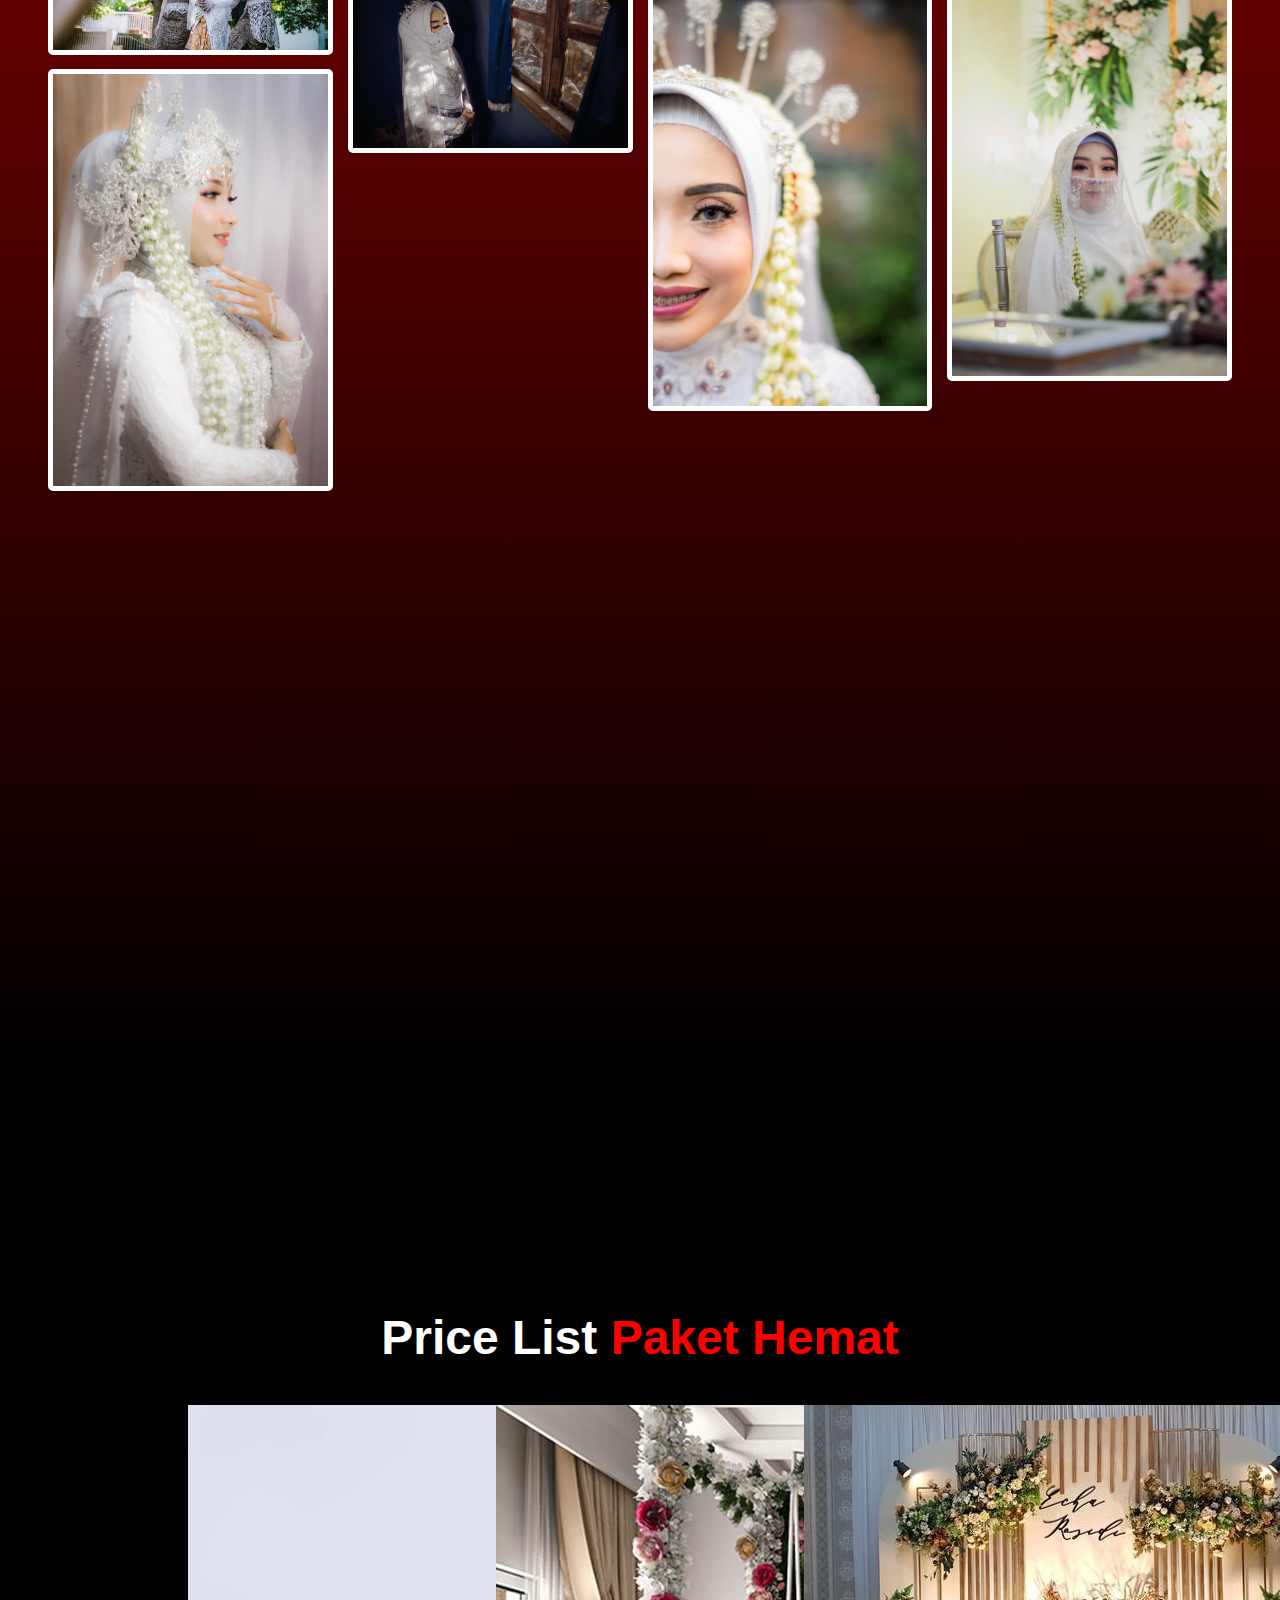
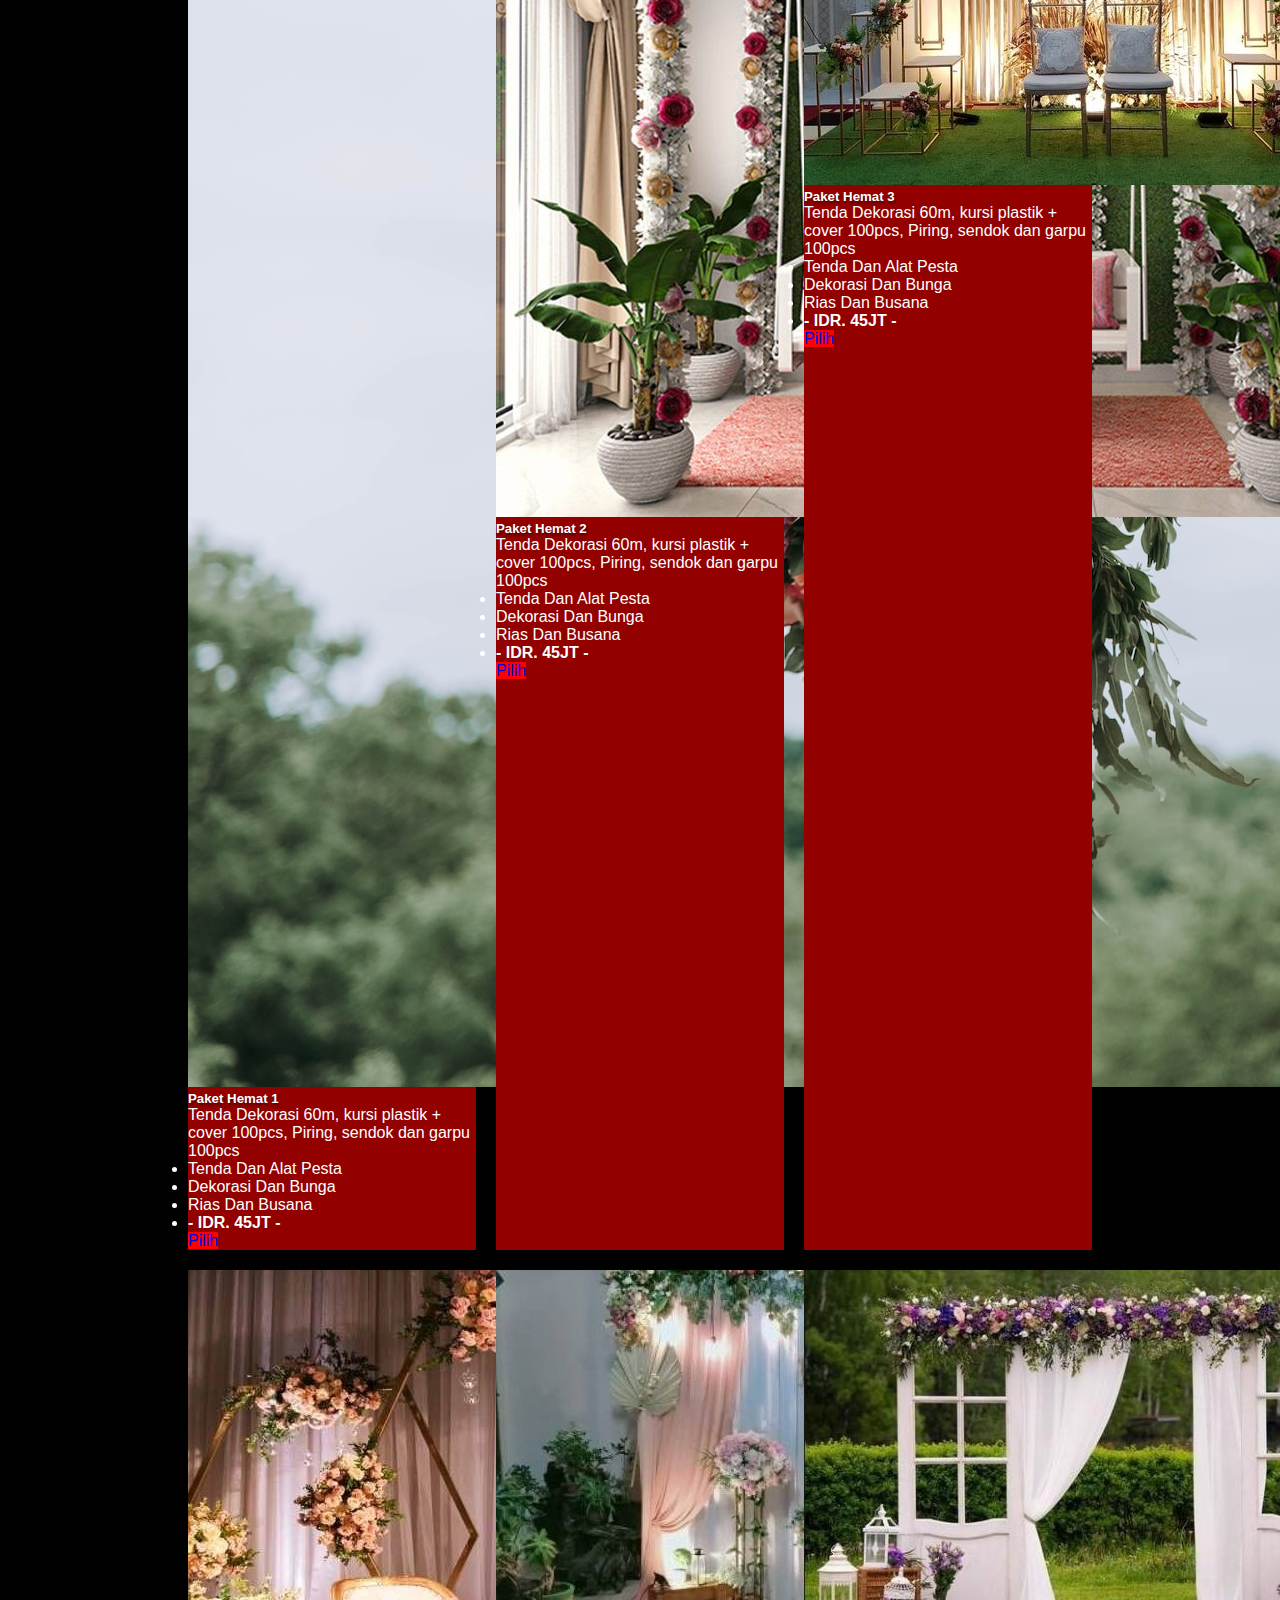
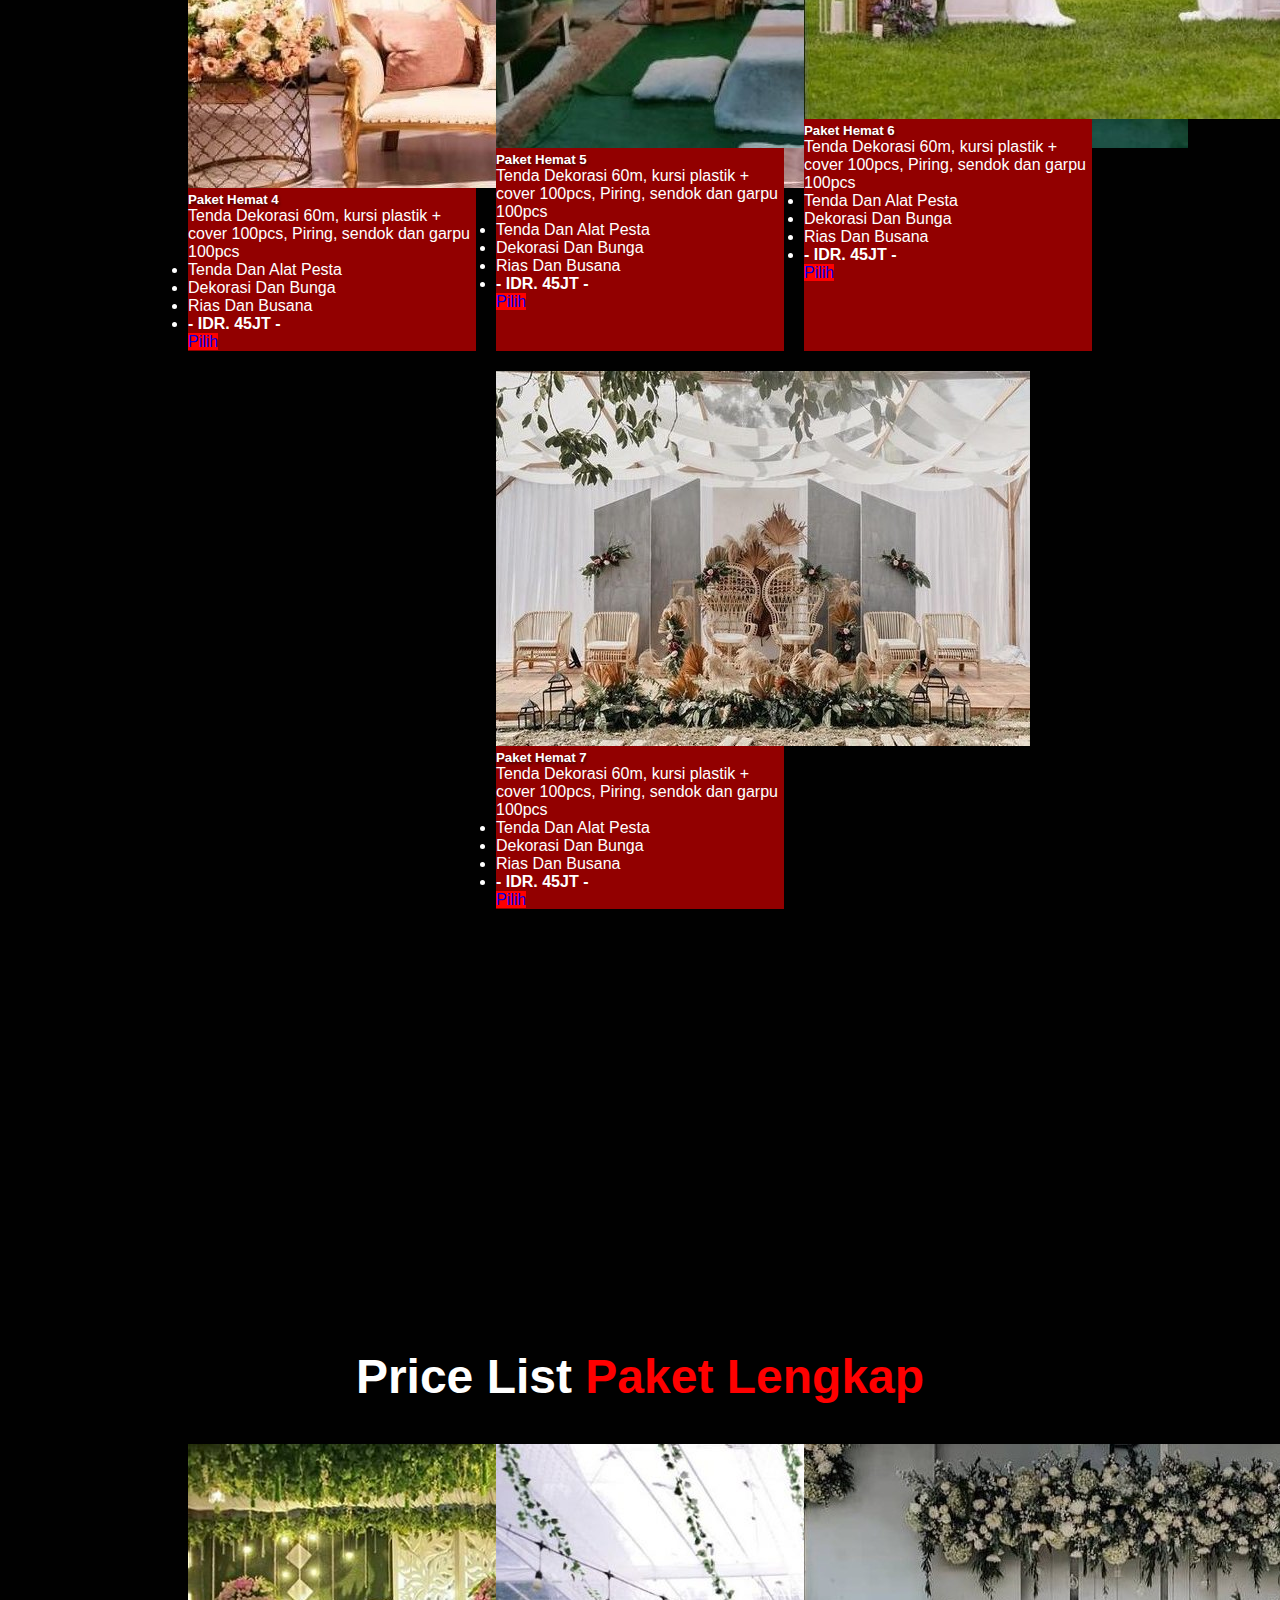
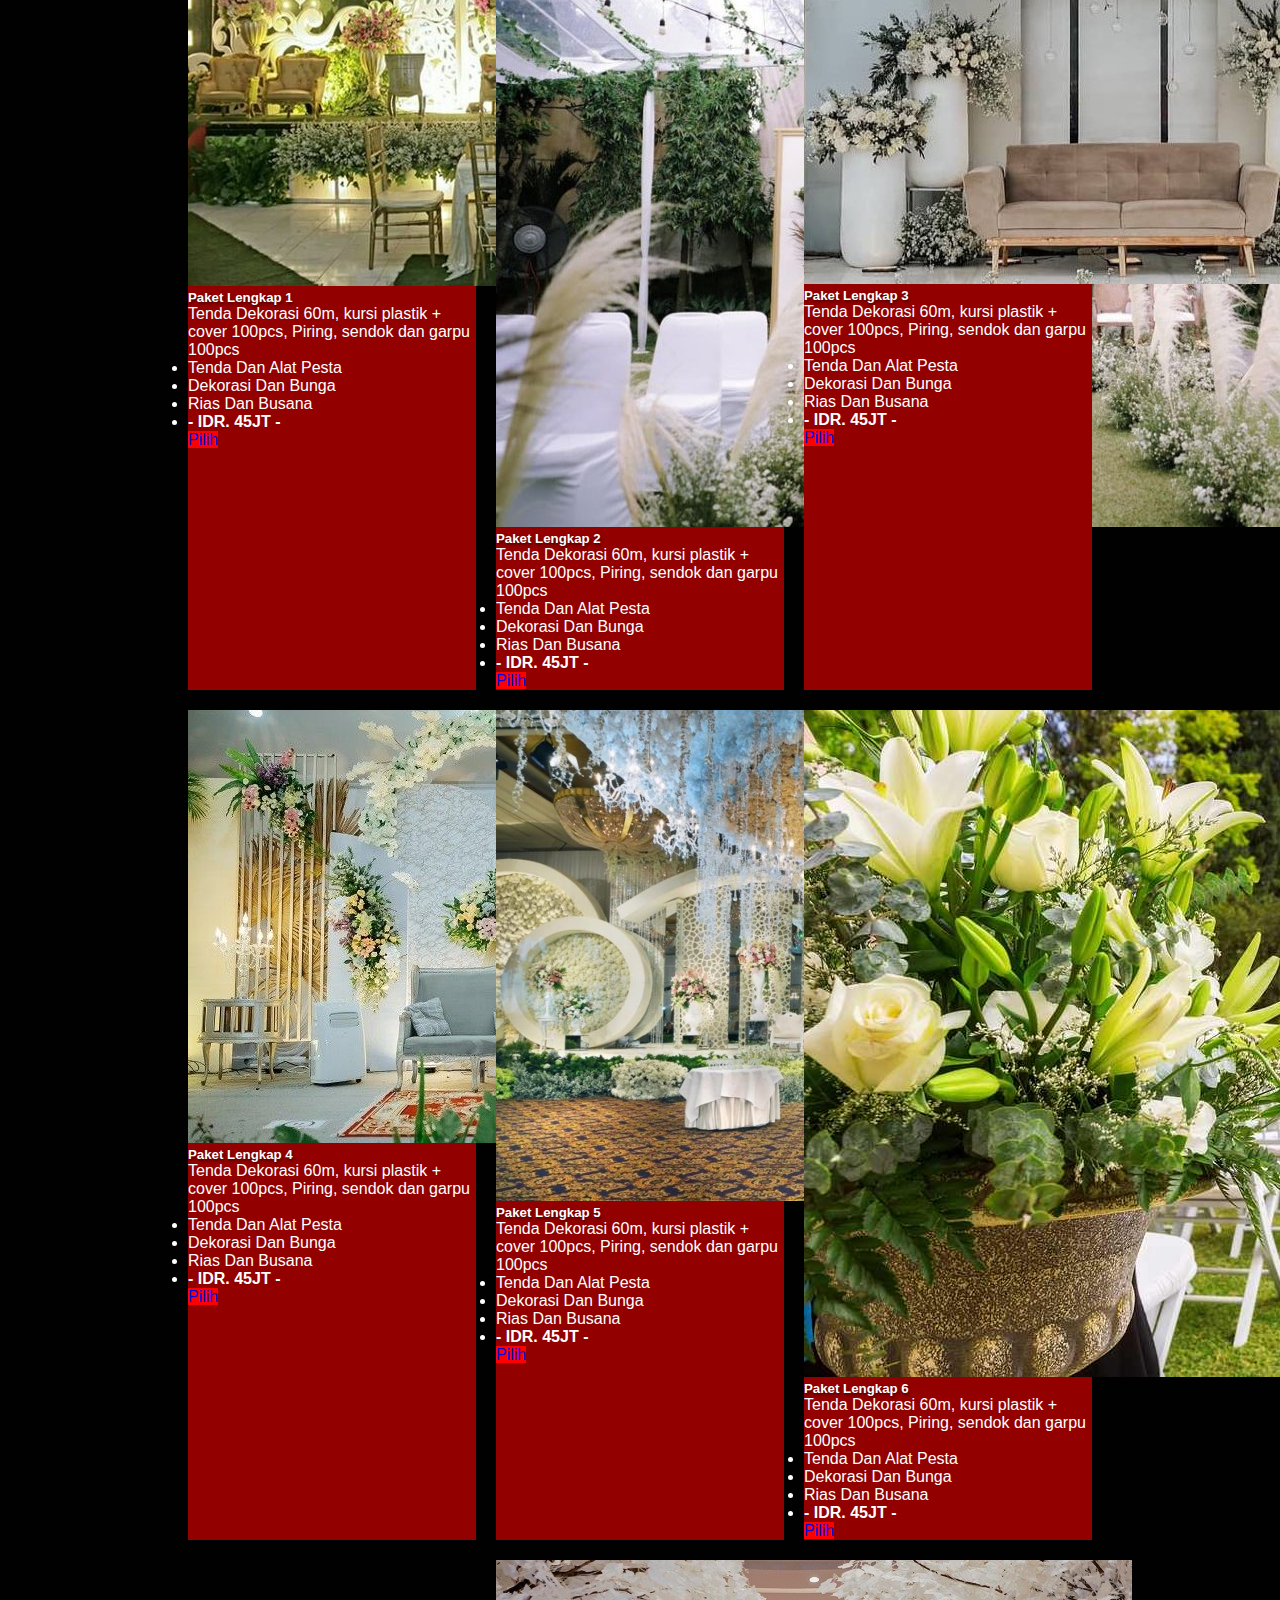
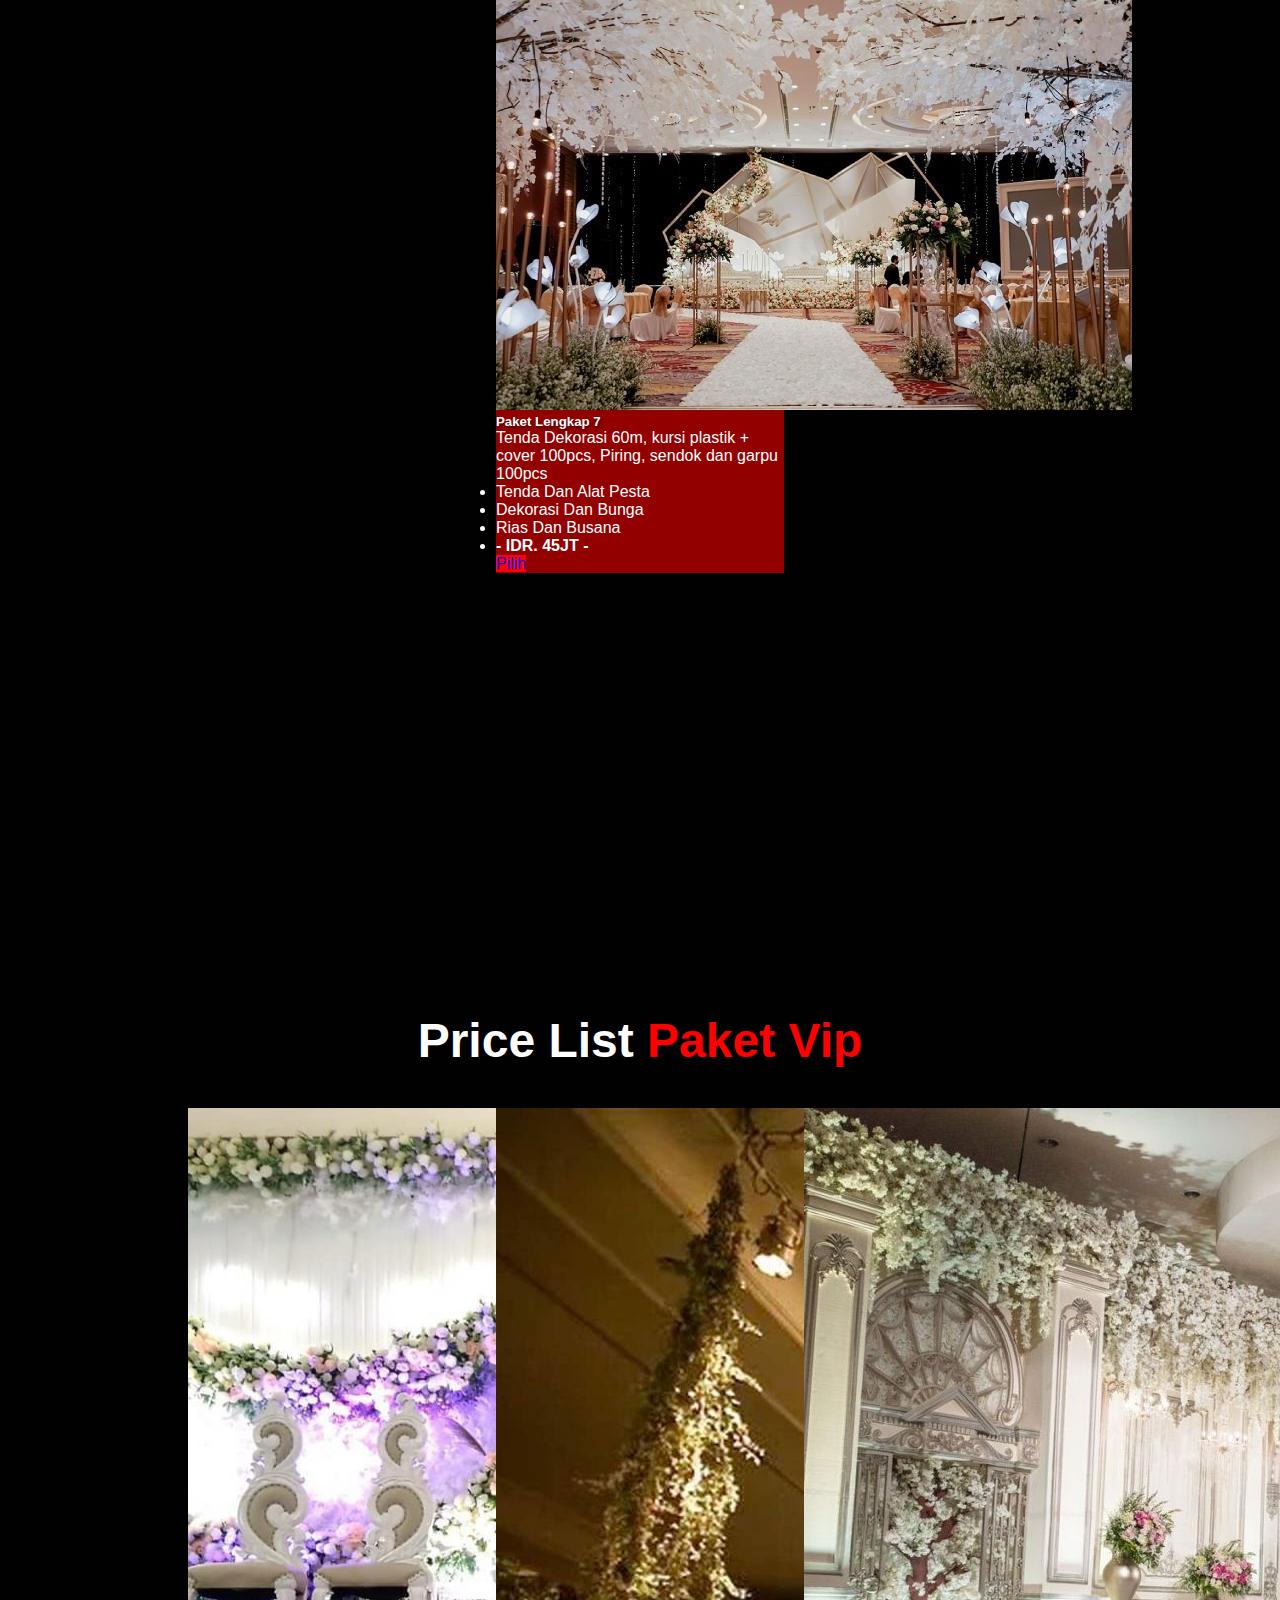
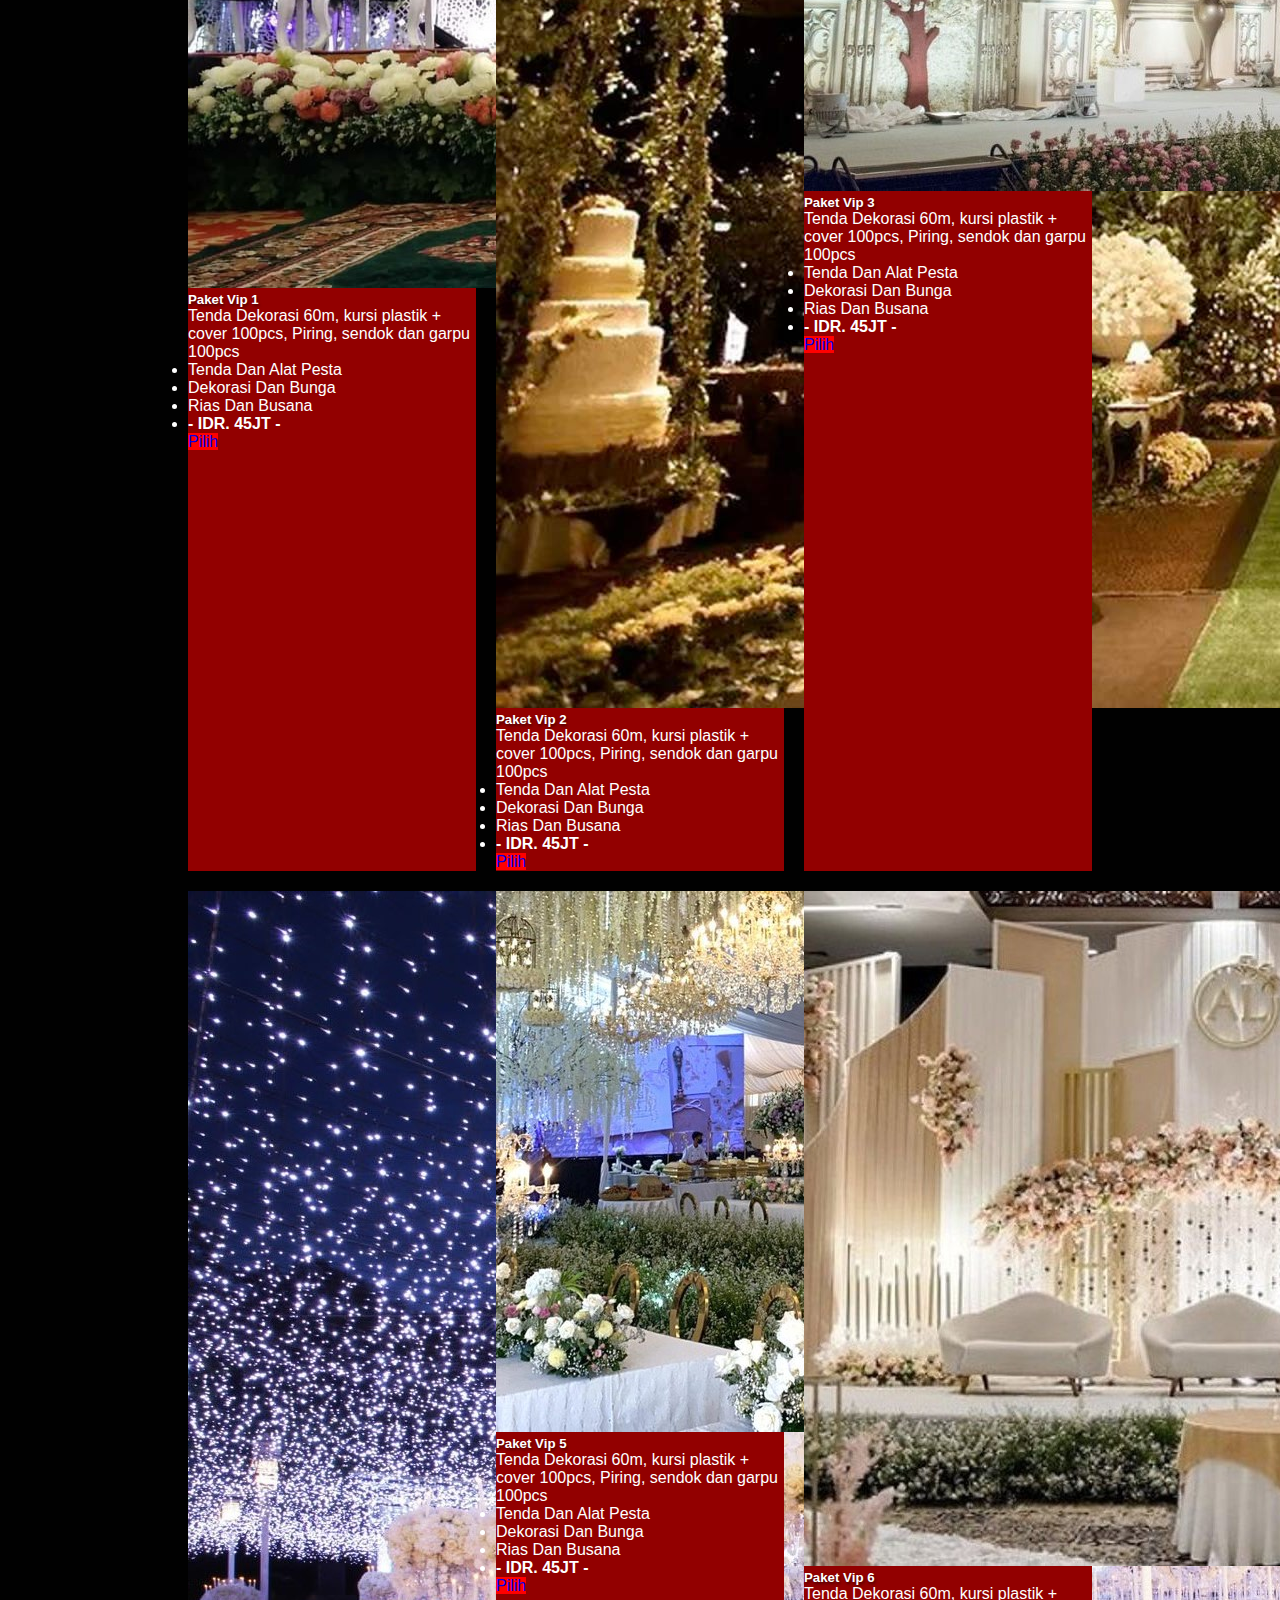
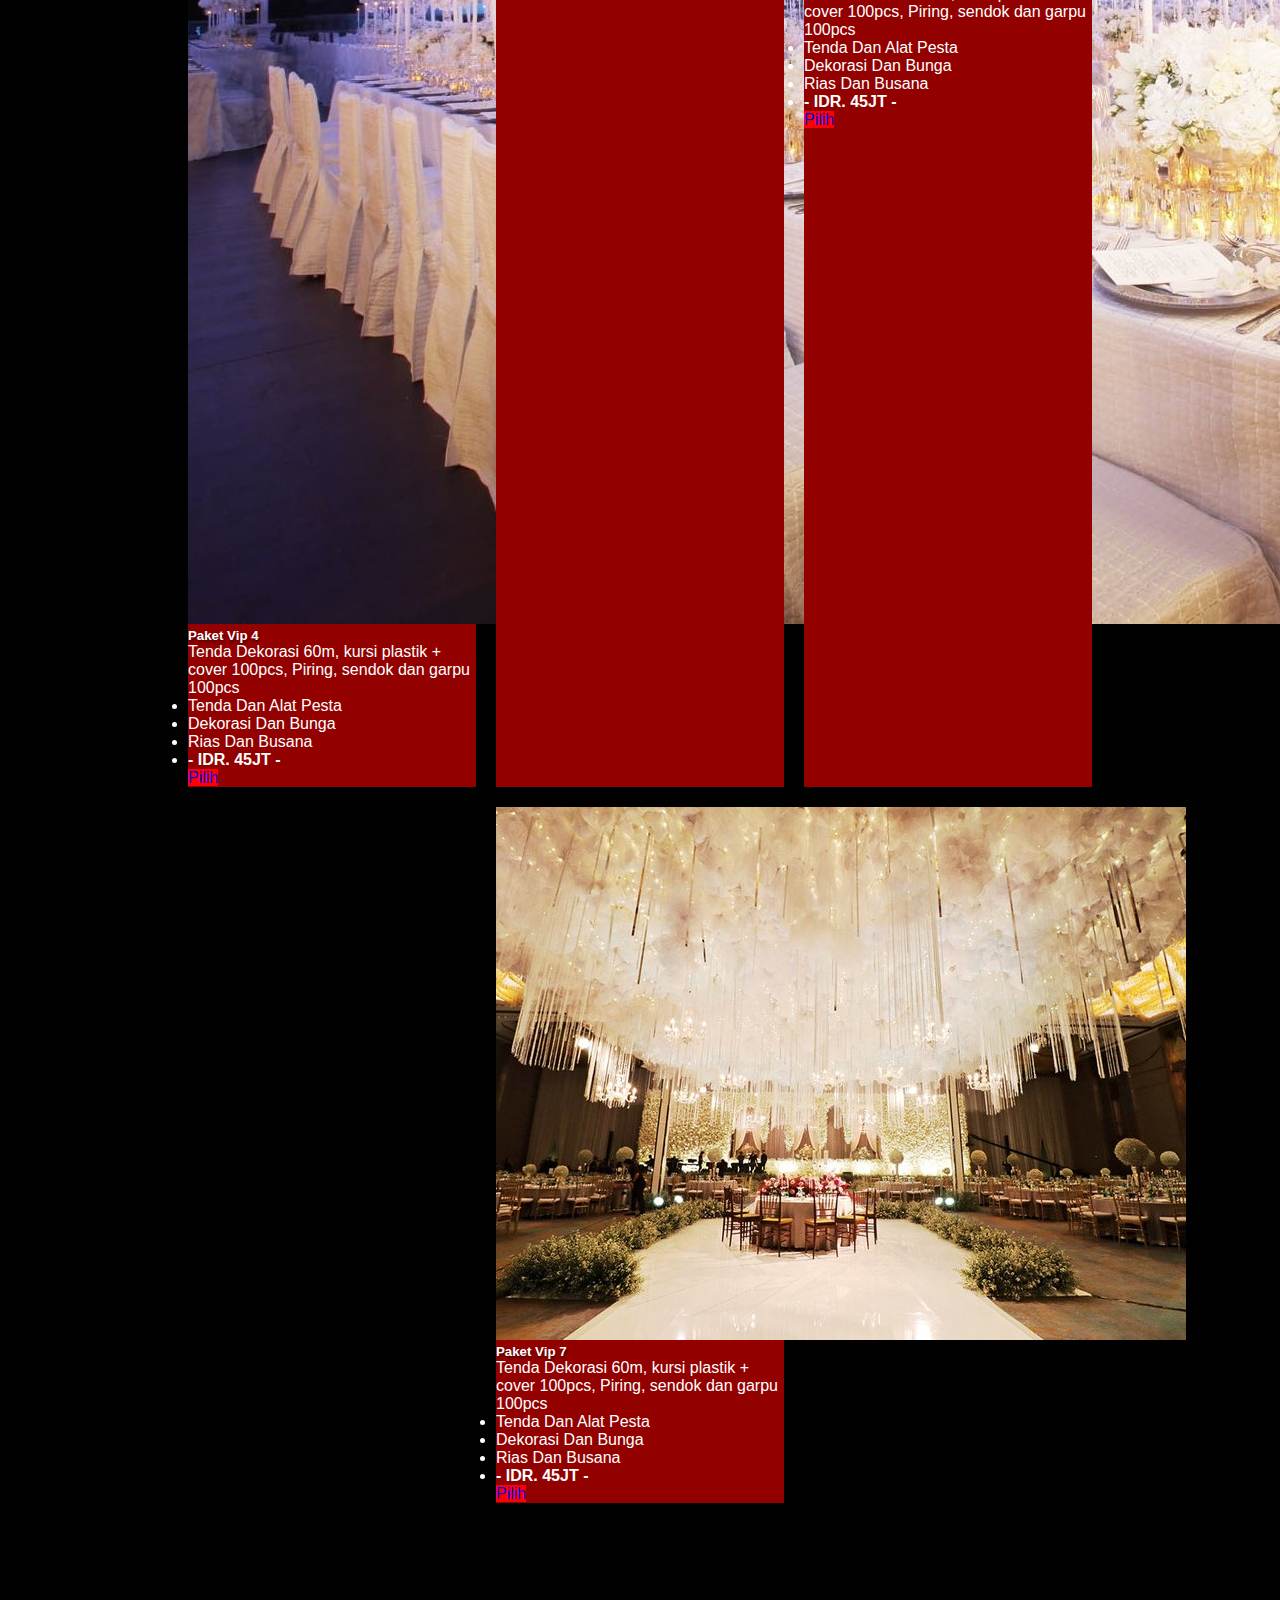
==== commit 65071d6b: "Update catalog.html" ====
--- a/catalog/catalog.html
+++ b/catalog/catalog.html
@@ -44,9 +44,9 @@
                 <li><a class="dropdown-item" href="#judul3">Paket Pernikahan Vip</a></li>
                 <li><a class="dropdown-item" href="#judul4">Paket Tenda</a></li>
                 <li><a class="dropdown-item" href="soundsystem/soundsystem.html">Paket Sound System</a></li>
-                <li><a class="dropdown-item" href="soundsystem/soundsystem.html">Paket MUA</a></li>
-                <li><a class="dropdown-item" href="soundsystem/soundsystem.html">Paket Cathering</a></li>
-                <li><a class="dropdown-item" href="soundsystem/soundsystem.html">Paket Fotografer</a></li>
+                <li><a class="dropdown-item" href="soundsystem/comingsoon.html">Paket MUA</a></li>
+                <li><a class="dropdown-item" href="soundsystem/comingsoon.html">Paket Cathering</a></li>
+                <li><a class="dropdown-item" href="soundsystem/comingsoon.html">Paket Fotografer</a></li>
                 <li><a class="dropdown-item" href="#carouselExampleFade">Hubungi Kami</a></li>
               </ul>
             </li>
--- a/css/catalog.css
+++ b/css/catalog.css
@@ -28,7 +28,7 @@
 
 /* navbar */
 .navbar-brand {
-  font-size: 20px ;
+  font-size: 25px ;
   font-weight: bold;
 
 }
@@ -108,7 +108,7 @@
 }
 
 .navbar {
-  background-color: var(--primary);
+  background-color: var(--bg);
 }
 
 /* hero section */
@@ -185,7 +185,7 @@
 /* gallery masonry */
 .containerm{
     max-width: 100%;
-    padding: 0 3rem;
+    padding: 5rem 3rem;
   }
   
   .containerm .image-container{
@@ -229,6 +229,27 @@
     color: var(--primary);
   }
 
+  #gallery,
+  .textvideo {
+    padding-top: 1.8rem;
+  }
+
+.textvideo {
+  padding-bottom: 4rem;
+}
+
+ #sherlok {
+   padding-top: 10rem;
+ }
+
+  .judul1,
+  .judul2,
+  .judul3,
+.judulT {
+    padding-top: 5rem;
+  }
+
+
   /* card section */
   .card {
     background-color: var(--pink);
@@ -293,7 +314,7 @@
     border: var(--primary);
   }
   .card-link:hover:active {
-    background-color: var(--pink);
+    background-color: rgb(219, 154, 165);
     border: var(--primary);
   }
 
@@ -476,17 +497,21 @@
     margin-top: 0.5rem;
   }
 
-  .gallery .image-container {
-    padding-top: 0;
+
+      .containerm .image-container{
+    columns:5 250px;
+    gap:15px;
+    justify-content: center;
+    padding-top: 1px;
   }
 
 
   #masonry {
-    padding-top: 5px;
-    padding-bottom: 5rem;
+    padding-top: 1.8rem;
+    padding-bottom: 20px;
   }
   .containerm{
-    margin:2rem auto;
+    margin:1rem auto;
   }
 
   .carousel-item::after {
@@ -510,6 +535,16 @@
     font-size: 1.8rem;
   }
 
+  .judul1,
+  .judul2,
+  .judul3,
+  .judulT {
+    padding: 3px 0;
+    margin-top: 0;
+    margin-bottom: 0;
+  }
+
+
   #lokasi p{
     font-size: 17px;
   }
